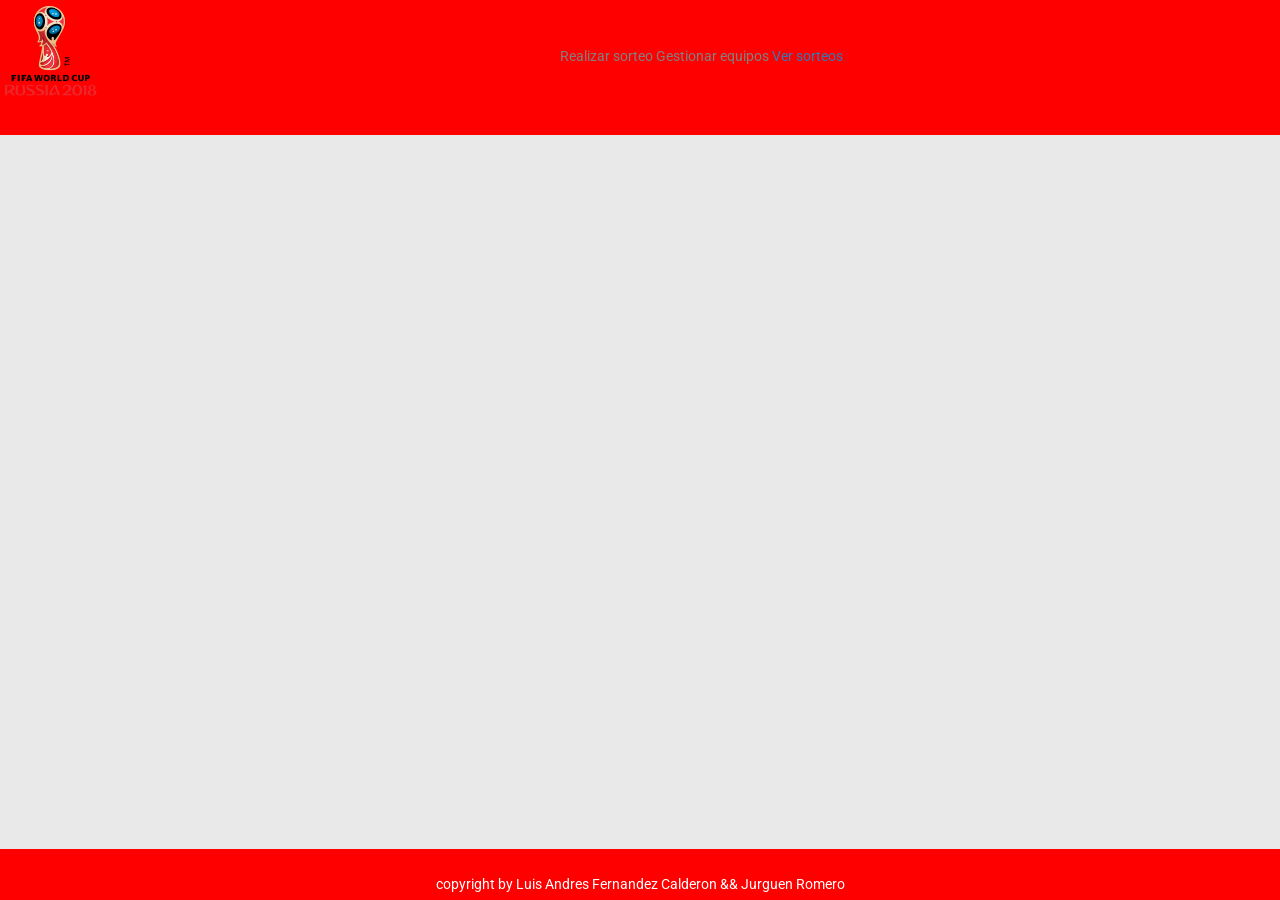
==== sorteoworldcup/app/main.html @ 60dd41d4 "repechaje" ====
<!DOCTYPE html>
<html ng-app="userModule">
<head>
    <meta charset="UTF-8">
    <title>Title</title>
    <link rel="stylesheet" type="text/css" href="../css/style.css">
    <!-- Google Fonts -->
    <link href="https://fonts.googleapis.com/css?family=Roboto:400,700&subset=latin,cyrillic-ext" rel="stylesheet" type="text/css">
    <link href="https://fonts.googleapis.com/icon?family=Material+Icons" rel="stylesheet" type="text/css">
    <!-- Compiled and minified CSS -->
    <link rel='stylesheet prefetch' href='http://maxcdn.bootstrapcdn.com/font-awesome/4.2.0/css/font-awesome.min.css'>
    <!-- Bootstrap Core Css -->
    <link href="../plugins/bootstrap/css/bootstrap.css" rel="stylesheet">
    <!-- Waves Effect Css -->
    <link href="../plugins/node-waves/waves.css" rel="stylesheet" />

    <!-- Preloader Css -->
    <link href="../plugins/material-design-preloader/md-preloader.css" rel="stylesheet" />




    <link rel="stylesheet" href="https://maxcdn.bootstrapcdn.com/bootstrap/3.3.7/css/bootstrap.min.css">
    <!-- Custom Css -->
    <link href="../assets/css/style.css" rel="stylesheet">

    <!-- AdminBSB Themes. You can choose a theme from css/themes instead of get all themes -->
    <link href="../assets/css/themes/theme-blue.css" rel="stylesheet" />

    <script src="../plugins/alertify/alertify.js"></script>
    <link rel="stylesheet" type="text/css" href="../plugins/alertify/css/alertify.css">
    <link rel="stylesheet" type="text/css" href="../plugins/alertify/css/themes/default.css">
<body>
<header>
    <ul style="margin-left: 10%">
        <li><a  href="#/seleccion">Realizar sorteo</a></li>
        <li><a href="#/equipos">Gestionar equipos</a></li>
        <li><a>Ver sorteos</a></li>
    </ul>
</header>
<section  class="contenedorEquipos" ng-view>

</section>

<script type="text/javascript" src="../bower_components/angular/angular.min.js"></script>
<script type="text/javascript" src="../bower_components/angular-route/angular-route.min.js"></script>
<script src="../app.js"></script>
<script src="components/equipos/equiposServices.js"></script>
<script src="components/equipos/equiposController.js"></script>
<script src="components/sorteos/sorteosController.js"></script>
<script src="components/sorteos/sorteosServices.js"></script>
<script src="../plugins/jquery/jquery.min.js"></script>
<!-- Bootstrap Core Js -->
<script src="../plugins/bootstrap/js/bootstrap.js"></script>
<script src="https://ajax.googleapis.com/ajax/libs/jquery/3.2.1/jquery.min.js"></script>
<script src="https://maxcdn.bootstrapcdn.com/bootstrap/3.3.7/js/bootstrap.min.js"></script>

<!-- JQuery Steps Plugin Js -->

<script src="../assets/js/pages/forms/form-wizard.js"></script>

<!-- Waves Effect Plugin Js -->
<script src="../plugins/node-waves/waves.js"></script>

<!-- Custom Js -->
<script src="../assets/js/admin.js"></script>

<footer>
    <p>copyright by Luis Andres Fernandez Calderon && Jurguen Romero</p>
</footer>
</body>
</html>
---- sorteoworldcup/css/style.css ----
body {
    background-color:#fff;
    -webkit-font-smoothing: antialiased;
    font: normal 14px Roboto,arial,sans-serif;
}
.thumb {
     height: 75px;
     border: 1px solid #000;
     margin: 10px 5px 0 0;
 }
ul li{
    background: red;
    color:white;
    display: inline;
    padding: 0px;
    width: 100%;
}
li{
    background:red;
    padding: 10px;
    text-align: center;
    color: white;
}
ul{
    background:red;
    padding: 20px;
    text-align: center;
    color: white;
}
footer{
    text-align: center;
    padding: 2%;
    color: white;
    background: red;
    position: fixed;
    bottom: 0;
    left: 0;
    height: 5%;
    width: 100%;

}
header{
    text-align: center;
    padding: 2%;
    color: white;
    background: red;
    position: fixed;
    top: 0;
    left: 0;
    width: 100%;
    height: 15%;
    margin-bottom: 2%;
    position: fixed;
    background-image:url('../img/icon.png');
    background-repeat: no-repeat;
}
a:link{
    color:gray;
    background-color: transparent;
    text-decoration: none;

}
a:visited{
    color:purple;
    background-color: gray;
    text-decoration: none;
}
a:hover{
    color:transparent;
    background-color: transparent;
    text-decoration: none;

}
a:active{
    color:blue;
    background-color: transparent;
    text-decoration: none;

}
.container {
    margin-top: 10%;
    padding: 25px;
    position: fixed;
}
.form-login {
    background-color: #EDEDED;
    padding-top: 10px;
    padding-bottom: 20px;
    padding-left: 20px;
    padding-right: 20px;
    border-radius: 15px;
    border-color:#d2d2d2;
    border-width: 5px;
    box-shadow:0 1px 0 #cfcfcf;
}
.form-control {
    border-radius: 10px;
}
.wrapper {
    text-align: center;
}
.producto{
    text-align: center;
    margin-top: 15%;
    height: 5%;
    display: inline-block;
    border: 1px solid black;
    width: 50%;
    color: black;
    margin-left: 25%;
}
.btn_products{
    background: black;
}
.bloque{
    color: black;
    display: inline-block;
    float: left;
}
.t_products{
    margin-bottom: 10%;
}
.menu_products{
    float: left;
    margin-top: 15%;
    height: 10%;
    display: inline-block;
    width: 100%;
    margin-left: 5%;
    color: black;
}
.menu_products_c{
    float: left;
    margin-top: 8%;
    height: 10%;
    display: inline-block;
    width: 100%;
    margin-left: 5%;
    margin-bottom: 10%;
    color: black;
    position: fixed;
}
.contenedorEquipos{
    margin-top: 10%;
    margin-left: 30%;
    margin-bottom: 1.5%;
    text-align: center;
    overflow:scroll;
    /*position: fixed;*/
}
.s_categorias{
    margin-top: 25%;
}
.mycheckbox{

}
---- sorteoworldcup/plugins/node-waves/waves.css ----
/*!
 * Waves v0.7.5
 * http://fian.my.id/Waves 
 * 
 * Copyright 2014-2016 Alfiana E. Sibuea and other contributors 
 * Released under the MIT license 
 * https://github.com/fians/Waves/blob/master/LICENSE 
 */
.waves-effect {
  position: relative;
  cursor: pointer;
  display: inline-block;
  overflow: hidden;
  -webkit-user-select: none;
  -moz-user-select: none;
  -ms-user-select: none;
  user-select: none;
  -webkit-tap-highlight-color: transparent;
}
.waves-effect .waves-ripple {
  position: absolute;
  border-radius: 50%;
  width: 100px;
  height: 100px;
  margin-top: -50px;
  margin-left: -50px;
  opacity: 0;
  background: rgba(0, 0, 0, 0.2);
  background: -webkit-radial-gradient(rgba(0, 0, 0, 0.2) 0, rgba(0, 0, 0, 0.3) 40%, rgba(0, 0, 0, 0.4) 50%, rgba(0, 0, 0, 0.5) 60%, rgba(255, 255, 255, 0) 70%);
  background: -o-radial-gradient(rgba(0, 0, 0, 0.2) 0, rgba(0, 0, 0, 0.3) 40%, rgba(0, 0, 0, 0.4) 50%, rgba(0, 0, 0, 0.5) 60%, rgba(255, 255, 255, 0) 70%);
  background: -moz-radial-gradient(rgba(0, 0, 0, 0.2) 0, rgba(0, 0, 0, 0.3) 40%, rgba(0, 0, 0, 0.4) 50%, rgba(0, 0, 0, 0.5) 60%, rgba(255, 255, 255, 0) 70%);
  background: radial-gradient(rgba(0, 0, 0, 0.2) 0, rgba(0, 0, 0, 0.3) 40%, rgba(0, 0, 0, 0.4) 50%, rgba(0, 0, 0, 0.5) 60%, rgba(255, 255, 255, 0) 70%);
  -webkit-transition: all 0.5s ease-out;
  -moz-transition: all 0.5s ease-out;
  -o-transition: all 0.5s ease-out;
  transition: all 0.5s ease-out;
  -webkit-transition-property: -webkit-transform, opacity;
  -moz-transition-property: -moz-transform, opacity;
  -o-transition-property: -o-transform, opacity;
  transition-property: transform, opacity;
  -webkit-transform: scale(0) translate(0, 0);
  -moz-transform: scale(0) translate(0, 0);
  -ms-transform: scale(0) translate(0, 0);
  -o-transform: scale(0) translate(0, 0);
  transform: scale(0) translate(0, 0);
  pointer-events: none;
}
.waves-effect.waves-light .waves-ripple {
  background: rgba(255, 255, 255, 0.4);
  background: -webkit-radial-gradient(rgba(255, 255, 255, 0.2) 0, rgba(255, 255, 255, 0.3) 40%, rgba(255, 255, 255, 0.4) 50%, rgba(255, 255, 255, 0.5) 60%, rgba(255, 255, 255, 0) 70%);
  background: -o-radial-gradient(rgba(255, 255, 255, 0.2) 0, rgba(255, 255, 255, 0.3) 40%, rgba(255, 255, 255, 0.4) 50%, rgba(255, 255, 255, 0.5) 60%, rgba(255, 255, 255, 0) 70%);
  background: -moz-radial-gradient(rgba(255, 255, 255, 0.2) 0, rgba(255, 255, 255, 0.3) 40%, rgba(255, 255, 255, 0.4) 50%, rgba(255, 255, 255, 0.5) 60%, rgba(255, 255, 255, 0) 70%);
  background: radial-gradient(rgba(255, 255, 255, 0.2) 0, rgba(255, 255, 255, 0.3) 40%, rgba(255, 255, 255, 0.4) 50%, rgba(255, 255, 255, 0.5) 60%, rgba(255, 255, 255, 0) 70%);
}
.waves-effect.waves-classic .waves-ripple {
  background: rgba(0, 0, 0, 0.2);
}
.waves-effect.waves-classic.waves-light .waves-ripple {
  background: rgba(255, 255, 255, 0.4);
}
.waves-notransition {
  -webkit-transition: none !important;
  -moz-transition: none !important;
  -o-transition: none !important;
  transition: none !important;
}
.waves-button,
.waves-circle {
  -webkit-transform: translateZ(0);
  -moz-transform: translateZ(0);
  -ms-transform: translateZ(0);
  -o-transform: translateZ(0);
  transform: translateZ(0);
  -webkit-mask-image: -webkit-radial-gradient(circle, #ffffff 100%, #000000 100%);
}
.waves-button,
.waves-button:hover,
.waves-button:visited,
.waves-button-input {
  white-space: nowrap;
  vertical-align: middle;
  cursor: pointer;
  border: none;
  outline: none;
  color: inherit;
  background-color: rgba(0, 0, 0, 0);
  font-size: 1em;
  line-height: 1em;
  text-align: center;
  text-decoration: none;
  z-index: 1;
}
.waves-button {
  padding: 0.85em 1.1em;
  border-radius: 0.2em;
}
.waves-button-input {
  margin: 0;
  padding: 0.85em 1.1em;
}
.waves-input-wrapper {
  border-radius: 0.2em;
  vertical-align: bottom;
}
.waves-input-wrapper.waves-button {
  padding: 0;
}
.waves-input-wrapper .waves-button-input {
  position: relative;
  top: 0;
  left: 0;
  z-index: 1;
}
.waves-circle {
  text-align: center;
  width: 2.5em;
  height: 2.5em;
  line-height: 2.5em;
  border-radius: 50%;
}
.waves-float {
  -webkit-mask-image: none;
  -webkit-box-shadow: 0px 1px 1.5px 1px rgba(0, 0, 0, 0.12);
  box-shadow: 0px 1px 1.5px 1px rgba(0, 0, 0, 0.12);
  -webkit-transition: all 300ms;
  -moz-transition: all 300ms;
  -o-transition: all 300ms;
  transition: all 300ms;
}
.waves-float:active {
  -webkit-box-shadow: 0px 8px 20px 1px rgba(0, 0, 0, 0.3);
  box-shadow: 0px 8px 20px 1px rgba(0, 0, 0, 0.3);
}
.waves-block {
  display: block;
}
---- sorteoworldcup/plugins/material-design-preloader/md-preloader.css ----
.md-preloader {
    font-size: 0;
    display: inline-block;
}

.md-preloader svg {
    -webkit-animation: inner 1320ms linear infinite;
    animation: inner 1320ms linear infinite
}

.md-preloader svg circle {
    fill: none;
    stroke: #448aff;
    stroke-linecap: square;
    -webkit-animation: arc 1320ms cubic-bezier(.8, 0, .4, .8) infinite;
    animation: arc 1320ms cubic-bezier(.8, 0, .4, .8) infinite
}

@-webkit-keyframes outer {
    0% {
        -webkit-transform: rotate(0);
        transform: rotate(0)
    }
    100% {
        -webkit-transform: rotate(360deg);
        transform: rotate(360deg)
    }
}

@keyframes outer {
    0% {
        -webkit-transform: rotate(0);
        transform: rotate(0)
    }
    100% {
        -webkit-transform: rotate(360deg);
        transform: rotate(360deg)
    }
}

@-webkit-keyframes inner {
    0% {
        -webkit-transform: rotate(-100.8deg);
        transform: rotate(-100.8deg)
    }
    100% {
        -webkit-transform: rotate(0);
        transform: rotate(0)
    }
}

@keyframes inner {
    0% {
        -webkit-transform: rotate(-100.8deg);
        transform: rotate(-100.8deg)
    }
    100% {
        -webkit-transform: rotate(0);
        transform: rotate(0)
    }
}

@-webkit-keyframes arc {
    0% {
        stroke-dasharray: 1 210.48670779px;
        stroke-dashoffset: 0
    }
    40% {
        stroke-dasharray: 151.55042961px, 210.48670779px;
        stroke-dashoffset: 0
    }
    100% {
        stroke-dasharray: 1 210.48670779px;
        stroke-dashoffset: -151.55042961px
    }
}

@keyframes arc {
    0% {
        stroke-dasharray: 1 210.48670779px;
        stroke-dashoffset: 0
    }
    40% {
        stroke-dasharray: 151.55042961px, 210.48670779px;
        stroke-dashoffset: 0
    }
    100% {
        stroke-dasharray: 1 210.48670779px;
        stroke-dashoffset: -151.55042961px
    }
}
---- sorteoworldcup/assets/css/style.css ----
﻿/* Navbar ====================================== */

@import url(materialize.css);
@import url('https://fonts.googleapis.com/css?family=Felipa');
.font-Romanesco{
  font-family: 'Felipa', cursive;
  font-size: 3em;
}

.navbar {
  font-family: "Roboto", sans-serif;
  -webkit-border-radius: 0;
  -moz-border-radius: 0;
  -ms-border-radius: 0;
  border-radius: 0;
  -webkit-box-shadow: 0 1px 5px rgba(0, 0, 0, 0.3);
  -moz-box-shadow: 0 1px 5px rgba(0, 0, 0, 0.3);
  -ms-box-shadow: 0 1px 5px rgba(0, 0, 0, 0.3);
  box-shadow: 0 1px 5px rgba(0, 0, 0, 0.3);
  border: none;
  position: fixed;
  top: 0;
  left: 0;
  z-index: 12;
  width: 100%; }
  .navbar .navbar-brand {
    white-space: nowrap;
    -ms-text-overflow: ellipsis;
    -o-text-overflow: ellipsis;
    text-overflow: ellipsis;
    overflow: hidden; }
  .navbar .navbar-custom-right-menu {
    float: right; }
  .navbar .navbar-toggle {
    text-decoration: none;
    color: #fff;
    width: 20px;
    height: 20px;
    margin-top: -4px;
    margin-right: 17px; }
    .navbar .navbar-toggle:before {
      content: '\E8D5';
      font-family: 'Material Icons';
      font-size: 26px; }
  .navbar .navbar-collapse.in {
    overflow: visible; }

.ls-closed .sidebar {
  margin-left: -300px; }

.ls-closed section.content {
  margin-left: 15px; }

.ls-closed .bars:after, .ls-closed .bars:before {
  font-family: 'Material Icons';
  font-size: 24px;
  position: absolute;
  top: 18px;
  left: 20px;
  margin-right: 10px;
  -moz-transform: scale(0);
  -ms-transform: scale(0);
  -o-transform: scale(0);
  -webkit-transform: scale(0);
  transform: scale(0);
  -moz-transition: all 0.3s;
  -o-transition: all 0.3s;
  -webkit-transition: all 0.3s;
  transition: all 0.3s; }

.ls-closed .bars:before {
  content: '\E5D2';
  -moz-transform: scale(1);
  -ms-transform: scale(1);
  -o-transform: scale(1);
  -webkit-transform: scale(1);
  transform: scale(1); }

.ls-closed .bars:after {
  content: '\E5C4';
  -moz-transform: scale(0);
  -ms-transform: scale(0);
  -o-transform: scale(0);
  -webkit-transform: scale(0);
  transform: scale(0); }

.ls-closed .navbar-brand {
  margin-left: 30px; }

.overlay-open .bars:before {
  -moz-transform: scale(0);
  -ms-transform: scale(0);
  -o-transform: scale(0);
  -webkit-transform: scale(0);
  transform: scale(0); }

.overlay-open .bars:after {
  -moz-transform: scale(1);
  -ms-transform: scale(1);
  -o-transform: scale(1);
  -webkit-transform: scale(1);
  transform: scale(1); }

.navbar-header {
  padding: 10px 7px; }
  .navbar-header .bars {
    float: left;
    text-decoration: none; }

.navbar-nav > li > a {
  padding: 7px 7px 2px 7px;
  margin-top: 17px;
  margin-left: 5px; }

.navbar-nav .dropdown-menu {
  margin-top: -40px !important; }

.label-count {
  position: absolute;
  top: 2px;
  right: 6px;
  font-size: 10px;
  line-height: 15px;
  background-color: #000;
  padding: 0 4px;
  -webkit-border-radius: 3px;
  -moz-border-radius: 3px;
  -ms-border-radius: 3px;
  border-radius: 3px; }

.col-red .navbar .navbar-brand,
.col-red .navbar .navbar-brand:hover,
.col-red .navbar .navbar-brand:active,
.col-red .navbar .navbar-brand:focus {
  color: #fff; }

.col-red .navbar .nav > li > a:hover,
.col-red .navbar .nav > li > a:focus,
.col-red .navbar .nav .open > a,
.col-red .navbar .nav .open > a:hover,
.col-red .navbar .nav .open > a:focus {
  background-color: rgba(0, 0, 0, 0.05); }

.col-red .navbar .nav > li > a {
  color: #fff; }

.col-red .navbar .bars {
  float: left;
  padding: 10px 20px;
  font-size: 22px;
  color: #fff;
  margin-right: 10px;
  margin-left: -10px;
  margin-top: 4px; }

.col-red .navbar .bars:hover {
  background-color: rgba(0, 0, 0, 0.08); }

.col-pink .navbar .navbar-brand,
.col-pink .navbar .navbar-brand:hover,
.col-pink .navbar .navbar-brand:active,
.col-pink .navbar .navbar-brand:focus {
  color: #fff; }

.col-pink .navbar .nav > li > a:hover,
.col-pink .navbar .nav > li > a:focus,
.col-pink .navbar .nav .open > a,
.col-pink .navbar .nav .open > a:hover,
.col-pink .navbar .nav .open > a:focus {
  background-color: rgba(0, 0, 0, 0.05); }

.col-pink .navbar .nav > li > a {
  color: #fff; }

.col-pink .navbar .bars {
  float: left;
  padding: 10px 20px;
  font-size: 22px;
  color: #fff;
  margin-right: 10px;
  margin-left: -10px;
  margin-top: 4px; }

.col-pink .navbar .bars:hover {
  background-color: rgba(0, 0, 0, 0.08); }

.col-purple .navbar .navbar-brand,
.col-purple .navbar .navbar-brand:hover,
.col-purple .navbar .navbar-brand:active,
.col-purple .navbar .navbar-brand:focus {
  color: #fff; }

.col-purple .navbar .nav > li > a:hover,
.col-purple .navbar .nav > li > a:focus,
.col-purple .navbar .nav .open > a,
.col-purple .navbar .nav .open > a:hover,
.col-purple .navbar .nav .open > a:focus {
  background-color: rgba(0, 0, 0, 0.05); }

.col-purple .navbar .nav > li > a {
  color: #fff; }

.col-purple .navbar .bars {
  float: left;
  padding: 10px 20px;
  font-size: 22px;
  color: #fff;
  margin-right: 10px;
  margin-left: -10px;
  margin-top: 4px; }

.col-purple .navbar .bars:hover {
  background-color: rgba(0, 0, 0, 0.08); }

.col-deep-purple .navbar .navbar-brand,
.col-deep-purple .navbar .navbar-brand:hover,
.col-deep-purple .navbar .navbar-brand:active,
.col-deep-purple .navbar .navbar-brand:focus {
  color: #fff; }

.col-deep-purple .navbar .nav > li > a:hover,
.col-deep-purple .navbar .nav > li > a:focus,
.col-deep-purple .navbar .nav .open > a,
.col-deep-purple .navbar .nav .open > a:hover,
.col-deep-purple .navbar .nav .open > a:focus {
  background-color: rgba(0, 0, 0, 0.05); }

.col-deep-purple .navbar .nav > li > a {
  color: #fff; }

.col-deep-purple .navbar .bars {
  float: left;
  padding: 10px 20px;
  font-size: 22px;
  color: #fff;
  margin-right: 10px;
  margin-left: -10px;
  margin-top: 4px; }

.col-deep-purple .navbar .bars:hover {
  background-color: rgba(0, 0, 0, 0.08); }

.col-indigo .navbar .navbar-brand,
.col-indigo .navbar .navbar-brand:hover,
.col-indigo .navbar .navbar-brand:active,
.col-indigo .navbar .navbar-brand:focus {
  color: #fff; }

.col-indigo .navbar .nav > li > a:hover,
.col-indigo .navbar .nav > li > a:focus,
.col-indigo .navbar .nav .open > a,
.col-indigo .navbar .nav .open > a:hover,
.col-indigo .navbar .nav .open > a:focus {
  background-color: rgba(0, 0, 0, 0.05); }

.col-indigo .navbar .nav > li > a {
  color: #fff; }

.col-indigo .navbar .bars {
  float: left;
  padding: 10px 20px;
  font-size: 22px;
  color: #fff;
  margin-right: 10px;
  margin-left: -10px;
  margin-top: 4px; }

.col-indigo .navbar .bars:hover {
  background-color: rgba(0, 0, 0, 0.08); }

.col-blue .navbar .navbar-brand,
.col-blue .navbar .navbar-brand:hover,
.col-blue .navbar .navbar-brand:active,
.col-blue .navbar .navbar-brand:focus {
  color: #fff; }

.col-blue .navbar .nav > li > a:hover,
.col-blue .navbar .nav > li > a:focus,
.col-blue .navbar .nav .open > a,
.col-blue .navbar .nav .open > a:hover,
.col-blue .navbar .nav .open > a:focus {
  background-color: rgba(0, 0, 0, 0.05); }

.col-blue .navbar .nav > li > a {
  color: #fff; }

.col-blue .navbar .bars {
  float: left;
  padding: 10px 20px;
  font-size: 22px;
  color: #fff;
  margin-right: 10px;
  margin-left: -10px;
  margin-top: 4px; }

.col-blue .navbar .bars:hover {
  background-color: rgba(0, 0, 0, 0.08); }

.col-light-blue .navbar .navbar-brand,
.col-light-blue .navbar .navbar-brand:hover,
.col-light-blue .navbar .navbar-brand:active,
.col-light-blue .navbar .navbar-brand:focus {
  color: #fff; }

.col-light-blue .navbar .nav > li > a:hover,
.col-light-blue .navbar .nav > li > a:focus,
.col-light-blue .navbar .nav .open > a,
.col-light-blue .navbar .nav .open > a:hover,
.col-light-blue .navbar .nav .open > a:focus {
  background-color: rgba(0, 0, 0, 0.05); }

.col-light-blue .navbar .nav > li > a {
  color: #fff; }

.col-light-blue .navbar .bars {
  float: left;
  padding: 10px 20px;
  font-size: 22px;
  color: #fff;
  margin-right: 10px;
  margin-left: -10px;
  margin-top: 4px; }

.col-light-blue .navbar .bars:hover {
  background-color: rgba(0, 0, 0, 0.08); }

.col-cyan .navbar .navbar-brand,
.col-cyan .navbar .navbar-brand:hover,
.col-cyan .navbar .navbar-brand:active,
.col-cyan .navbar .navbar-brand:focus {
  color: #fff; }

.col-cyan .navbar .nav > li > a:hover,
.col-cyan .navbar .nav > li > a:focus,
.col-cyan .navbar .nav .open > a,
.col-cyan .navbar .nav .open > a:hover,
.col-cyan .navbar .nav .open > a:focus {
  background-color: rgba(0, 0, 0, 0.05); }

.col-cyan .navbar .nav > li > a {
  color: #fff; }

.col-cyan .navbar .bars {
  float: left;
  padding: 10px 20px;
  font-size: 22px;
  color: #fff;
  margin-right: 10px;
  margin-left: -10px;
  margin-top: 4px; }

.col-cyan .navbar .bars:hover {
  background-color: rgba(0, 0, 0, 0.08); }

.col-teal .navbar .navbar-brand,
.col-teal .navbar .navbar-brand:hover,
.col-teal .navbar .navbar-brand:active,
.col-teal .navbar .navbar-brand:focus {
  color: #fff; }

.col-teal .navbar .nav > li > a:hover,
.col-teal .navbar .nav > li > a:focus,
.col-teal .navbar .nav .open > a,
.col-teal .navbar .nav .open > a:hover,
.col-teal .navbar .nav .open > a:focus {
  background-color: rgba(0, 0, 0, 0.05); }

.col-teal .navbar .nav > li > a {
  color: #fff; }

.col-teal .navbar .bars {
  float: left;
  padding: 10px 20px;
  font-size: 22px;
  color: #fff;
  margin-right: 10px;
  margin-left: -10px;
  margin-top: 4px; }

.col-teal .navbar .bars:hover {
  background-color: rgba(0, 0, 0, 0.08); }

.col-green .navbar .navbar-brand,
.col-green .navbar .navbar-brand:hover,
.col-green .navbar .navbar-brand:active,
.col-green .navbar .navbar-brand:focus {
  color: #fff; }

.col-green .navbar .nav > li > a:hover,
.col-green .navbar .nav > li > a:focus,
.col-green .navbar .nav .open > a,
.col-green .navbar .nav .open > a:hover,
.col-green .navbar .nav .open > a:focus {
  background-color: rgba(0, 0, 0, 0.05); }

.col-green .navbar .nav > li > a {
  color: #fff; }

.col-green .navbar .bars {
  float: left;
  padding: 10px 20px;
  font-size: 22px;
  color: #fff;
  margin-right: 10px;
  margin-left: -10px;
  margin-top: 4px; }

.col-green .navbar .bars:hover {
  background-color: rgba(0, 0, 0, 0.08); }

.col-light-green .navbar .navbar-brand,
.col-light-green .navbar .navbar-brand:hover,
.col-light-green .navbar .navbar-brand:active,
.col-light-green .navbar .navbar-brand:focus {
  color: #fff; }

.col-light-green .navbar .nav > li > a:hover,
.col-light-green .navbar .nav > li > a:focus,
.col-light-green .navbar .nav .open > a,
.col-light-green .navbar .nav .open > a:hover,
.col-light-green .navbar .nav .open > a:focus {
  background-color: rgba(0, 0, 0, 0.05); }

.col-light-green .navbar .nav > li > a {
  color: #fff; }

.col-light-green .navbar .bars {
  float: left;
  padding: 10px 20px;
  font-size: 22px;
  color: #fff;
  margin-right: 10px;
  margin-left: -10px;
  margin-top: 4px; }

.col-light-green .navbar .bars:hover {
  background-color: rgba(0, 0, 0, 0.08); }

.col-lime .navbar .navbar-brand,
.col-lime .navbar .navbar-brand:hover,
.col-lime .navbar .navbar-brand:active,
.col-lime .navbar .navbar-brand:focus {
  color: #fff; }

.col-lime .navbar .nav > li > a:hover,
.col-lime .navbar .nav > li > a:focus,
.col-lime .navbar .nav .open > a,
.col-lime .navbar .nav .open > a:hover,
.col-lime .navbar .nav .open > a:focus {
  background-color: rgba(0, 0, 0, 0.05); }

.col-lime .navbar .nav > li > a {
  color: #fff; }

.col-lime .navbar .bars {
  float: left;
  padding: 10px 20px;
  font-size: 22px;
  color: #fff;
  margin-right: 10px;
  margin-left: -10px;
  margin-top: 4px; }

.col-lime .navbar .bars:hover {
  background-color: rgba(0, 0, 0, 0.08); }

.col-yellow .navbar .navbar-brand,
.col-yellow .navbar .navbar-brand:hover,
.col-yellow .navbar .navbar-brand:active,
.col-yellow .navbar .navbar-brand:focus {
  color: #fff; }

.col-yellow .navbar .nav > li > a:hover,
.col-yellow .navbar .nav > li > a:focus,
.col-yellow .navbar .nav .open > a,
.col-yellow .navbar .nav .open > a:hover,
.col-yellow .navbar .nav .open > a:focus {
  background-color: rgba(0, 0, 0, 0.05); }

.col-yellow .navbar .nav > li > a {
  color: #fff; }

.col-yellow .navbar .bars {
  float: left;
  padding: 10px 20px;
  font-size: 22px;
  color: #fff;
  margin-right: 10px;
  margin-left: -10px;
  margin-top: 4px; }

.col-yellow .navbar .bars:hover {
  background-color: rgba(0, 0, 0, 0.08); }

.col-amber .navbar .navbar-brand,
.col-amber .navbar .navbar-brand:hover,
.col-amber .navbar .navbar-brand:active,
.col-amber .navbar .navbar-brand:focus {
  color: #fff; }

.col-amber .navbar .nav > li > a:hover,
.col-amber .navbar .nav > li > a:focus,
.col-amber .navbar .nav .open > a,
.col-amber .navbar .nav .open > a:hover,
.col-amber .navbar .nav .open > a:focus {
  background-color: rgba(0, 0, 0, 0.05); }

.col-amber .navbar .nav > li > a {
  color: #fff; }

.col-amber .navbar .bars {
  float: left;
  padding: 10px 20px;
  font-size: 22px;
  color: #fff;
  margin-right: 10px;
  margin-left: -10px;
  margin-top: 4px; }

.col-amber .navbar .bars:hover {
  background-color: rgba(0, 0, 0, 0.08); }

.col-orange .navbar .navbar-brand,
.col-orange .navbar .navbar-brand:hover,
.col-orange .navbar .navbar-brand:active,
.col-orange .navbar .navbar-brand:focus {
  color: #fff; }

.col-orange .navbar .nav > li > a:hover,
.col-orange .navbar .nav > li > a:focus,
.col-orange .navbar .nav .open > a,
.col-orange .navbar .nav .open > a:hover,
.col-orange .navbar .nav .open > a:focus {
  background-color: rgba(0, 0, 0, 0.05); }

.col-orange .navbar .nav > li > a {
  color: #fff; }

.col-orange .navbar .bars {
  float: left;
  padding: 10px 20px;
  font-size: 22px;
  color: #fff;
  margin-right: 10px;
  margin-left: -10px;
  margin-top: 4px; }

.col-orange .navbar .bars:hover {
  background-color: rgba(0, 0, 0, 0.08); }

.col-deep-orange .navbar .navbar-brand,
.col-deep-orange .navbar .navbar-brand:hover,
.col-deep-orange .navbar .navbar-brand:active,
.col-deep-orange .navbar .navbar-brand:focus {
  color: #fff; }

.col-deep-orange .navbar .nav > li > a:hover,
.col-deep-orange .navbar .nav > li > a:focus,
.col-deep-orange .navbar .nav .open > a,
.col-deep-orange .navbar .nav .open > a:hover,
.col-deep-orange .navbar .nav .open > a:focus {
  background-color: rgba(0, 0, 0, 0.05); }

.col-deep-orange .navbar .nav > li > a {
  color: #fff; }

.col-deep-orange .navbar .bars {
  float: left;
  padding: 10px 20px;
  font-size: 22px;
  color: #fff;
  margin-right: 10px;
  margin-left: -10px;
  margin-top: 4px; }

.col-deep-orange .navbar .bars:hover {
  background-color: rgba(0, 0, 0, 0.08); }

.col-brown .navbar .navbar-brand,
.col-brown .navbar .navbar-brand:hover,
.col-brown .navbar .navbar-brand:active,
.col-brown .navbar .navbar-brand:focus {
  color: #fff; }

.col-brown .navbar .nav > li > a:hover,
.col-brown .navbar .nav > li > a:focus,
.col-brown .navbar .nav .open > a,
.col-brown .navbar .nav .open > a:hover,
.col-brown .navbar .nav .open > a:focus {
  background-color: rgba(0, 0, 0, 0.05); }

.col-brown .navbar .nav > li > a {
  color: #fff; }

.col-brown .navbar .bars {
  float: left;
  padding: 10px 20px;
  font-size: 22px;
  color: #fff;
  margin-right: 10px;
  margin-left: -10px;
  margin-top: 4px; }

.col-brown .navbar .bars:hover {
  background-color: rgba(0, 0, 0, 0.08); }

.col-grey .navbar .navbar-brand,
.col-grey .navbar .navbar-brand:hover,
.col-grey .navbar .navbar-brand:active,
.col-grey .navbar .navbar-brand:focus {
  color: #fff; }

.col-grey .navbar .nav > li > a:hover,
.col-grey .navbar .nav > li > a:focus,
.col-grey .navbar .nav .open > a,
.col-grey .navbar .nav .open > a:hover,
.col-grey .navbar .nav .open > a:focus {
  background-color: rgba(0, 0, 0, 0.05); }

.col-grey .navbar .nav > li > a {
  color: #fff; }

.col-grey .navbar .bars {
  float: left;
  padding: 10px 20px;
  font-size: 22px;
  color: #fff;
  margin-right: 10px;
  margin-left: -10px;
  margin-top: 4px; }

.col-grey .navbar .bars:hover {
  background-color: rgba(0, 0, 0, 0.08); }

.col-blue-grey .navbar .navbar-brand,
.col-blue-grey .navbar .navbar-brand:hover,
.col-blue-grey .navbar .navbar-brand:active,
.col-blue-grey .navbar .navbar-brand:focus {
  color: #fff; }

.col-blue-grey .navbar .nav > li > a:hover,
.col-blue-grey .navbar .nav > li > a:focus,
.col-blue-grey .navbar .nav .open > a,
.col-blue-grey .navbar .nav .open > a:hover,
.col-blue-grey .navbar .nav .open > a:focus {
  background-color: rgba(0, 0, 0, 0.05); }

.col-blue-grey .navbar .nav > li > a {
  color: #fff; }

.col-blue-grey .navbar .bars {
  float: left;
  padding: 10px 20px;
  font-size: 22px;
  color: #fff;
  margin-right: 10px;
  margin-left: -10px;
  margin-top: 4px; }

.col-blue-grey .navbar .bars:hover {
  background-color: rgba(0, 0, 0, 0.08); }

.col-black .navbar .navbar-brand,
.col-black .navbar .navbar-brand:hover,
.col-black .navbar .navbar-brand:active,
.col-black .navbar .navbar-brand:focus {
  color: #fff; }

.col-black .navbar .nav > li > a:hover,
.col-black .navbar .nav > li > a:focus,
.col-black .navbar .nav .open > a,
.col-black .navbar .nav .open > a:hover,
.col-black .navbar .nav .open > a:focus {
  background-color: rgba(0, 0, 0, 0.05); }

.col-black .navbar .nav > li > a {
  color: #fff; }

.col-black .navbar .bars {
  float: left;
  padding: 10px 20px;
  font-size: 22px;
  color: #fff;
  margin-right: 10px;
  margin-left: -10px;
  margin-top: 4px; }

.col-black .navbar .bars:hover {
  background-color: rgba(0, 0, 0, 0.08); }

.col-white .navbar .navbar-brand,
.col-white .navbar .navbar-brand:hover,
.col-white .navbar .navbar-brand:active,
.col-white .navbar .navbar-brand:focus {
  color: #fff; }

.col-white .navbar .nav > li > a:hover,
.col-white .navbar .nav > li > a:focus,
.col-white .navbar .nav .open > a,
.col-white .navbar .nav .open > a:hover,
.col-white .navbar .nav .open > a:focus {
  background-color: rgba(0, 0, 0, 0.05); }

.col-white .navbar .nav > li > a {
  color: #fff; }

.col-white .navbar .bars {
  float: left;
  padding: 10px 20px;
  font-size: 22px;
  color: #fff;
  margin-right: 10px;
  margin-left: -10px;
  margin-top: 4px; }

.col-white .navbar .bars:hover {
  background-color: rgba(0, 0, 0, 0.08); }

/* Material Icons ============================== */
.material-icons.md-18 {
  font-size: 18px; }

.material-icons.md-24 {
  font-size: 24px; }

.material-icons.md-26 {
  font-size: 26px; }

.material-icons.md-28 {
  font-size: 28px; }

.material-icons.md-30 {
  font-size: 30px; }

.material-icons.md-32 {
  font-size: 32px; }

.material-icons.md-36 {
  font-size: 36px; }

.material-icons.md-48 {
  font-size: 48px; }

/* Helpers ===================================== */
.m-l--125 {
  margin-left: -125px; }

.m-t--125 {
  margin-top: -125px; }

.m-r--125 {
  margin-right: -125px; }

.m-b--125 {
  margin-bottom: -125px; }

.m-l--120 {
  margin-left: -120px; }

.m-t--120 {
  margin-top: -120px; }

.m-r--120 {
  margin-right: -120px; }

.m-b--120 {
  margin-bottom: -120px; }

.m-l--115 {
  margin-left: -115px; }

.m-t--115 {
  margin-top: -115px; }

.m-r--115 {
  margin-right: -115px; }

.m-b--115 {
  margin-bottom: -115px; }

.m-l--110 {
  margin-left: -110px; }

.m-t--110 {
  margin-top: -110px; }

.m-r--110 {
  margin-right: -110px; }

.m-b--110 {
  margin-bottom: -110px; }

.m-l--105 {
  margin-left: -105px; }

.m-t--105 {
  margin-top: -105px; }

.m-r--105 {
  margin-right: -105px; }

.m-b--105 {
  margin-bottom: -105px; }

.m-l--100 {
  margin-left: -100px; }

.m-t--100 {
  margin-top: -100px; }

.m-r--100 {
  margin-right: -100px; }

.m-b--100 {
  margin-bottom: -100px; }

.m-l--95 {
  margin-left: -95px; }

.m-t--95 {
  margin-top: -95px; }

.m-r--95 {
  margin-right: -95px; }

.m-b--95 {
  margin-bottom: -95px; }

.m-l--90 {
  margin-left: -90px; }

.m-t--90 {
  margin-top: -90px; }

.m-r--90 {
  margin-right: -90px; }

.m-b--90 {
  margin-bottom: -90px; }

.m-l--85 {
  margin-left: -85px; }

.m-t--85 {
  margin-top: -85px; }

.m-r--85 {
  margin-right: -85px; }

.m-b--85 {
  margin-bottom: -85px; }

.m-l--80 {
  margin-left: -80px; }

.m-t--80 {
  margin-top: -80px; }

.m-r--80 {
  margin-right: -80px; }

.m-b--80 {
  margin-bottom: -80px; }

.m-l--75 {
  margin-left: -75px; }

.m-t--75 {
  margin-top: -75px; }

.m-r--75 {
  margin-right: -75px; }

.m-b--75 {
  margin-bottom: -75px; }

.m-l--70 {
  margin-left: -70px; }

.m-t--70 {
  margin-top: -70px; }

.m-r--70 {
  margin-right: -70px; }

.m-b--70 {
  margin-bottom: -70px; }

.m-l--65 {
  margin-left: -65px; }

.m-t--65 {
  margin-top: -65px; }

.m-r--65 {
  margin-right: -65px; }

.m-b--65 {
  margin-bottom: -65px; }

.m-l--60 {
  margin-left: -60px; }

.m-t--60 {
  margin-top: -60px; }

.m-r--60 {
  margin-right: -60px; }

.m-b--60 {
  margin-bottom: -60px; }

.m-l--55 {
  margin-left: -55px; }

.m-t--55 {
  margin-top: -55px; }

.m-r--55 {
  margin-right: -55px; }

.m-b--55 {
  margin-bottom: -55px; }

.m-l--50 {
  margin-left: -50px; }

.m-t--50 {
  margin-top: -50px; }

.m-r--50 {
  margin-right: -50px; }

.m-b--50 {
  margin-bottom: -50px; }

.m-l--45 {
  margin-left: -45px; }

.m-t--45 {
  margin-top: -45px; }

.m-r--45 {
  margin-right: -45px; }

.m-b--45 {
  margin-bottom: -45px; }

.m-l--40 {
  margin-left: -40px; }

.m-t--40 {
  margin-top: -40px; }

.m-r--40 {
  margin-right: -40px; }

.m-b--40 {
  margin-bottom: -40px; }

.m-l--35 {
  margin-left: -35px; }

.m-t--35 {
  margin-top: -35px; }

.m-r--35 {
  margin-right: -35px; }

.m-b--35 {
  margin-bottom: -35px; }

.m-l--30 {
  margin-left: -30px; }

.m-t--30 {
  margin-top: -30px; }

.m-r--30 {
  margin-right: -30px; }

.m-b--30 {
  margin-bottom: -30px; }

.m-l--25 {
  margin-left: -25px; }

.m-t--25 {
  margin-top: -25px; }

.m-r--25 {
  margin-right: -25px; }

.m-b--25 {
  margin-bottom: -25px; }

.m-l--20 {
  margin-left: -20px; }

.m-t--20 {
  margin-top: -20px; }

.m-r--20 {
  margin-right: -20px; }

.m-b--20 {
  margin-bottom: -20px; }

.m-l--15 {
  margin-left: -15px; }

.m-t--15 {
  margin-top: -15px; }

.m-r--15 {
  margin-right: -15px; }

.m-b--15 {
  margin-bottom: -15px; }

.m-l--10 {
  margin-left: -10px; }

.m-t--10 {
  margin-top: -10px; }

.m-r--10 {
  margin-right: -10px; }

.m-b--10 {
  margin-bottom: -10px; }

.m-l--5 {
  margin-left: -5px; }

.m-t--5 {
  margin-top: -5px; }

.m-r--5 {
  margin-right: -5px; }

.m-b--5 {
  margin-bottom: -5px; }

.m-l-0 {
  margin-left: 0px; }

.m-t-0 {
  margin-top: 0px; }

.m-r-0 {
  margin-right: 0px; }

.m-b-0 {
  margin-bottom: 0px; }

.m-l-5 {
  margin-left: 5px; }

.m-t-5 {
  margin-top: 5px; }

.m-r-5 {
  margin-right: 5px; }

.m-b-5 {
  margin-bottom: 5px; }

.m-l-10 {
  margin-left: 10px; }

.m-t-10 {
  margin-top: 10px; }

.m-r-10 {
  margin-right: 10px; }

.m-b-10 {
  margin-bottom: 10px; }

.m-l-15 {
  margin-left: 15px; }

.m-t-15 {
  margin-top: 15px; }

.m-r-15 {
  margin-right: 15px; }

.m-b-15 {
  margin-bottom: 15px; }

.m-l-20 {
  margin-left: 20px; }

.m-t-20 {
  margin-top: 20px; }

.m-r-20 {
  margin-right: 20px; }

.m-b-20 {
  margin-bottom: 20px; }

.m-l-25 {
  margin-left: 25px; }

.m-t-25 {
  margin-top: 25px; }

.m-r-25 {
  margin-right: 25px; }

.m-b-25 {
  margin-bottom: 25px; }

.m-l-30 {
  margin-left: 30px; }

.m-t-30 {
  margin-top: 30px; }

.m-r-30 {
  margin-right: 30px; }

.m-b-30 {
  margin-bottom: 30px; }

.m-l-35 {
  margin-left: 35px; }

.m-t-35 {
  margin-top: 35px; }

.m-r-35 {
  margin-right: 35px; }

.m-b-35 {
  margin-bottom: 35px; }

.m-l-40 {
  margin-left: 40px; }

.m-t-40 {
  margin-top: 40px; }

.m-r-40 {
  margin-right: 40px; }

.m-b-40 {
  margin-bottom: 40px; }

.m-l-45 {
  margin-left: 45px; }

.m-t-45 {
  margin-top: 45px; }

.m-r-45 {
  margin-right: 45px; }

.m-b-45 {
  margin-bottom: 45px; }

.m-l-50 {
  margin-left: 50px; }

.m-t-50 {
  margin-top: 50px; }

.m-r-50 {
  margin-right: 50px; }

.m-b-50 {
  margin-bottom: 50px; }

.m-l-55 {
  margin-left: 55px; }

.m-t-55 {
  margin-top: 55px; }

.m-r-55 {
  margin-right: 55px; }

.m-b-55 {
  margin-bottom: 55px; }

.m-l-60 {
  margin-left: 60px; }

.m-t-60 {
  margin-top: 60px; }

.m-r-60 {
  margin-right: 60px; }

.m-b-60 {
  margin-bottom: 60px; }

.m-l-65 {
  margin-left: 65px; }

.m-t-65 {
  margin-top: 65px; }

.m-r-65 {
  margin-right: 65px; }

.m-b-65 {
  margin-bottom: 65px; }

.m-l-70 {
  margin-left: 70px; }

.m-t-70 {
  margin-top: 70px; }

.m-r-70 {
  margin-right: 70px; }

.m-b-70 {
  margin-bottom: 70px; }

.m-l-75 {
  margin-left: 75px; }

.m-t-75 {
  margin-top: 75px; }

.m-r-75 {
  margin-right: 75px; }

.m-b-75 {
  margin-bottom: 75px; }

.m-l-80 {
  margin-left: 80px; }

.m-t-80 {
  margin-top: 80px; }

.m-r-80 {
  margin-right: 80px; }

.m-b-80 {
  margin-bottom: 80px; }

.m-l-85 {
  margin-left: 85px; }

.m-t-85 {
  margin-top: 85px; }

.m-r-85 {
  margin-right: 85px; }

.m-b-85 {
  margin-bottom: 85px; }

.m-l-90 {
  margin-left: 90px; }

.m-t-90 {
  margin-top: 90px; }

.m-r-90 {
  margin-right: 90px; }

.m-b-90 {
  margin-bottom: 90px; }

.m-l-95 {
  margin-left: 95px; }

.m-t-95 {
  margin-top: 95px; }

.m-r-95 {
  margin-right: 95px; }

.m-b-95 {
  margin-bottom: 95px; }

.m-l-100 {
  margin-left: 100px; }

.m-t-100 {
  margin-top: 100px; }

.m-r-100 {
  margin-right: 100px; }

.m-b-100 {
  margin-bottom: 100px; }

.m-l-105 {
  margin-left: 105px; }

.m-t-105 {
  margin-top: 105px; }

.m-r-105 {
  margin-right: 105px; }

.m-b-105 {
  margin-bottom: 105px; }

.m-l-110 {
  margin-left: 110px; }

.m-t-110 {
  margin-top: 110px; }

.m-r-110 {
  margin-right: 110px; }

.m-b-110 {
  margin-bottom: 110px; }

.m-l-115 {
  margin-left: 115px; }

.m-t-115 {
  margin-top: 115px; }

.m-r-115 {
  margin-right: 115px; }

.m-b-115 {
  margin-bottom: 115px; }

.m-l-120 {
  margin-left: 120px; }

.m-t-120 {
  margin-top: 120px; }

.m-r-120 {
  margin-right: 120px; }

.m-b-120 {
  margin-bottom: 120px; }

.m-l-125 {
  margin-left: 125px; }

.m-t-125 {
  margin-top: 125px; }

.m-r-125 {
  margin-right: 125px; }

.m-b-125 {
  margin-bottom: 125px; }

.margin-0 {
  margin: 0; }

.p-l-0 {
  padding-left: 0px; }

.p-t-0 {
  padding-top: 0px; }

.p-r-0 {
  padding-right: 0px; }

.p-b-0 {
  padding-bottom: 0px; }

.p-l-5 {
  padding-left: 5px; }

.p-t-5 {
  padding-top: 5px; }

.p-r-5 {
  padding-right: 5px; }

.p-b-5 {
  padding-bottom: 5px; }

.p-l-10 {
  padding-left: 10px; }

.p-t-10 {
  padding-top: 10px; }

.p-r-10 {
  padding-right: 10px; }

.p-b-10 {
  padding-bottom: 10px; }

.p-l-15 {
  padding-left: 15px; }

.p-t-15 {
  padding-top: 15px; }

.p-r-15 {
  padding-right: 15px; }

.p-b-15 {
  padding-bottom: 15px; }

.p-l-20 {
  padding-left: 20px; }

.p-t-20 {
  padding-top: 20px; }

.p-r-20 {
  padding-right: 20px; }

.p-b-20 {
  padding-bottom: 20px; }

.p-l-25 {
  padding-left: 25px; }

.p-t-25 {
  padding-top: 25px; }

.p-r-25 {
  padding-right: 25px; }

.p-b-25 {
  padding-bottom: 25px; }

.p-l-30 {
  padding-left: 30px; }

.p-t-30 {
  padding-top: 30px; }

.p-r-30 {
  padding-right: 30px; }

.p-b-30 {
  padding-bottom: 30px; }

.p-l-35 {
  padding-left: 35px; }

.p-t-35 {
  padding-top: 35px; }

.p-r-35 {
  padding-right: 35px; }

.p-b-35 {
  padding-bottom: 35px; }

.p-l-40 {
  padding-left: 40px; }

.p-t-40 {
  padding-top: 40px; }

.p-r-40 {
  padding-right: 40px; }

.p-b-40 {
  padding-bottom: 40px; }

.p-l-45 {
  padding-left: 45px; }

.p-t-45 {
  padding-top: 45px; }

.p-r-45 {
  padding-right: 45px; }

.p-b-45 {
  padding-bottom: 45px; }

.p-l-50 {
  padding-left: 50px; }

.p-t-50 {
  padding-top: 50px; }

.p-r-50 {
  padding-right: 50px; }

.p-b-50 {
  padding-bottom: 50px; }

.p-l-55 {
  padding-left: 55px; }

.p-t-55 {
  padding-top: 55px; }

.p-r-55 {
  padding-right: 55px; }

.p-b-55 {
  padding-bottom: 55px; }

.p-l-60 {
  padding-left: 60px; }

.p-t-60 {
  padding-top: 60px; }

.p-r-60 {
  padding-right: 60px; }

.p-b-60 {
  padding-bottom: 60px; }

.p-l-65 {
  padding-left: 65px; }

.p-t-65 {
  padding-top: 65px; }

.p-r-65 {
  padding-right: 65px; }

.p-b-65 {
  padding-bottom: 65px; }

.p-l-70 {
  padding-left: 70px; }

.p-t-70 {
  padding-top: 70px; }

.p-r-70 {
  padding-right: 70px; }

.p-b-70 {
  padding-bottom: 70px; }

.p-l-75 {
  padding-left: 75px; }

.p-t-75 {
  padding-top: 75px; }

.p-r-75 {
  padding-right: 75px; }

.p-b-75 {
  padding-bottom: 75px; }

.p-l-80 {
  padding-left: 80px; }

.p-t-80 {
  padding-top: 80px; }

.p-r-80 {
  padding-right: 80px; }

.p-b-80 {
  padding-bottom: 80px; }

.p-l-85 {
  padding-left: 85px; }

.p-t-85 {
  padding-top: 85px; }

.p-r-85 {
  padding-right: 85px; }

.p-b-85 {
  padding-bottom: 85px; }

.p-l-90 {
  padding-left: 90px; }

.p-t-90 {
  padding-top: 90px; }

.p-r-90 {
  padding-right: 90px; }

.p-b-90 {
  padding-bottom: 90px; }

.p-l-95 {
  padding-left: 95px; }

.p-t-95 {
  padding-top: 95px; }

.p-r-95 {
  padding-right: 95px; }

.p-b-95 {
  padding-bottom: 95px; }

.p-l-100 {
  padding-left: 100px; }

.p-t-100 {
  padding-top: 100px; }

.p-r-100 {
  padding-right: 100px; }

.p-b-100 {
  padding-bottom: 100px; }

.p-l-105 {
  padding-left: 105px; }

.p-t-105 {
  padding-top: 105px; }

.p-r-105 {
  padding-right: 105px; }

.p-b-105 {
  padding-bottom: 105px; }

.p-l-110 {
  padding-left: 110px; }

.p-t-110 {
  padding-top: 110px; }

.p-r-110 {
  padding-right: 110px; }

.p-b-110 {
  padding-bottom: 110px; }

.p-l-115 {
  padding-left: 115px; }

.p-t-115 {
  padding-top: 115px; }

.p-r-115 {
  padding-right: 115px; }

.p-b-115 {
  padding-bottom: 115px; }

.p-l-120 {
  padding-left: 120px; }

.p-t-120 {
  padding-top: 120px; }

.p-r-120 {
  padding-right: 120px; }

.p-b-120 {
  padding-bottom: 120px; }

.p-l-125 {
  padding-left: 125px; }

.p-t-125 {
  padding-top: 125px; }

.p-r-125 {
  padding-right: 125px; }

.p-b-125 {
  padding-bottom: 125px; }

.padding-0 {
  padding: 0; }

.font-6 {
  font-size: 6px; }

.font-7 {
  font-size: 7px; }

.font-8 {
  font-size: 8px; }

.font-9 {
  font-size: 9px; }

.font-10 {
  font-size: 10px; }

.font-11 {
  font-size: 11px; }

.font-12 {
  font-size: 12px; }

.font-13 {
  font-size: 13px; }

.font-14 {
  font-size: 14px; }

.font-15 {
  font-size: 15px; }

.font-16 {
  font-size: 16px; }

.font-17 {
  font-size: 17px; }

.font-18 {
  font-size: 18px; }

.font-19 {
  font-size: 19px; }

.font-20 {
  font-size: 20px; }

.font-21 {
  font-size: 21px; }

.font-22 {
  font-size: 22px; }

.font-23 {
  font-size: 23px; }

.font-24 {
  font-size: 24px; }

.font-25 {
  font-size: 25px; }

.font-26 {
  font-size: 26px; }

.font-27 {
  font-size: 27px; }

.font-28 {
  font-size: 28px; }

.font-29 {
  font-size: 29px; }

.font-30 {
  font-size: 30px; }

.font-31 {
  font-size: 31px; }

.font-32 {
  font-size: 32px; }

.font-33 {
  font-size: 33px; }

.font-34 {
  font-size: 34px; }

.font-35 {
  font-size: 35px; }

.font-36 {
  font-size: 36px; }

.font-37 {
  font-size: 37px; }

.font-38 {
  font-size: 38px; }

.font-39 {
  font-size: 39px; }

.font-40 {
  font-size: 40px; }

.font-41 {
  font-size: 41px; }

.font-42 {
  font-size: 42px; }

.font-43 {
  font-size: 43px; }

.font-44 {
  font-size: 44px; }

.font-45 {
  font-size: 45px; }

.font-46 {
  font-size: 46px; }

.font-47 {
  font-size: 47px; }

.font-48 {
  font-size: 48px; }

.font-49 {
  font-size: 49px; }

.font-50 {
  font-size: 50px; }

.align-left {
  text-align: left; }

.align-center {
  text-align: center; }

.align-right {
  text-align: right; }

.align-justify {
  text-align: justify; }

.no-resize {
  resize: none; }

.font-bold {
  font-weight: bold; }

.font-italic {
  font-style: italic; }

.font-underline {
  text-decoration: underline; }

.font-line-through {
  text-decoration: line-through; }

.font-overline {
  text-decoration: overline; }

.block-header {
  margin-bottom: 15px; }
  .block-header h2 {
    margin: 0 !important;
    color: #666 !important;
    font-weight: normal;
    font-size: 16px; }
    .block-header h2 small {
      display: block;
      font-size: 12px;
      margin-top: 8px;
      color: #888; }
      .block-header h2 small a {
        font-weight: bold;
        color: #777; }

.bg-red {
  background-color: #F44336 !important;
  color: #fff; }
  .bg-red .content .text,
  .bg-red .content .number {
    color: #fff !important; }

.bg-pink {
  background-color: #E91E63 !important;
  color: #fff; }
  .bg-pink .content .text,
  .bg-pink .content .number {
    color: #fff !important; }

.bg-purple {
  background-color: #9C27B0 !important;
  color: #fff; }
  .bg-purple .content .text,
  .bg-purple .content .number {
    color: #fff !important; }

.bg-deep-purple {
  background-color: #673AB7 !important;
  color: #fff; }
  .bg-deep-purple .content .text,
  .bg-deep-purple .content .number {
    color: #fff !important; }

.bg-indigo {
  background-color: #3F51B5 !important;
  color: #fff; }
  .bg-indigo .content .text,
  .bg-indigo .content .number {
    color: #fff !important; }

.bg-blue {
  background-color: #2196F3 !important;
  color: #fff; }
  .bg-blue .content .text,
  .bg-blue .content .number {
    color: #fff !important; }

.bg-light-blue {
  background-color: #03A9F4 !important;
  color: #fff; }
  .bg-light-blue .content .text,
  .bg-light-blue .content .number {
    color: #fff !important; }

.bg-cyan {
  background-color: #00BCD4 !important;
  color: #fff; }
  .bg-cyan .content .text,
  .bg-cyan .content .number {
    color: #fff !important; }

.bg-teal {
  background-color: #009688 !important;
  color: #fff; }
  .bg-teal .content .text,
  .bg-teal .content .number {
    color: #fff !important; }

.bg-green {
  background-color: #4CAF50 !important;
  color: #fff; }
  .bg-green .content .text,
  .bg-green .content .number {
    color: #fff !important; }

.bg-light-green {
  background-color: #8BC34A !important;
  color: #fff; }
  .bg-light-green .content .text,
  .bg-light-green .content .number {
    color: #fff !important; }

.bg-lime {
  background-color: #CDDC39 !important;
  color: #fff; }
  .bg-lime .content .text,
  .bg-lime .content .number {
    color: #fff !important; }

.bg-yellow {
  background-color: #ffe821 !important;
  color: #fff; }
  .bg-yellow .content .text,
  .bg-yellow .content .number {
    color: #fff !important; }

.bg-amber {
  background-color: #FFC107 !important;
  color: #fff; }
  .bg-amber .content .text,
  .bg-amber .content .number {
    color: #fff !important; }

.bg-orange {
  background-color: #FF9800 !important;
  color: #fff; }
  .bg-orange .content .text,
  .bg-orange .content .number {
    color: #fff !important; }

.bg-deep-orange {
  background-color: #FF5722 !important;
  color: #fff; }
  .bg-deep-orange .content .text,
  .bg-deep-orange .content .number {
    color: #fff !important; }

.bg-brown {
  background-color: #795548 !important;
  color: #fff; }
  .bg-brown .content .text,
  .bg-brown .content .number {
    color: #fff !important; }

.bg-grey {
  background-color: #9E9E9E !important;
  color: #fff; }
  .bg-grey .content .text,
  .bg-grey .content .number {
    color: #fff !important; }

.bg-blue-grey {
  background-color: #607D8B !important;
  color: #fff; }
  .bg-blue-grey .content .text,
  .bg-blue-grey .content .number {
    color: #fff !important; }

.bg-black {
  background-color: #000000 !important;
  color: #fff; }
  .bg-black .content .text,
  .bg-black .content .number {
    color: #fff !important; }

.bg-white {
  background-color: #ffffff !important;
  color: #fff; }
  .bg-white .content .text,
  .bg-white .content .number {
    color: #fff !important; }

.col-red {
  color: #F44336 !important; }

.col-pink {
  color: #E91E63 !important; }

.col-purple {
  color: #9C27B0 !important; }

.col-deep-purple {
  color: #673AB7 !important; }

.col-indigo {
  color: #3F51B5 !important; }

.col-blue {
  color: #2196F3 !important; }

.col-light-blue {
  color: #03A9F4 !important; }

.col-cyan {
  color: #00BCD4 !important; }

.col-teal {
  color: #009688 !important; }

.col-green {
  color: #4CAF50 !important; }

.col-light-green {
  color: #8BC34A !important; }

.col-lime {
  color: #CDDC39 !important; }

.col-yellow {
  color: #ffe821 !important; }

.col-amber {
  color: #FFC107 !important; }

.col-orange {
  color: #FF9800 !important; }

.col-deep-orange {
  color: #FF5722 !important; }

.col-brown {
  color: #795548 !important; }

.col-grey {
  color: #9E9E9E !important; }

.col-blue-grey {
  color: #607D8B !important; }

.col-black {
  color: #000000 !important; }

.col-white {
  color: #ffffff !important; }

/* Custom Animate ============================== */
@-ms-keyframes spin {
  from {
    -ms-transform: rotate(0deg);
    -moz-transform: rotate(0deg);
    -o-transform: rotate(0deg);
    -webkit-transform: rotate(0deg);
    transform: rotate(0deg); }
  to {
    -ms-transform: rotate(360deg);
    -moz-transform: rotate(360deg);
    -o-transform: rotate(360deg);
    -webkit-transform: rotate(360deg);
    transform: rotate(360deg); } }

@-moz-keyframes spin {
  from {
    -moz-transform: rotate(0deg);
    -ms-transform: rotate(0deg);
    -o-transform: rotate(0deg);
    -webkit-transform: rotate(0deg);
    transform: rotate(0deg); }
  to {
    -moz-transform: rotate(360deg);
    -ms-transform: rotate(360deg);
    -o-transform: rotate(360deg);
    -webkit-transform: rotate(360deg);
    transform: rotate(360deg); } }

@-webkit-keyframes spin {
  from {
    -webkit-transform: rotate(0deg);
    -moz-transform: rotate(0deg);
    -ms-transform: rotate(0deg);
    -o-transform: rotate(0deg);
    transform: rotate(0deg); }
  to {
    -webkit-transform: rotate(360deg);
    -moz-transform: rotate(360deg);
    -ms-transform: rotate(360deg);
    -o-transform: rotate(360deg);
    transform: rotate(360deg); } }

@keyframes spin {
  from {
    -moz-transform: rotate(0deg);
    -ms-transform: rotate(0deg);
    -o-transform: rotate(0deg);
    -webkit-transform: rotate(0deg);
    transform: rotate(0deg); }
  to {
    -moz-transform: rotate(360deg);
    -ms-transform: rotate(360deg);
    -o-transform: rotate(360deg);
    -webkit-transform: rotate(360deg);
    transform: rotate(360deg); } }

/* Demo ======================================== */
.demo-button-sizes .btn {
  margin-bottom: 5px; }

.icon-button-demo button {
  margin-right: 5px;
  margin-bottom: 12px; }

.button-demo ul {
  padding-left: 0; }
  .button-demo ul li {
    list-style: none;
    padding-left: 0;
    display: inline-block;
    margin-right: 7px; }
    .button-demo ul li .btn {
      display: block;
      min-width: 175px; }

.button-demo .btn {
  margin-right: 8px;
  margin-bottom: 13px;
  min-width: 120px; }

.demo-button-groups .btn-group {
  margin-right: 10px; }

.demo-button-toolbar .btn-toolbar {
  float: left;
  margin-right: 25px; }

.demo-button-nesting > .btn-group {
  margin-right: 15px; }

.demo-single-button-dropdowns > .btn-group {
  margin-right: 10px; }

.demo-splite-button-dropdowns > .btn-group {
  margin-right: 10px; }

.demo-dropup .dropup {
  margin-right: 10px; }

.demo-checkbox label,
.demo-radio-button label {
  min-width: 150px; }

.demo-knob-chart div {
  margin-right: 15px; }

.demo-switch .switch {
  display: inline-block;
  min-width: 170px; }

.demo-switch .demo-switch-title {
  min-width: 95px;
  display: inline-block; }

.demo-color-box {
  padding: 15px 0;
  text-align: center;
  margin-bottom: 20px;
  -webkit-border-radius: 3px;
  -moz-border-radius: 3px;
  -ms-border-radius: 3px;
  border-radius: 3px; }
  .demo-color-box .color-name {
    font-size: 16px;
    margin-bottom: 5px; }
  .demo-color-box .color-code,
  .demo-color-box .color-class-name {
    font-size: 13px; }

.demo-image-copyright {
  text-align: right;
  font-style: italic;
  font-size: 12px;
  color: #777;
  margin: 5px 0 10px 0; }
  .demo-image-copyright a {
    font-weight: bold;
    color: #555 !important; }

.demo-tagsinput-area {
  margin-bottom: 50px !important; }

.demo-icon-container .demo-google-material-icon {
  margin-bottom: 5px;
  text-align: left; }
  .demo-icon-container .demo-google-material-icon .icon-name {
    position: relative;
    top: -8px;
    left: 7px; }
  .demo-icon-container .demo-google-material-icon .material-icons {
    width: 24px; }

.demo-preloader .md-preloader {
  margin-right: 5px; }

.irs-demo {
  margin-bottom: 40px; }
  .irs-demo .irs {
    margin-top: 15px; }

.right-sidebar .nav-tabs + .tab-content {
  padding: 0; }

.right-sidebar p {
  margin: 20px 15px 15px 15px;
  font-weight: bold;
  text-align: center; }

.right-sidebar #settings .setting-list {
  list-style: none;
  padding-left: 0;
  margin-bottom: 20px; }
  .right-sidebar #settings .setting-list li {
    padding: 15px;
    position: relative;
    border-top: 1px solid #eee; }
    .right-sidebar #settings .setting-list li .switch {
      position: absolute;
      top: 15px;
      right: 5px; }

.demo-choose-skin {
  list-style: none;
  padding-left: 0;
  overflow-y: hidden; }
  .demo-choose-skin li {
    border-bottom: 1px solid #eee;
    padding: 10px 10px 4px 10px;
    position: relative;
    cursor: pointer; }
    .demo-choose-skin li.active {
      background-color: #eee; }
      .demo-choose-skin li.active:after {
        font-family: 'Material Icons';
        position: absolute;
        top: 10px;
        right: 10px;
        content: '\E876';
        font-size: 18px;
        font-weight: bold; }
    .demo-choose-skin li:hover {
      background-color: #eee; }
    .demo-choose-skin li div {
      width: 24px;
      height: 24px;
      display: inline-block;
      -webkit-border-radius: 3px;
      -moz-border-radius: 3px;
      -ms-border-radius: 3px;
      border-radius: 3px; }
    .demo-choose-skin li span {
      position: relative;
      bottom: 7px;
      left: 5px; }
  .demo-choose-skin .red {
    background-color: #F44336; }
  .demo-choose-skin .pink {
    background-color: #E91E63; }
  .demo-choose-skin .purple {
    background-color: #9C27B0; }
  .demo-choose-skin .deep-purple {
    background-color: #673AB7; }
  .demo-choose-skin .indigo {
    background-color: #3F51B5; }
  .demo-choose-skin .blue {
    background-color: #2196F3; }
  .demo-choose-skin .light-blue {
    background-color: #03A9F4; }
  .demo-choose-skin .cyan {
    background-color: #00BCD4; }
  .demo-choose-skin .teal {
    background-color: #009688; }
  .demo-choose-skin .green {
    background-color: #4CAF50; }
  .demo-choose-skin .light-green {
    background-color: #8BC34A; }
  .demo-choose-skin .lime {
    background-color: #CDDC39; }
  .demo-choose-skin .yellow {
    background-color: #ffe821; }
  .demo-choose-skin .amber {
    background-color: #FFC107; }
  .demo-choose-skin .orange {
    background-color: #FF9800; }
  .demo-choose-skin .deep-orange {
    background-color: #FF5722; }
  .demo-choose-skin .brown {
    background-color: #795548; }
  .demo-choose-skin .grey {
    background-color: #9E9E9E; }
  .demo-choose-skin .blue-grey {
    background-color: #607D8B; }
  .demo-choose-skin .black {
    background-color: #000000; }
  .demo-choose-skin .white {
    background-color: #ffffff; }

/* Materialize Css | Taken from www.materializecss.com */
/* Media ======================================= */
@media (max-width: 767px) {

  .navbar > .container .navbar-brand,
  .navbar > .container-fluid .navbar-brand {
    margin-left: 35px;
    width: 73%; }
  .navbar .navbar-header {
    display: inline-block;
    margin-bottom: -6px;
    width: calc(100% + 30px); }
  .navbar .nav > li {
    display: inline-block; }
  .navbar .navbar-nav {
    margin-top: -10px;
    margin-bottom: 1px;
    margin-left: -7px; }
    .navbar .navbar-nav .open .dropdown-menu {
      background-color: #fff;
      position: absolute; }
  .navbar .dropdown-menu {
    margin-left: -50px; }
  .navbar .js-right-sidebar {
    margin-top: 15px; } }

@media (min-width: 768px) and (max-width: 991px) {
  .navbar > .container .navbar-brand,
  .navbar > .container-fluid .navbar-brand {
    margin-left: 20px; } }

@media (min-width: 992px) and (max-width: 1169px) {
  .navbar > .container .navbar-brand,
  .navbar > .container-fluid .navbar-brand {
    margin-left: 20px; } }

/* General ===================================== */
body {
  background-color: #e9e9e9;
  -moz-transition: all 0.5s;
  -o-transition: all 0.5s;
  -webkit-transition: all 0.5s;
  transition: all 0.5s;
  font-family: 'Roboto', Arial, Tahoma, sans-serif; }

h1,
h2,
h3,
h4,
h5,
h6 {
  font-weight: bold; }

button,
input,
select,
a {
  outline: none !important; }

.no-animate {
  -o-transition-property: none !important;
  -moz-transition-property: none !important;
  -ms-transition-property: none !important;
  -webkit-transition-property: none !important;
  transition-property: none !important;
  -o-transform: none !important;
  -moz-transform: none !important;
  -ms-transform: none !important;
  -webkit-transform: none !important;
  transform: none !important;
  -webkit-animation: none !important;
  -moz-animation: none !important;
  -o-animation: none !important;
  -ms-animation: none !important;
  animation: none !important; }

section.content {
  margin: 100px 15px 0 315px;
  -moz-transition: 0.5s;
  -o-transition: 0.5s;
  -webkit-transition: 0.5s;
  transition: 0.5s; }

/* Dashboard =================================== */
.dashboard-flot-chart {
  height: 275px; }

.dashboard-donut-chart {
  height: 265px; }

.dashboard-line-chart {
  height: 250px; }

.dashboard-stat-list {
  list-style: none;
  padding-left: 0;
  margin-top: 40px; }
  .dashboard-stat-list li {
    padding: 16px 0 0 0; }
    .dashboard-stat-list li small {
      font-size: 8px; }

.dashboard-task-infos .progress {
  height: 10px;
  margin-bottom: 0;
  position: relative;
  top: 6px; }

/* Buttons ===================================== */
.btn:focus {
  outline: none !important; }

.btn-circle {
  border: none;
  outline: none !important;
  overflow: hidden;
  width: 40px;
  height: 40px;
  -webkit-border-radius: 50%;
  -moz-border-radius: 50%;
  -ms-border-radius: 50%;
  border-radius: 50%; }
  .btn-circle i {
    font-size: 18px;
    position: relative;
    left: -1px; }

.btn-link {
  font-weight: bold;
  color: #333;
  -moz-transition: 0.5s;
  -o-transition: 0.5s;
  -webkit-transition: 0.5s;
  transition: 0.5s; }
  .btn-link:active, .btn-link:focus {
    text-decoration: none;
    color: #333; }
  .btn-link:hover {
    text-decoration: none;
    color: #333;
    background-color: #ddd; }

.btn-circle-lg {
  border: none;
  outline: none !important;
  overflow: hidden;
  width: 50px;
  height: 50px;
  -webkit-border-radius: 50% !important;
  -moz-border-radius: 50% !important;
  -ms-border-radius: 50% !important;
  border-radius: 50% !important; }
  .btn-circle-lg i {
    font-size: 26px !important;
    position: relative !important;
    left: 0px !important;
    top: 6px !important; }

.btn:not(.btn-link):not(.btn-circle) {
  box-shadow: 0 2px 5px rgba(0, 0, 0, 0.16), 0 2px 10px rgba(0, 0, 0, 0.12);
  -webkit-border-radius: 2px;
  -moz-border-radius: 2px;
  -ms-border-radius: 2px;
  border-radius: 2px;
  border: none;
  font-size: 13px;
  outline: none; }
  .btn:not(.btn-link):not(.btn-circle):hover {
    outline: none; }
  .btn:not(.btn-link):not(.btn-circle) i {
    font-size: 20px;
    position: relative;
    top: 3px; }

.btn-warning,
.btn-warning:hover,
.btn-warning:active,
.btn-warning:focus {
  background-color: #ff9600 !important; }

.btn-danger,
.btn-danger:hover,
.btn-danger:active,
.btn-danger:focus {
  background-color: #fb483a !important; }

.btn-info,
.btn-info:hover,
.btn-info:active,
.btn-info:focus {
  background-color: #00b0e4 !important; }

.btn-success,
.btn-success:hover,
.btn-success:active,
.btn-success:focus {
  background-color: #2b982b !important;
  padding: 0px;
 }

.btn-primary,
.btn-primary:hover,
.btn-primary:active,
.btn-primary:focus {
  background-color: #1f91f3 !important; }

.btn-default,
.btn-default:hover,
.btn-default:active,
.btn-default:focus {
  background-color: #fff !important; 
  }

.btn-group,
.btn-group-vertical {
  box-shadow: 0 2px 5px rgba(0, 0, 0, 0.16), 0 2px 10px rgba(0, 0, 0, 0.12); }
  .btn-group .btn,
  .btn-group-vertical .btn {
    box-shadow: none !important;
    -webkit-border-radius: 0;
    -moz-border-radius: 0;
    -ms-border-radius: 0;
    border-radius: 0; }
    .btn-group .btn .caret,
    .btn-group-vertical .btn .caret {
      position: relative;
      bottom: 1px; }
  .btn-group .btn-group,
  .btn-group-vertical .btn-group {
    box-shadow: none !important; }
  .btn-group .btn + .dropdown-toggle,
  .btn-group-vertical .btn + .dropdown-toggle {
    border-left: 1px solid rgba(0, 0, 0, 0.08) !important; }

/* Bootstrap Tags Input ======================== */
.bootstrap-tagsinput {
  -webkit-box-shadow: none !important;
  -moz-box-shadow: none !important;
  -ms-box-shadow: none !important;
  box-shadow: none !important;
  border: none !important; }

/* noUISlider ================================== */
.noUi-target {
  -webkit-touch-callout: none;
  -webkit-user-select: none;
  -ms-touch-action: none;
  touch-action: none;
  -ms-user-select: none;
  -moz-user-select: none;
  user-select: none;
  -moz-box-sizing: border-box;
  box-sizing: border-box;
  position: relative;
  direction: ltr; }
  .noUi-target * {
    -webkit-touch-callout: none;
    -webkit-user-select: none;
    -ms-touch-action: none;
    touch-action: none;
    -ms-user-select: none;
    -moz-user-select: none;
    user-select: none;
    -moz-box-sizing: border-box;
    box-sizing: border-box; }

.noUi-base {
  width: 100%;
  height: 100%;
  position: relative;
  z-index: 1; }

.noUi-origin {
  position: absolute;
  right: 0;
  top: 6px;
  left: 0;
  bottom: 0; }

.noUi-handle {
  position: relative;
  z-index: 1; }

.noUi-stacking .noUi-handle {
  z-index: 10; }

.noUi-state-tap .noUi-origin {
  -webkit-transition: left 0.25s, top 0.25s;
  transition: left 0.25s, top 0.25s; }

.noUi-state-drag * {
  cursor: inherit !important; }

.noUi-base {
  -webkit-transform: translate3d(0, 0, 0);
  transform: translate3d(0, 0, 0); }

.noUi-horizontal {
  height: 18px; }
  .noUi-horizontal .noUi-handle {
    width: 34px;
    height: 28px;
    left: -17px;
    top: -6px; }

.noUi-vertical {
  width: 18px; }
  .noUi-vertical .noUi-handle {
    width: 28px;
    height: 34px;
    left: -6px;
    top: -17px; }

.noUi-background {
  background: #FAFAFA;
  box-shadow: inset 0 1px 1px #f0f0f0; }

.noUi-connect {
  background: #3FB8AF;
  box-shadow: inset 0 0 3px rgba(51, 51, 51, 0.45);
  -webkit-transition: background 450ms;
  transition: background 450ms; }

.noUi-origin {
  border-radius: 2px; }

.noUi-target {
  border-radius: 4px;
  border: 1px solid #D3D3D3;
  box-shadow: inset 0 1px 1px #F0F0F0, 0 3px 6px -5px #BBB; }
  .noUi-target.noUi-connect {
    box-shadow: inset 0 0 3px rgba(51, 51, 51, 0.45), 0 3px 6px -5px #BBB; }

.noUi-dragable {
  cursor: w-resize; }

.noUi-vertical .noUi-dragable {
  cursor: n-resize; }

.noUi-handle {
  border: 1px solid #D9D9D9;
  border-radius: 3px;
  background: #FFF;
  cursor: default;
  box-shadow: inset 0 0 1px #FFF, inset 0 1px 7px #EBEBEB, 0 3px 6px -3px #BBB; }

.noUi-active {
  box-shadow: inset 0 0 1px #FFF, inset 0 1px 7px #DDD, 0 3px 6px -3px #BBB; }

.noUi-handle:before {
  content: "";
  display: block;
  position: absolute;
  height: 14px;
  width: 1px;
  background: #E8E7E6;
  left: 14px;
  top: 6px; }

.noUi-handle:after {
  content: "";
  display: block;
  position: absolute;
  height: 14px;
  width: 1px;
  background: #E8E7E6;
  left: 14px;
  top: 6px;
  left: 17px; }

.noUi-vertical .noUi-handle:before {
  width: 14px;
  height: 1px;
  left: 6px;
  top: 14px; }

.noUi-vertical .noUi-handle:after {
  width: 14px;
  height: 1px;
  left: 6px;
  top: 14px;
  top: 17px; }

[disabled].noUi-connect, [disabled] .noUi-connect {
  background: #B8B8B8; }

[disabled].noUi-origin, [disabled] .noUi-handle {
  cursor: not-allowed; }

.noUi-target {
  box-shadow: none;
  border: none; }

.noUi-base {
  height: 15px;
  top: -6px; }

.noUi-background {
  height: 3px;
  top: 6px;
  background-color: #bfbfbf;
  box-shadow: none; }

.noUi-horizontal {
  height: 3px; }

.noUi-connect {
  height: 3px;
  top: 6px;
  background-color: #26A69A;
  box-shadow: none; }

.noUi-horizontal .noUi-handle {
  width: 15px;
  height: 15px;
  border-radius: 50%;
  box-shadow: none;
  background-color: #26A69A;
  border: none;
  left: -5px;
  top: -6px;
  transition: width 0.2s cubic-bezier(0.215, 0.61, 0.355, 1), height 0.2s cubic-bezier(0.215, 0.61, 0.355, 1), left 0.2s cubic-bezier(0.215, 0.61, 0.355, 1), top 0.2s cubic-bezier(0.215, 0.61, 0.355, 1); }

.noUi-handle:before, .noUi-handle:after {
  content: none; }

.noUi-target .noUi-active.noUi-handle {
  -webkit-box-shadow: 0 0 20px rgba(0, 0, 0, 0.5);
  -moz-box-shadow: 0 0 20px rgba(0, 0, 0, 0.5);
  -ms-box-shadow: 0 0 20px rgba(0, 0, 0, 0.5);
  box-shadow: 0 0 20px rgba(0, 0, 0, 0.5); }

.noUi-target .range-label {
  position: absolute;
  height: 30px;
  width: 30px;
  top: -17px;
  left: -2px;
  background-color: #26A69A;
  border-radius: 50%;
  transition: border-radius 0.25s cubic-bezier(0.215, 0.61, 0.355, 1), transform 0.25s cubic-bezier(0.215, 0.61, 0.355, 1);
  transform: scale(0.5) rotate(-45deg);
  transform-origin: 50% 100%; }

.noUi-target .noUi-active .range-label {
  border-radius: 15px 15px 15px 0;
  transform: rotate(-45deg) translate(23px, -25px); }

.range-label span {
  width: 100%;
  text-align: center;
  color: #fff;
  font-size: 12px;
  transform: rotate(45deg);
  opacity: 0;
  position: absolute;
  top: 7px;
  left: -1px;
  transition: opacity 0.25s cubic-bezier(0.215, 0.61, 0.355, 1); }

.noUi-active .range-label span {
  opacity: 1; }

/* Multi Select ================================ */
.ms-container {
  width: auto !important; }
  .ms-container .ms-list {
    -webkit-box-shadow: none !important;
    -moz-box-shadow: none !important;
    -ms-box-shadow: none !important;
    box-shadow: none !important;
    -webkit-border-radius: 0 !important;
    -moz-border-radius: 0 !important;
    -ms-border-radius: 0 !important;
    border-radius: 0 !important; }
  .ms-container .ms-list.ms-focus {
    -webkit-box-shadow: none !important;
    -moz-box-shadow: none !important;
    -ms-box-shadow: none !important;
    box-shadow: none !important; }
  .ms-container .ms-selectable,
  .ms-container .ms-selection {
    min-width: 250px !important; }
    .ms-container .ms-selectable li.ms-hover,
    .ms-container .ms-selection li.ms-hover {
      color: #000000 !important;
      background-color: #e6e6e6 !important; }
    .ms-container .ms-selectable li.ms-elem-selectable,
    .ms-container .ms-selectable li.ms-elem-selection,
    .ms-container .ms-selection li.ms-elem-selectable,
    .ms-container .ms-selection li.ms-elem-selection {
      padding: 9px 15px 6px 15px !important; }
  .ms-container .ms-optgroup-label {
    padding: 5px 0 0 8px !important; }

/* Card ======================================== */
.card {
  background: #fff;
  min-height: 50px;
  box-shadow: 0 2px 10px rgba(0, 0, 0, 0.2);
  position: relative;
  margin-bottom: 30px; }
  .card .card-inside-title {
    margin-top: 25px;
    margin-bottom: 15px;
    display: block;
    font-size: 15px;
    color: #000; }
    .card .card-inside-title small {
      color: #999;
      display: block;
      font-size: 11px;
      margin-top: 5px; }
      .card .card-inside-title small a {
        color: #777;
        font-weight: bold; }
  .card .card-inside-title:first-child {
    margin-top: 0; }
  .card .bg-red,
  .card .bg-pink,
  .card .bg-purple,
  .card .bg-deep-purple,
  .card .bg-indigo,
  .card .bg-blue,
  .card .bg-light-blue,
  .card .bg-cyan,
  .card .bg-teal,
  .card .bg-green,
  .card .bg-light-green,
  .card .bg-lime,
  .card .bg-yellow,
  .card .bg-amber,
  .card .bg-orange,
  .card .bg-deep-orange,
  .card .bg-brown,
  .card .bg-grey,
  .card .bg-blue-grey,
  .card .bg-black {
    border-bottom: none !important;
    color: #fff !important; }
    .card .bg-red h2, .card .bg-red small, .card .bg-red .material-icons,
    .card .bg-pink h2,
    .card .bg-pink small,
    .card .bg-pink .material-icons,
    .card .bg-purple h2,
    .card .bg-purple small,
    .card .bg-purple .material-icons,
    .card .bg-deep-purple h2,
    .card .bg-deep-purple small,
    .card .bg-deep-purple .material-icons,
    .card .bg-indigo h2,
    .card .bg-indigo small,
    .card .bg-indigo .material-icons,
    .card .bg-blue h2,
    .card .bg-blue small,
    .card .bg-blue .material-icons,
    .card .bg-light-blue h2,
    .card .bg-light-blue small,
    .card .bg-light-blue .material-icons,
    .card .bg-cyan h2,
    .card .bg-cyan small,
    .card .bg-cyan .material-icons,
    .card .bg-teal h2,
    .card .bg-teal small,
    .card .bg-teal .material-icons,
    .card .bg-green h2,
    .card .bg-green small,
    .card .bg-green .material-icons,
    .card .bg-light-green h2,
    .card .bg-light-green small,
    .card .bg-light-green .material-icons,
    .card .bg-lime h2,
    .card .bg-lime small,
    .card .bg-lime .material-icons,
    .card .bg-yellow h2,
    .card .bg-yellow small,
    .card .bg-yellow .material-icons,
    .card .bg-amber h2,
    .card .bg-amber small,
    .card .bg-amber .material-icons,
    .card .bg-orange h2,
    .card .bg-orange small,
    .card .bg-orange .material-icons,
    .card .bg-deep-orange h2,
    .card .bg-deep-orange small,
    .card .bg-deep-orange .material-icons,
    .card .bg-brown h2,
    .card .bg-brown small,
    .card .bg-brown .material-icons,
    .card .bg-grey h2,
    .card .bg-grey small,
    .card .bg-grey .material-icons,
    .card .bg-blue-grey h2,
    .card .bg-blue-grey small,
    .card .bg-blue-grey .material-icons,
    .card .bg-black h2,
    .card .bg-black small,
    .card .bg-black .material-icons {
      color: #fff !important; }
    .card .bg-red .badge,
    .card .bg-pink .badge,
    .card .bg-purple .badge,
    .card .bg-deep-purple .badge,
    .card .bg-indigo .badge,
    .card .bg-blue .badge,
    .card .bg-light-blue .badge,
    .card .bg-cyan .badge,
    .card .bg-teal .badge,
    .card .bg-green .badge,
    .card .bg-light-green .badge,
    .card .bg-lime .badge,
    .card .bg-yellow .badge,
    .card .bg-amber .badge,
    .card .bg-orange .badge,
    .card .bg-deep-orange .badge,
    .card .bg-brown .badge,
    .card .bg-grey .badge,
    .card .bg-blue-grey .badge,
    .card .bg-black .badge {
      background-color: #fff;
      color: #555; }
  .card .header {
    color: #ffffff;
    padding: 20px;
    position: relative;
    background-color: #140e39;
    border-bottom: 1px solid rgba(204, 204, 204, 0.35); }

    .card .header .header-dropdown {
      position: absolute;
      top: 20px;
      right: 15px;
      list-style: none; }
      .card .header .header-dropdown .dropdown-menu li {
        display: block !important; }
      .card .header .header-dropdown li {
        display: inline-block; }
      .card .header .header-dropdown i {
        font-size: 20px;
        color: #999;
        -moz-transition: all 0.5s;
        -o-transition: all 0.5s;
        -webkit-transition: all 0.5s;
        transition: all 0.5s; }
        .card .header .header-dropdown i:hover {
          color: #000; }
    .card .header h2 {
      margin: 0;
      font-size: 18px;
      font-weight: normal;
      color: #fff; }
      .card .header h2 small {
        display: block;
        font-size: 12px;
        margin-top: 5px;
        color: #999;
        line-height: 15px; }
        .card .header h2 small a {
          font-weight: bold;
          color: #777; }
  .card .body {
    font-size: 14px;
    color: #555;
    padding: 20px; }
    .card .body .col-xs-1,
    .card .body .col-sm-1,
    .card .body .col-md-1,
    .card .body .col-lg-1 {
      margin-bottom: 20px; }
    .card .body .col-xs-2,
    .card .body .col-sm-2,
    .card .body .col-md-2,
    .card .body .col-lg-2 {
      margin-bottom: 20px; }
    .card .body .col-xs-3,
    .card .body .col-sm-3,
    .card .body .col-md-3,
    .card .body .col-lg-3 {
      margin-bottom: 20px; }
    .card .body .col-xs-4,
    .card .body .col-sm-4,
    .card .body .col-md-4,
    .card .body .col-lg-4 {
      margin-bottom: 20px; }
    .card .body .col-xs-5,
    .card .body .col-sm-5,
    .card .body .col-md-5,
    .card .body .col-lg-5 {
      margin-bottom: 20px; }
    .card .body .col-xs-6,
    .card .body .col-sm-6,
    .card .body .col-md-6,
    .card .body .col-lg-6 {
      margin-bottom: 20px; }
    .card .body .col-xs-7,
    .card .body .col-sm-7,
    .card .body .col-md-7,
    .card .body .col-lg-7 {
      margin-bottom: 20px; }
    .card .body .col-xs-8,
    .card .body .col-sm-8,
    .card .body .col-md-8,
    .card .body .col-lg-8 {
      margin-bottom: 20px; }
    .card .body .col-xs-9,
    .card .body .col-sm-9,
    .card .body .col-md-9,
    .card .body .col-lg-9 {
      margin-bottom: 20px; }
    .card .body .col-xs-10,
    .card .body .col-sm-10,
    .card .body .col-md-10,
    .card .body .col-lg-10 {
      margin-bottom: 20px; }
    .card .body .col-xs-11,
    .card .body .col-sm-11,
    .card .body .col-md-11,
    .card .body .col-lg-11 {
      margin-bottom: 20px; }
    .card .body .col-xs-12,
    .card .body .col-sm-12,
    .card .body .col-md-12,
    .card .body .col-lg-12 {
      margin-bottom: 20px; }

/* Infobox ===================================== */
.info-box {
  box-shadow: 0 2px 10px rgba(0, 0, 0, 0.2);
  min-height: 40%;
  display: flex;
  cursor: default;
  background-color: #fff;
  position: relative;
  overflow: hidden;
  margin-bottom: 20px; }
  .info-box .icon {
    display: inline-block;
    text-align: center;
    background-color: #140e39;
    min-width: 80px; }
    .info-box .icon i {
      color: #fff;
      font-size: 50px;
      line-height: 80px; }
    .info-box .icon .chart.chart-bar {
      height: 100%;
      line-height: 100px; }
      .info-box .icon .chart.chart-bar canvas {
        vertical-align: baseline !important; }
    .info-box .icon .chart.chart-pie {
      height: 100%;
      line-height: 123px; }
      .info-box .icon .chart.chart-pie canvas {
        vertical-align: baseline !important; }
    .info-box .icon .chart.chart-line {
      height: 100%;
      line-height: 115px; }
      .info-box .icon .chart.chart-line canvas {
        vertical-align: baseline !important; }
  .info-box .content {
    display: inline-block;
    padding: 7px 10px; }
    .info-box .content .text {
      font-size: 13px;
      margin-top: 11px;
      color: #555; }
    .info-box .content .number {
      font-weight: normal;
      font-size: 26px;
      margin-top: -4px;
      color: #555; }

.info-box.hover-zoom-effect .icon {
  overflow: hidden; }
  .info-box.hover-zoom-effect .icon i {
    -moz-transition: all 0.3s ease;
    -o-transition: all 0.3s ease;
    -webkit-transition: all 0.3s ease;
    transition: all 0.3s ease; }

.info-box.hover-zoom-effect:hover .icon i {
  opacity: 0.4;
  -moz-transform: rotate(-32deg) scale(1.4);
  -ms-transform: rotate(-32deg) scale(1.4);
  -o-transform: rotate(-32deg) scale(1.4);
  -webkit-transform: rotate(-32deg) scale(1.4);
  transform: rotate(-32deg) scale(1.4); }

.info-box.hover-expand-effect:after {
  background-color: rgba(0, 0, 0, 0.05);
  content: ".";
  position: absolute;
  left: 80px;
  top: 0;
  width: 0;
  height: 100%;
  color: transparent;
  -moz-transition: all 0.95s;
  -o-transition: all 0.95s;
  -webkit-transition: all 0.95s;
  transition: all 0.95s; }

.info-box.hover-expand-effect:hover:after {
  width: 100%; }

.info-box-2 {
  box-shadow: 0 2px 10px rgba(0, 0, 0, 0.2);
  height: 80px;
  display: flex;
  cursor: default;
  background-color: #fff;
  position: relative;
  overflow: hidden;
  margin-bottom: 30px; }
  .info-box-2 .icon {
    display: inline-block;
    text-align: center;
    width: 80px; }
    .info-box-2 .icon i {
      color: #fff;
      font-size: 50px;
      line-height: 80px; }
  .info-box-2 .chart.chart-bar {
    height: 100%;
    line-height: 105px; }
    .info-box-2 .chart.chart-bar canvas {
      vertical-align: baseline !important; }
  .info-box-2 .chart.chart-pie {
    height: 100%;
    line-height: 123px; }
    .info-box-2 .chart.chart-pie canvas {
      vertical-align: baseline !important; }
  .info-box-2 .chart.chart-line {
    height: 100%;
    line-height: 115px; }
    .info-box-2 .chart.chart-line canvas {
      vertical-align: baseline !important; }
  .info-box-2 .content {
    display: inline-block;
    padding: 7px 10px; }
    .info-box-2 .content .text {
      font-size: 13px;
      margin-top: 11px;
      color: #555; }
    .info-box-2 .content .number {
      font-weight: normal;
      font-size: 26px;
      margin-top: -4px;
      color: #555; }

.info-box-2.hover-zoom-effect .icon {
  overflow: hidden; }
  .info-box-2.hover-zoom-effect .icon i {
    -moz-transition: all 0.3s ease;
    -o-transition: all 0.3s ease;
    -webkit-transition: all 0.3s ease;
    transition: all 0.3s ease; }

.info-box-2.hover-zoom-effect:hover .icon i {
  opacity: 0.4;
  -moz-transform: rotate(-32deg) scale(1.4);
  -ms-transform: rotate(-32deg) scale(1.4);
  -o-transform: rotate(-32deg) scale(1.4);
  -webkit-transform: rotate(-32deg) scale(1.4);
  transform: rotate(-32deg) scale(1.4); }

.info-box-2.hover-expand-effect:after {
  background-color: rgba(0, 0, 0, 0.05);
  content: ".";
  position: absolute;
  left: 0;
  top: 0;
  width: 0;
  height: 100%;
  color: transparent;
  -moz-transition: all 0.95s;
  -o-transition: all 0.95s;
  -webkit-transition: all 0.95s;
  transition: all 0.95s; }

.info-box-2.hover-expand-effect:hover:after {
  width: 100%; }

.info-box-3 {
  box-shadow: 0 2px 10px rgba(0, 0, 0, 0.2);
  height: 80px;
  display: flex;
  cursor: default;
  background-color: #fff;
  position: relative;
  overflow: hidden;
  margin-bottom: 30px; }
  .info-box-3 .icon {
    position: absolute;
    right: 10px;
    bottom: 2px;
    text-align: center; }
    .info-box-3 .icon i {
      color: rgba(0, 0, 0, 0.15);
      font-size: 60px; }
  .info-box-3 .chart {
    margin-right: 5px; }
  .info-box-3 .chart.chart-bar {
    height: 100%;
    line-height: 50px; }
    .info-box-3 .chart.chart-bar canvas {
      vertical-align: baseline !important; }
  .info-box-3 .chart.chart-pie {
    height: 100%;
    line-height: 34px; }
    .info-box-3 .chart.chart-pie canvas {
      vertical-align: baseline !important; }
  .info-box-3 .chart.chart-line {
    height: 100%;
    line-height: 40px; }
    .info-box-3 .chart.chart-line canvas {
      vertical-align: baseline !important; }
  .info-box-3 .content {
    display: inline-block;
    padding: 7px 16px; }
    .info-box-3 .content .text {
      font-size: 13px;
      margin-top: 11px;
      color: #555; }
    .info-box-3 .content .number {
      font-weight: normal;
      font-size: 26px;
      margin-top: -4px;
      color: #555; }

.info-box-3.hover-zoom-effect .icon i {
  -moz-transition: all 0.3s ease;
  -o-transition: all 0.3s ease;
  -webkit-transition: all 0.3s ease;
  transition: all 0.3s ease; }

.info-box-3.hover-zoom-effect:hover .icon i {
  opacity: 0.4;
  -moz-transform: rotate(-32deg) scale(1.4);
  -ms-transform: rotate(-32deg) scale(1.4);
  -o-transform: rotate(-32deg) scale(1.4);
  -webkit-transform: rotate(-32deg) scale(1.4);
  transform: rotate(-32deg) scale(1.4); }

.info-box-3.hover-expand-effect:after {
  background-color: rgba(0, 0, 0, 0.05);
  content: ".";
  position: absolute;
  left: 0;
  top: 0;
  width: 0;
  height: 100%;
  color: transparent;
  -moz-transition: all 0.95s;
  -o-transition: all 0.95s;
  -webkit-transition: all 0.95s;
  transition: all 0.95s; }

.info-box-3.hover-expand-effect:hover:after {
  width: 100%; }

.info-box-4 {
  box-shadow: 0 2px 10px rgba(0, 0, 0, 0.2);
  height: 80px;
  display: flex;
  cursor: default;
  background-color: #fff;
  position: relative;
  overflow: hidden;
  margin-bottom: 30px; }
  .info-box-4 .icon {
    position: absolute;
    right: 10px;
    bottom: 2px;
    text-align: center; }
    .info-box-4 .icon i {
      color: rgba(0, 0, 0, 0.15);
      font-size: 60px; }
  .info-box-4 .chart {
    margin-right: 5px; }
  .info-box-4 .chart.chart-bar {
    height: 100%;
    line-height: 50px; }
    .info-box-4 .chart.chart-bar canvas {
      vertical-align: baseline !important; }
  .info-box-4 .chart.chart-pie {
    height: 100%;
    line-height: 34px; }
    .info-box-4 .chart.chart-pie canvas {
      vertical-align: baseline !important; }
  .info-box-4 .chart.chart-line {
    height: 100%;
    line-height: 40px; }
    .info-box-4 .chart.chart-line canvas {
      vertical-align: baseline !important; }
  .info-box-4 .content {
    display: inline-block;
    padding: 7px 16px; }
    .info-box-4 .content .text {
      font-size: 13px;
      margin-top: 11px;
      color: #555; }
    .info-box-4 .content .number {
      font-weight: normal;
      font-size: 26px;
      margin-top: -4px;
      color: #555; }

.info-box-4.hover-zoom-effect .icon i {
  -moz-transition: all 0.3s ease;
  -o-transition: all 0.3s ease;
  -webkit-transition: all 0.3s ease;
  transition: all 0.3s ease; }

.info-box-4.hover-zoom-effect:hover .icon i {
  opacity: 0.4;
  -moz-transform: rotate(-32deg) scale(1.4);
  -ms-transform: rotate(-32deg) scale(1.4);
  -o-transform: rotate(-32deg) scale(1.4);
  -webkit-transform: rotate(-32deg) scale(1.4);
  transform: rotate(-32deg) scale(1.4); }

.info-box-4.hover-expand-effect:after {
  background-color: rgba(0, 0, 0, 0.05);
  content: ".";
  position: absolute;
  left: 0;
  top: 0;
  width: 0;
  height: 100%;
  color: transparent;
  -moz-transition: all 0.95s;
  -o-transition: all 0.95s;
  -webkit-transition: all 0.95s;
  transition: all 0.95s; }

.info-box-4.hover-expand-effect:hover:after {
  width: 100%; }

/* Alerts ====================================== */
.alert {
  -webkit-border-radius: 0;
  -moz-border-radius: 0;
  -ms-border-radius: 0;
  border-radius: 0;
  -webkit-box-shadow: none;
  -moz-box-shadow: none;
  -ms-box-shadow: none;
  box-shadow: none;
  border: none;
  color: #fff !important; }
  .alert .alert-link {
    color: #fff;
    text-decoration: underline;
    font-weight: bold; }

.alert-success {
  background-color: #2b982b; }

.alert-info {
  background-color: #00b0e4; }

.alert-warning {
  background-color: #ff9600 !important; }

.alert-danger {
  background-color: #fb483a !important; }

.alert-dismissible .close {
  color: #fff;
  opacity: 1;
  border: none;
  text-shadow: none; }

/* Dialogs (SweetAlert) ======================== */
.sweet-alert {
  -webkit-border-radius: 0 !important;
  -moz-border-radius: 0 !important;
  -ms-border-radius: 0 !important;
  border-radius: 0 !important; }
  .sweet-alert p {
    font-size: 14px !important; }
  .sweet-alert .sa-input-error {
    top: 23px !important;
    right: 13px !important; }
  .sweet-alert h2 {
    font-size: 18px !important;
    margin: 0 0 5px 0 !important; }
  .sweet-alert button {
    font-size: 15px !important;
    -webkit-border-radius: 0 !important;
    -moz-border-radius: 0 !important;
    -ms-border-radius: 0 !important;
    border-radius: 0 !important;
    padding: 5px 20px !important; }

/* Checkbox & Radio ============================ */
[type="checkbox"] + label {
  padding-left: 26px;
  height: 25px;
  line-height: 21px;
  font-size: 13px;
  font-weight: normal; }

[type="checkbox"]:checked + label:before {
  top: -4px;
  left: -2px;
  width: 11px;
  height: 19px; }

[type="checkbox"]:checked.chk-col-red + label:before {
  border-right: 2px solid #F44336;
  border-bottom: 2px solid #F44336; }

[type="checkbox"]:checked.chk-col-pink + label:before {
  border-right: 2px solid #E91E63;
  border-bottom: 2px solid #E91E63; }

[type="checkbox"]:checked.chk-col-purple + label:before {
  border-right: 2px solid #9C27B0;
  border-bottom: 2px solid #9C27B0; }

[type="checkbox"]:checked.chk-col-deep-purple + label:before {
  border-right: 2px solid #673AB7;
  border-bottom: 2px solid #673AB7; }

[type="checkbox"]:checked.chk-col-indigo + label:before {
  border-right: 2px solid #3F51B5;
  border-bottom: 2px solid #3F51B5; }

[type="checkbox"]:checked.chk-col-blue + label:before {
  border-right: 2px solid #2196F3;
  border-bottom: 2px solid #2196F3; }

[type="checkbox"]:checked.chk-col-light-blue + label:before {
  border-right: 2px solid #03A9F4;
  border-bottom: 2px solid #03A9F4; }

[type="checkbox"]:checked.chk-col-cyan + label:before {
  border-right: 2px solid #00BCD4;
  border-bottom: 2px solid #00BCD4; }

[type="checkbox"]:checked.chk-col-teal + label:before {
  border-right: 2px solid #009688;
  border-bottom: 2px solid #009688; }

[type="checkbox"]:checked.chk-col-green + label:before {
  border-right: 2px solid #4CAF50;
  border-bottom: 2px solid #4CAF50; }

[type="checkbox"]:checked.chk-col-light-green + label:before {
  border-right: 2px solid #8BC34A;
  border-bottom: 2px solid #8BC34A; }

[type="checkbox"]:checked.chk-col-lime + label:before {
  border-right: 2px solid #CDDC39;
  border-bottom: 2px solid #CDDC39; }

[type="checkbox"]:checked.chk-col-yellow + label:before {
  border-right: 2px solid #ffe821;
  border-bottom: 2px solid #ffe821; }

[type="checkbox"]:checked.chk-col-amber + label:before {
  border-right: 2px solid #FFC107;
  border-bottom: 2px solid #FFC107; }

[type="checkbox"]:checked.chk-col-orange + label:before {
  border-right: 2px solid #FF9800;
  border-bottom: 2px solid #FF9800; }

[type="checkbox"]:checked.chk-col-deep-orange + label:before {
  border-right: 2px solid #FF5722;
  border-bottom: 2px solid #FF5722; }

[type="checkbox"]:checked.chk-col-brown + label:before {
  border-right: 2px solid #795548;
  border-bottom: 2px solid #795548; }

[type="checkbox"]:checked.chk-col-grey + label:before {
  border-right: 2px solid #9E9E9E;
  border-bottom: 2px solid #9E9E9E; }

[type="checkbox"]:checked.chk-col-blue-grey + label:before {
  border-right: 2px solid #607D8B;
  border-bottom: 2px solid #607D8B; }

[type="checkbox"]:checked.chk-col-black + label:before {
  border-right: 2px solid #000000;
  border-bottom: 2px solid #000000; }

[type="checkbox"]:checked.chk-col-white + label:before {
  border-right: 2px solid #ffffff;
  border-bottom: 2px solid #ffffff; }

[type="checkbox"].filled-in:checked + label:after {
  top: 0;
  width: 20px;
  height: 20px;
  border: 2px solid #26a69a;
  background-color: #26a69a;
  z-index: 0; }

[type="checkbox"].filled-in:checked + label:before {
  border-right: 2px solid #fff !important;
  border-bottom: 2px solid #fff !important; }

[type="checkbox"].filled-in:checked.chk-col-red + label:after {
  border: 2px solid #F44336;
  background-color: #F44336; }

[type="checkbox"].filled-in:checked.chk-col-pink + label:after {
  border: 2px solid #E91E63;
  background-color: #E91E63; }

[type="checkbox"].filled-in:checked.chk-col-purple + label:after {
  border: 2px solid #9C27B0;
  background-color: #9C27B0; }

[type="checkbox"].filled-in:checked.chk-col-deep-purple + label:after {
  border: 2px solid #673AB7;
  background-color: #673AB7; }

[type="checkbox"].filled-in:checked.chk-col-indigo + label:after {
  border: 2px solid #3F51B5;
  background-color: #3F51B5; }

[type="checkbox"].filled-in:checked.chk-col-blue + label:after {
  border: 2px solid #2196F3;
  background-color: #2196F3; }

[type="checkbox"].filled-in:checked.chk-col-light-blue + label:after {
  border: 2px solid #03A9F4;
  background-color: #03A9F4; }

[type="checkbox"].filled-in:checked.chk-col-cyan + label:after {
  border: 2px solid #00BCD4;
  background-color: #00BCD4; }

[type="checkbox"].filled-in:checked.chk-col-teal + label:after {
  border: 2px solid #009688;
  background-color: #009688; }

[type="checkbox"].filled-in:checked.chk-col-green + label:after {
  border: 2px solid #4CAF50;
  background-color: #4CAF50; }

[type="checkbox"].filled-in:checked.chk-col-light-green + label:after {
  border: 2px solid #8BC34A;
  background-color: #8BC34A; }

[type="checkbox"].filled-in:checked.chk-col-lime + label:after {
  border: 2px solid #CDDC39;
  background-color: #CDDC39; }

[type="checkbox"].filled-in:checked.chk-col-yellow + label:after {
  border: 2px solid #ffe821;
  background-color: #ffe821; }

[type="checkbox"].filled-in:checked.chk-col-amber + label:after {
  border: 2px solid #FFC107;
  background-color: #FFC107; }

[type="checkbox"].filled-in:checked.chk-col-orange + label:after {
  border: 2px solid #FF9800;
  background-color: #FF9800; }

[type="checkbox"].filled-in:checked.chk-col-deep-orange + label:after {
  border: 2px solid #FF5722;
  background-color: #FF5722; }

[type="checkbox"].filled-in:checked.chk-col-brown + label:after {
  border: 2px solid #795548;
  background-color: #795548; }

[type="checkbox"].filled-in:checked.chk-col-grey + label:after {
  border: 2px solid #9E9E9E;
  background-color: #9E9E9E; }

[type="checkbox"].filled-in:checked.chk-col-blue-grey + label:after {
  border: 2px solid #607D8B;
  background-color: #607D8B; }

[type="checkbox"].filled-in:checked.chk-col-black + label:after {
  border: 2px solid #000000;
  background-color: #000000; }

[type="checkbox"].filled-in:checked.chk-col-white + label:after {
  border: 2px solid #ffffff;
  background-color: #ffffff; }

[type="radio"]:not(:checked) + label {
  padding-left: 26px;
  height: 25px;
  line-height: 25px;
  font-size: 13px;
  font-weight: normal; }

[type="radio"]:checked + label {
  padding-left: 26px;
  height: 25px;
  line-height: 25px;
  font-size: 13px;
  font-weight: normal; }

[type="radio"].radio-col-red:checked + label:after {
  background-color: #F44336;
  border-color: #F44336; }

[type="radio"].radio-col-pink:checked + label:after {
  background-color: #E91E63;
  border-color: #E91E63; }

[type="radio"].radio-col-purple:checked + label:after {
  background-color: #9C27B0;
  border-color: #9C27B0; }

[type="radio"].radio-col-deep-purple:checked + label:after {
  background-color: #673AB7;
  border-color: #673AB7; }

[type="radio"].radio-col-indigo:checked + label:after {
  background-color: #3F51B5;
  border-color: #3F51B5; }

[type="radio"].radio-col-blue:checked + label:after {
  background-color: #2196F3;
  border-color: #2196F3; }

[type="radio"].radio-col-light-blue:checked + label:after {
  background-color: #03A9F4;
  border-color: #03A9F4; }

[type="radio"].radio-col-cyan:checked + label:after {
  background-color: #00BCD4;
  border-color: #00BCD4; }

[type="radio"].radio-col-teal:checked + label:after {
  background-color: #009688;
  border-color: #009688; }

[type="radio"].radio-col-green:checked + label:after {
  background-color: #4CAF50;
  border-color: #4CAF50; }

[type="radio"].radio-col-light-green:checked + label:after {
  background-color: #8BC34A;
  border-color: #8BC34A; }

[type="radio"].radio-col-lime:checked + label:after {
  background-color: #CDDC39;
  border-color: #CDDC39; }

[type="radio"].radio-col-yellow:checked + label:after {
  background-color: #ffe821;
  border-color: #ffe821; }

[type="radio"].radio-col-amber:checked + label:after {
  background-color: #FFC107;
  border-color: #FFC107; }

[type="radio"].radio-col-orange:checked + label:after {
  background-color: #FF9800;
  border-color: #FF9800; }

[type="radio"].radio-col-deep-orange:checked + label:after {
  background-color: #FF5722;
  border-color: #FF5722; }

[type="radio"].radio-col-brown:checked + label:after {
  background-color: #795548;
  border-color: #795548; }

[type="radio"].radio-col-grey:checked + label:after {
  background-color: #9E9E9E;
  border-color: #9E9E9E; }

[type="radio"].radio-col-blue-grey:checked + label:after {
  background-color: #607D8B;
  border-color: #607D8B; }

[type="radio"].radio-col-black:checked + label:after {
  background-color: #000000;
  border-color: #000000; }

[type="radio"].radio-col-white:checked + label:after {
  background-color: #ffffff;
  border-color: #ffffff; }

[type="radio"].with-gap.radio-col-red:checked + label:before {
  border: 2px solid #F44336; }

[type="radio"].with-gap.radio-col-red:checked + label:after {
  background-color: #F44336;
  border: 2px solid #F44336; }

[type="radio"].with-gap.radio-col-pink:checked + label:before {
  border: 2px solid #E91E63; }

[type="radio"].with-gap.radio-col-pink:checked + label:after {
  background-color: #E91E63;
  border: 2px solid #E91E63; }

[type="radio"].with-gap.radio-col-purple:checked + label:before {
  border: 2px solid #9C27B0; }

[type="radio"].with-gap.radio-col-purple:checked + label:after {
  background-color: #9C27B0;
  border: 2px solid #9C27B0; }

[type="radio"].with-gap.radio-col-deep-purple:checked + label:before {
  border: 2px solid #673AB7; }

[type="radio"].with-gap.radio-col-deep-purple:checked + label:after {
  background-color: #673AB7;
  border: 2px solid #673AB7; }

[type="radio"].with-gap.radio-col-indigo:checked + label:before {
  border: 2px solid #3F51B5; }

[type="radio"].with-gap.radio-col-indigo:checked + label:after {
  background-color: #3F51B5;
  border: 2px solid #3F51B5; }

[type="radio"].with-gap.radio-col-blue:checked + label:before {
  border: 2px solid #2196F3; }

[type="radio"].with-gap.radio-col-blue:checked + label:after {
  background-color: #2196F3;
  border: 2px solid #2196F3; }

[type="radio"].with-gap.radio-col-light-blue:checked + label:before {
  border: 2px solid #03A9F4; }

[type="radio"].with-gap.radio-col-light-blue:checked + label:after {
  background-color: #03A9F4;
  border: 2px solid #03A9F4; }

[type="radio"].with-gap.radio-col-cyan:checked + label:before {
  border: 2px solid #00BCD4; }

[type="radio"].with-gap.radio-col-cyan:checked + label:after {
  background-color: #00BCD4;
  border: 2px solid #00BCD4; }

[type="radio"].with-gap.radio-col-teal:checked + label:before {
  border: 2px solid #009688; }

[type="radio"].with-gap.radio-col-teal:checked + label:after {
  background-color: #009688;
  border: 2px solid #009688; }

[type="radio"].with-gap.radio-col-green:checked + label:before {
  border: 2px solid #4CAF50; }

[type="radio"].with-gap.radio-col-green:checked + label:after {
  background-color: #4CAF50;
  border: 2px solid #4CAF50; }

[type="radio"].with-gap.radio-col-light-green:checked + label:before {
  border: 2px solid #8BC34A; }

[type="radio"].with-gap.radio-col-light-green:checked + label:after {
  background-color: #8BC34A;
  border: 2px solid #8BC34A; }

[type="radio"].with-gap.radio-col-lime:checked + label:before {
  border: 2px solid #CDDC39; }

[type="radio"].with-gap.radio-col-lime:checked + label:after {
  background-color: #CDDC39;
  border: 2px solid #CDDC39; }

[type="radio"].with-gap.radio-col-yellow:checked + label:before {
  border: 2px solid #ffe821; }

[type="radio"].with-gap.radio-col-yellow:checked + label:after {
  background-color: #ffe821;
  border: 2px solid #ffe821; }

[type="radio"].with-gap.radio-col-amber:checked + label:before {
  border: 2px solid #FFC107; }

[type="radio"].with-gap.radio-col-amber:checked + label:after {
  background-color: #FFC107;
  border: 2px solid #FFC107; }

[type="radio"].with-gap.radio-col-orange:checked + label:before {
  border: 2px solid #FF9800; }

[type="radio"].with-gap.radio-col-orange:checked + label:after {
  background-color: #FF9800;
  border: 2px solid #FF9800; }

[type="radio"].with-gap.radio-col-deep-orange:checked + label:before {
  border: 2px solid #FF5722; }

[type="radio"].with-gap.radio-col-deep-orange:checked + label:after {
  background-color: #FF5722;
  border: 2px solid #FF5722; }

[type="radio"].with-gap.radio-col-brown:checked + label:before {
  border: 2px solid #795548; }

[type="radio"].with-gap.radio-col-brown:checked + label:after {
  background-color: #795548;
  border: 2px solid #795548; }

[type="radio"].with-gap.radio-col-grey:checked + label:before {
  border: 2px solid #9E9E9E; }

[type="radio"].with-gap.radio-col-grey:checked + label:after {
  background-color: #9E9E9E;
  border: 2px solid #9E9E9E; }

[type="radio"].with-gap.radio-col-blue-grey:checked + label:before {
  border: 2px solid #607D8B; }

[type="radio"].with-gap.radio-col-blue-grey:checked + label:after {
  background-color: #607D8B;
  border: 2px solid #607D8B; }

[type="radio"].with-gap.radio-col-black:checked + label:before {
  border: 2px solid #000000; }

[type="radio"].with-gap.radio-col-black:checked + label:after {
  background-color: #000000;
  border: 2px solid #000000; }

[type="radio"].with-gap.radio-col-white:checked + label:before {
  border: 2px solid #ffffff; }

[type="radio"].with-gap.radio-col-white:checked + label:after {
  background-color: #ffffff;
  border: 2px solid #ffffff; }

/* Switch ====================================== */
.switch label {
  font-weight: normal;
  font-size: 13px; }
  .switch label .lever {
    margin: 0 14px; }
  .switch label input[type=checkbox]:checked:not(:disabled) ~ .lever.switch-col-red:active:after {
    box-shadow: 0 1px 3px 1px rgba(0, 0, 0, 0.4), 0 0 0 15px rgba(244, 67, 54, 0.1); }
  .switch label input[type=checkbox]:checked + .lever.switch-col-red {
    background-color: rgba(244, 67, 54, 0.5); }
    .switch label input[type=checkbox]:checked + .lever.switch-col-red:after {
      background-color: #F44336; }
  .switch label input[type=checkbox]:checked:not(:disabled) ~ .lever.switch-col-pink:active:after {
    box-shadow: 0 1px 3px 1px rgba(0, 0, 0, 0.4), 0 0 0 15px rgba(233, 30, 99, 0.1); }
  .switch label input[type=checkbox]:checked + .lever.switch-col-pink {
    background-color: rgba(233, 30, 99, 0.5); }
    .switch label input[type=checkbox]:checked + .lever.switch-col-pink:after {
      background-color: #E91E63; }
  .switch label input[type=checkbox]:checked:not(:disabled) ~ .lever.switch-col-purple:active:after {
    box-shadow: 0 1px 3px 1px rgba(0, 0, 0, 0.4), 0 0 0 15px rgba(156, 39, 176, 0.1); }
  .switch label input[type=checkbox]:checked + .lever.switch-col-purple {
    background-color: rgba(156, 39, 176, 0.5); }
    .switch label input[type=checkbox]:checked + .lever.switch-col-purple:after {
      background-color: #9C27B0; }
  .switch label input[type=checkbox]:checked:not(:disabled) ~ .lever.switch-col-deep-purple:active:after {
    box-shadow: 0 1px 3px 1px rgba(0, 0, 0, 0.4), 0 0 0 15px rgba(103, 58, 183, 0.1); }
  .switch label input[type=checkbox]:checked + .lever.switch-col-deep-purple {
    background-color: rgba(103, 58, 183, 0.5); }
    .switch label input[type=checkbox]:checked + .lever.switch-col-deep-purple:after {
      background-color: #673AB7; }
  .switch label input[type=checkbox]:checked:not(:disabled) ~ .lever.switch-col-indigo:active:after {
    box-shadow: 0 1px 3px 1px rgba(0, 0, 0, 0.4), 0 0 0 15px rgba(63, 81, 181, 0.1); }
  .switch label input[type=checkbox]:checked + .lever.switch-col-indigo {
    background-color: rgba(63, 81, 181, 0.5); }
    .switch label input[type=checkbox]:checked + .lever.switch-col-indigo:after {
      background-color: #3F51B5; }
  .switch label input[type=checkbox]:checked:not(:disabled) ~ .lever.switch-col-blue:active:after {
    box-shadow: 0 1px 3px 1px rgba(0, 0, 0, 0.4), 0 0 0 15px rgba(33, 150, 243, 0.1); }
  .switch label input[type=checkbox]:checked + .lever.switch-col-blue {
    background-color: rgba(33, 150, 243, 0.5); }
    .switch label input[type=checkbox]:checked + .lever.switch-col-blue:after {
      background-color: #2196F3; }
  .switch label input[type=checkbox]:checked:not(:disabled) ~ .lever.switch-col-light-blue:active:after {
    box-shadow: 0 1px 3px 1px rgba(0, 0, 0, 0.4), 0 0 0 15px rgba(3, 169, 244, 0.1); }
  .switch label input[type=checkbox]:checked + .lever.switch-col-light-blue {
    background-color: rgba(3, 169, 244, 0.5); }
    .switch label input[type=checkbox]:checked + .lever.switch-col-light-blue:after {
      background-color: #03A9F4; }
  .switch label input[type=checkbox]:checked:not(:disabled) ~ .lever.switch-col-cyan:active:after {
    box-shadow: 0 1px 3px 1px rgba(0, 0, 0, 0.4), 0 0 0 15px rgba(0, 188, 212, 0.1); }
  .switch label input[type=checkbox]:checked + .lever.switch-col-cyan {
    background-color: rgba(0, 188, 212, 0.5); }
    .switch label input[type=checkbox]:checked + .lever.switch-col-cyan:after {
      background-color: #00BCD4; }
  .switch label input[type=checkbox]:checked:not(:disabled) ~ .lever.switch-col-teal:active:after {
    box-shadow: 0 1px 3px 1px rgba(0, 0, 0, 0.4), 0 0 0 15px rgba(0, 150, 136, 0.1); }
  .switch label input[type=checkbox]:checked + .lever.switch-col-teal {
    background-color: rgba(0, 150, 136, 0.5); }
    .switch label input[type=checkbox]:checked + .lever.switch-col-teal:after {
      background-color: #009688; }
  .switch label input[type=checkbox]:checked:not(:disabled) ~ .lever.switch-col-green:active:after {
    box-shadow: 0 1px 3px 1px rgba(0, 0, 0, 0.4), 0 0 0 15px rgba(76, 175, 80, 0.1); }
  .switch label input[type=checkbox]:checked + .lever.switch-col-green {
    background-color: rgba(76, 175, 80, 0.5); }
    .switch label input[type=checkbox]:checked + .lever.switch-col-green:after {
      background-color: #4CAF50; }
  .switch label input[type=checkbox]:checked:not(:disabled) ~ .lever.switch-col-light-green:active:after {
    box-shadow: 0 1px 3px 1px rgba(0, 0, 0, 0.4), 0 0 0 15px rgba(139, 195, 74, 0.1); }
  .switch label input[type=checkbox]:checked + .lever.switch-col-light-green {
    background-color: rgba(139, 195, 74, 0.5); }
    .switch label input[type=checkbox]:checked + .lever.switch-col-light-green:after {
      background-color: #8BC34A; }
  .switch label input[type=checkbox]:checked:not(:disabled) ~ .lever.switch-col-lime:active:after {
    box-shadow: 0 1px 3px 1px rgba(0, 0, 0, 0.4), 0 0 0 15px rgba(205, 220, 57, 0.1); }
  .switch label input[type=checkbox]:checked + .lever.switch-col-lime {
    background-color: rgba(205, 220, 57, 0.5); }
    .switch label input[type=checkbox]:checked + .lever.switch-col-lime:after {
      background-color: #CDDC39; }
  .switch label input[type=checkbox]:checked:not(:disabled) ~ .lever.switch-col-yellow:active:after {
    box-shadow: 0 1px 3px 1px rgba(0, 0, 0, 0.4), 0 0 0 15px rgba(255, 232, 33, 0.1); }
  .switch label input[type=checkbox]:checked + .lever.switch-col-yellow {
    background-color: rgba(255, 232, 33, 0.5); }
    .switch label input[type=checkbox]:checked + .lever.switch-col-yellow:after {
      background-color: #ffe821; }
  .switch label input[type=checkbox]:checked:not(:disabled) ~ .lever.switch-col-amber:active:after {
    box-shadow: 0 1px 3px 1px rgba(0, 0, 0, 0.4), 0 0 0 15px rgba(255, 193, 7, 0.1); }
  .switch label input[type=checkbox]:checked + .lever.switch-col-amber {
    background-color: rgba(255, 193, 7, 0.5); }
    .switch label input[type=checkbox]:checked + .lever.switch-col-amber:after {
      background-color: #FFC107; }
  .switch label input[type=checkbox]:checked:not(:disabled) ~ .lever.switch-col-orange:active:after {
    box-shadow: 0 1px 3px 1px rgba(0, 0, 0, 0.4), 0 0 0 15px rgba(255, 152, 0, 0.1); }
  .switch label input[type=checkbox]:checked + .lever.switch-col-orange {
    background-color: rgba(255, 152, 0, 0.5); }
    .switch label input[type=checkbox]:checked + .lever.switch-col-orange:after {
      background-color: #FF9800; }
  .switch label input[type=checkbox]:checked:not(:disabled) ~ .lever.switch-col-deep-orange:active:after {
    box-shadow: 0 1px 3px 1px rgba(0, 0, 0, 0.4), 0 0 0 15px rgba(255, 87, 34, 0.1); }
  .switch label input[type=checkbox]:checked + .lever.switch-col-deep-orange {
    background-color: rgba(255, 87, 34, 0.5); }
    .switch label input[type=checkbox]:checked + .lever.switch-col-deep-orange:after {
      background-color: #FF5722; }
  .switch label input[type=checkbox]:checked:not(:disabled) ~ .lever.switch-col-brown:active:after {
    box-shadow: 0 1px 3px 1px rgba(0, 0, 0, 0.4), 0 0 0 15px rgba(121, 85, 72, 0.1); }
  .switch label input[type=checkbox]:checked + .lever.switch-col-brown {
    background-color: rgba(121, 85, 72, 0.5); }
    .switch label input[type=checkbox]:checked + .lever.switch-col-brown:after {
      background-color: #795548; }
  .switch label input[type=checkbox]:checked:not(:disabled) ~ .lever.switch-col-grey:active:after {
    box-shadow: 0 1px 3px 1px rgba(0, 0, 0, 0.4), 0 0 0 15px rgba(158, 158, 158, 0.1); }
  .switch label input[type=checkbox]:checked + .lever.switch-col-grey {
    background-color: rgba(158, 158, 158, 0.5); }
    .switch label input[type=checkbox]:checked + .lever.switch-col-grey:after {
      background-color: #9E9E9E; }
  .switch label input[type=checkbox]:checked:not(:disabled) ~ .lever.switch-col-blue-grey:active:after {
    box-shadow: 0 1px 3px 1px rgba(0, 0, 0, 0.4), 0 0 0 15px rgba(96, 125, 139, 0.1); }
  .switch label input[type=checkbox]:checked + .lever.switch-col-blue-grey {
    background-color: rgba(96, 125, 139, 0.5); }
    .switch label input[type=checkbox]:checked + .lever.switch-col-blue-grey:after {
      background-color: #607D8B; }
  .switch label input[type=checkbox]:checked:not(:disabled) ~ .lever.switch-col-black:active:after {
    box-shadow: 0 1px 3px 1px rgba(0, 0, 0, 0.4), 0 0 0 15px rgba(0, 0, 0, 0.1); }
  .switch label input[type=checkbox]:checked + .lever.switch-col-black {
    background-color: rgba(0, 0, 0, 0.5); }
    .switch label input[type=checkbox]:checked + .lever.switch-col-black:after {
      background-color: #000000; }
  .switch label input[type=checkbox]:checked:not(:disabled) ~ .lever.switch-col-white:active:after {
    box-shadow: 0 1px 3px 1px rgba(0, 0, 0, 0.4), 0 0 0 15px rgba(255, 255, 255, 0.1); }
  .switch label input[type=checkbox]:checked + .lever.switch-col-white {
    background-color: rgba(255, 255, 255, 0.5); }
    .switch label input[type=checkbox]:checked + .lever.switch-col-white:after {
      background-color: #ffffff; }

/* DateTime Picker ============================= */
.dtp div.dtp-date,
.dtp div.dtp-time {
  background: #007d72; }

.dtp > .dtp-content > .dtp-date-view > header.dtp-header {
  background: #009688; }

.dtp .dtp-buttons .dtp-btn-ok {
  margin-left: 10px; }

.dtp .dtp-buttons .dtp-btn-clear {
  margin-right: 10px !important; }

.dtp .p10 > a {
  color: #fff; }

.dtp div.dtp-actual-year {
  font-size: 1.5em;
  color: #ffffff; }

.dtp table.dtp-picker-days tr td a.selected {
  background: #007d72;
  color: #fff; }

/* Bootstrap Select ============================ */
.bootstrap-select {
  box-shadow: none !important;
  border-bottom: 1px solid #ddd !important;
  -webkit-border-radius: 0;
  -moz-border-radius: 0;
  -ms-border-radius: 0;
  border-radius: 0; }
  .bootstrap-select .dropdown-toggle:focus, .bootstrap-select .dropdown-toggle:active {
    outline: none !important; }
  .bootstrap-select .bs-searchbox,
  .bootstrap-select .bs-actionsbox,
  .bootstrap-select .bs-donebutton {
    padding: 0 0 5px 0;
    border-bottom: 1px solid #e9e9e9; }
    .bootstrap-select .bs-searchbox .form-control,
    .bootstrap-select .bs-actionsbox .form-control,
    .bootstrap-select .bs-donebutton .form-control {
      -webkit-border-radius: 0;
      -moz-border-radius: 0;
      -ms-border-radius: 0;
      border-radius: 0;
      -webkit-box-shadow: none !important;
      -moz-box-shadow: none !important;
      -ms-box-shadow: none !important;
      box-shadow: none !important;
      border: none;
      margin-left: 30px; }
  .bootstrap-select .bs-searchbox {
    position: relative; }
    .bootstrap-select .bs-searchbox:after {
      content: '\E8B6';
      font-family: 'Material Icons';
      position: absolute;
      top: 0;
      left: 10px;
      font-size: 25px; }
  .bootstrap-select ul.dropdown-menu {
    margin-top: 0 !important; }
  .bootstrap-select .dropdown-menu li.selected a {
    background-color: #eee !important;
    color: #555 !important; }
  .bootstrap-select .dropdown-menu .active a {
    background-color: transparent;
    color: #333 !important; }
  .bootstrap-select .dropdown-menu .notify {
    background-color: #F44336 !important;
    color: #fff !important;
    border: none !important; }

.bootstrap-select.btn-group.show-tick .dropdown-menu li.selected a span.check-mark {
  margin-top: 9px; }

/* Tooltip & Popovers ========================== */
.tooltip {
  font-size: 13px; }
  .tooltip .tooltip-inner {
    -webkit-border-radius: 0;
    -moz-border-radius: 0;
    -ms-border-radius: 0;
    border-radius: 0; }

.popover {
  -webkit-border-radius: 0;
  -moz-border-radius: 0;
  -ms-border-radius: 0;
  border-radius: 0;
  border: 1px solid rgba(0, 0, 0, 0.08); }
  .popover .popover-title {
    font-weight: bold;
    -webkit-border-radius: 0;
    -moz-border-radius: 0;
    -ms-border-radius: 0;
    border-radius: 0;
    background-color: #e9e9e9;
    border-bottom: 1px solid #ddd; }
  .popover .popover-content {
    font-size: 13px;
    color: #777;
    -webkit-border-radius: 0;
    -moz-border-radius: 0;
    -ms-border-radius: 0;
    border-radius: 0; }

/* Nav Tabs ==================================== */
.nav-tabs {
  border-bottom: 2px solid #eee; }
  .nav-tabs > li {
    position: relative;
    top: 3px;
    left: -2px; }
    .nav-tabs > li > a {
      border: none !important;
      color: #999 !important;
      -webkit-border-radius: 0;
      -moz-border-radius: 0;
      -ms-border-radius: 0;
      border-radius: 0; }
      .nav-tabs > li > a:hover, .nav-tabs > li > a:active, .nav-tabs > li > a:focus {
        background-color: transparent !important; }
      .nav-tabs > li > a:before {
        content: '';
        position: absolute;
        left: 0;
        width: 100%;
        height: 0;
        border-bottom: 2px solid #2196F3;
        bottom: 2px;
        -moz-transform: scaleX(0);
        -ms-transform: scaleX(0);
        -o-transform: scaleX(0);
        -webkit-transform: scaleX(0);
        transform: scaleX(0);
        -moz-transition: 0.1s ease-in;
        -o-transition: 0.1s ease-in;
        -webkit-transition: 0.1s ease-in;
        transition: 0.1s ease-in; }
      .nav-tabs > li > a .material-icons {
        position: relative;
        top: 7px;
        margin-bottom: 8px; }
  .nav-tabs li.active a {
    color: #222 !important; }
    .nav-tabs li.active a:hover, .nav-tabs li.active a:active, .nav-tabs li.active a:focus {
      background-color: transparent !important; }
    .nav-tabs li.active a:before {
      -moz-transform: scaleX(1);
      -ms-transform: scaleX(1);
      -o-transform: scaleX(1);
      -webkit-transform: scaleX(1);
      transform: scaleX(1); }
  .nav-tabs + .tab-content {
    padding: 15px 0; }

.nav-tabs.tab-col-red > li > a:before {
  border-bottom: 2px solid #F44336; }

.nav-tabs.tab-col-pink > li > a:before {
  border-bottom: 2px solid #E91E63; }

.nav-tabs.tab-col-purple > li > a:before {
  border-bottom: 2px solid #9C27B0; }

.nav-tabs.tab-col-deep-purple > li > a:before {
  border-bottom: 2px solid #673AB7; }

.nav-tabs.tab-col-indigo > li > a:before {
  border-bottom: 2px solid #3F51B5; }

.nav-tabs.tab-col-blue > li > a:before {
  border-bottom: 2px solid #2196F3; }

.nav-tabs.tab-col-light-blue > li > a:before {
  border-bottom: 2px solid #03A9F4; }

.nav-tabs.tab-col-cyan > li > a:before {
  border-bottom: 2px solid #00BCD4; }

.nav-tabs.tab-col-teal > li > a:before {
  border-bottom: 2px solid #009688; }

.nav-tabs.tab-col-green > li > a:before {
  border-bottom: 2px solid #4CAF50; }

.nav-tabs.tab-col-light-green > li > a:before {
  border-bottom: 2px solid #8BC34A; }

.nav-tabs.tab-col-lime > li > a:before {
  border-bottom: 2px solid #CDDC39; }

.nav-tabs.tab-col-yellow > li > a:before {
  border-bottom: 2px solid #ffe821; }

.nav-tabs.tab-col-amber > li > a:before {
  border-bottom: 2px solid #FFC107; }

.nav-tabs.tab-col-orange > li > a:before {
  border-bottom: 2px solid #FF9800; }

.nav-tabs.tab-col-deep-orange > li > a:before {
  border-bottom: 2px solid #FF5722; }

.nav-tabs.tab-col-brown > li > a:before {
  border-bottom: 2px solid #795548; }

.nav-tabs.tab-col-grey > li > a:before {
  border-bottom: 2px solid #9E9E9E; }

.nav-tabs.tab-col-blue-grey > li > a:before {
  border-bottom: 2px solid #607D8B; }

.nav-tabs.tab-col-black > li > a:before {
  border-bottom: 2px solid #000000; }

.nav-tabs.tab-col-white > li > a:before {
  border-bottom: 2px solid #ffffff; }

/* Thumbnails ================================== */
.thumbnail {
  -webkit-border-radius: 0;
  -moz-border-radius: 0;
  -ms-border-radius: 0;
  border-radius: 0; }
  .thumbnail p:not(button) {
    color: #999999;
    font-size: 14px; }
  .thumbnail h3 {
    font-weight: bold;
    font-size: 17px; }

/* Modals ====================================== */
.modal-margin{
  margin-top: 5em;
}
.modal .modal-header {
  border: none;
  padding: 25px 25px 5px 25px; }
  .modal .modal-header .modal-title {
    font-weight: bold;
    font-size: 16px; }

.modal .modal-content {
  -webkit-border-radius: 0;
  -moz-border-radius: 0;
  -ms-border-radius: 0;
  border-radius: 0;
  box-shadow: 0 5px 20px rgba(0, 0, 0, 0.31) !important;
  border: none; }
  .modal .modal-content .modal-body {
    color: #777;
    padding: 15px 25px; }

.modal .modal-footer {
  border: none; }

.modal-col-red {
  background-color: #F44336; }
  .modal-col-red .modal-body,
  .modal-col-red .modal-title {
    color: #fff !important; }
  .modal-col-red .modal-footer {
    background-color: rgba(0, 0, 0, 0.12); }
    .modal-col-red .modal-footer .btn-link {
      color: #fff !important; }
      .modal-col-red .modal-footer .btn-link:hover, .modal-col-red .modal-footer .btn-link:active, .modal-col-red .modal-footer .btn-link:focus {
        background-color: rgba(0, 0, 0, 0.12); }

.modal-col-pink {
  background-color: #E91E63; }
  .modal-col-pink .modal-body,
  .modal-col-pink .modal-title {
    color: #fff !important; }
  .modal-col-pink .modal-footer {
    background-color: rgba(0, 0, 0, 0.12); }
    .modal-col-pink .modal-footer .btn-link {
      color: #fff !important; }
      .modal-col-pink .modal-footer .btn-link:hover, .modal-col-pink .modal-footer .btn-link:active, .modal-col-pink .modal-footer .btn-link:focus {
        background-color: rgba(0, 0, 0, 0.12); }

.modal-col-purple {
  background-color: #9C27B0; }
  .modal-col-purple .modal-body,
  .modal-col-purple .modal-title {
    color: #fff !important; }
  .modal-col-purple .modal-footer {
    background-color: rgba(0, 0, 0, 0.12); }
    .modal-col-purple .modal-footer .btn-link {
      color: #fff !important; }
      .modal-col-purple .modal-footer .btn-link:hover, .modal-col-purple .modal-footer .btn-link:active, .modal-col-purple .modal-footer .btn-link:focus {
        background-color: rgba(0, 0, 0, 0.12); }

.modal-col-deep-purple {
  background-color: #673AB7; }
  .modal-col-deep-purple .modal-body,
  .modal-col-deep-purple .modal-title {
    color: #fff !important; }
  .modal-col-deep-purple .modal-footer {
    background-color: rgba(0, 0, 0, 0.12); }
    .modal-col-deep-purple .modal-footer .btn-link {
      color: #fff !important; }
      .modal-col-deep-purple .modal-footer .btn-link:hover, .modal-col-deep-purple .modal-footer .btn-link:active, .modal-col-deep-purple .modal-footer .btn-link:focus {
        background-color: rgba(0, 0, 0, 0.12); }

.modal-col-indigo {
  background-color: #3F51B5; }
  .modal-col-indigo .modal-body,
  .modal-col-indigo .modal-title {
    color: #fff !important; }
  .modal-col-indigo .modal-footer {
    background-color: rgba(0, 0, 0, 0.12); }
    .modal-col-indigo .modal-footer .btn-link {
      color: #fff !important; }
      .modal-col-indigo .modal-footer .btn-link:hover, .modal-col-indigo .modal-footer .btn-link:active, .modal-col-indigo .modal-footer .btn-link:focus {
        background-color: rgba(0, 0, 0, 0.12); }

.modal-col-blue {
  background-color: #2196F3; }
  .modal-col-blue .modal-body,
  .modal-col-blue .modal-title {
    color: #fff !important; }
  .modal-col-blue .modal-footer {
    background-color: rgba(0, 0, 0, 0.12); }
    .modal-col-blue .modal-footer .btn-link {
      color: #fff !important; }
      .modal-col-blue .modal-footer .btn-link:hover, .modal-col-blue .modal-footer .btn-link:active, .modal-col-blue .modal-footer .btn-link:focus {
        background-color: rgba(0, 0, 0, 0.12); }

.modal-col-light-blue {
  background-color: #03A9F4; }
  .modal-col-light-blue .modal-body,
  .modal-col-light-blue .modal-title {
    color: #fff !important; }
  .modal-col-light-blue .modal-footer {
    background-color: rgba(0, 0, 0, 0.12); }
    .modal-col-light-blue .modal-footer .btn-link {
      color: #fff !important; }
      .modal-col-light-blue .modal-footer .btn-link:hover, .modal-col-light-blue .modal-footer .btn-link:active, .modal-col-light-blue .modal-footer .btn-link:focus {
        background-color: rgba(0, 0, 0, 0.12); }

.modal-col-cyan {
  background-color: #00BCD4; }
  .modal-col-cyan .modal-body,
  .modal-col-cyan .modal-title {
    color: #fff !important; }
  .modal-col-cyan .modal-footer {
    background-color: rgba(0, 0, 0, 0.12); }
    .modal-col-cyan .modal-footer .btn-link {
      color: #fff !important; }
      .modal-col-cyan .modal-footer .btn-link:hover, .modal-col-cyan .modal-footer .btn-link:active, .modal-col-cyan .modal-footer .btn-link:focus {
        background-color: rgba(0, 0, 0, 0.12); }

.modal-col-teal {
  background-color: #009688; }
  .modal-col-teal .modal-body,
  .modal-col-teal .modal-title {
    color: #fff !important; }
  .modal-col-teal .modal-footer {
    background-color: rgba(0, 0, 0, 0.12); }
    .modal-col-teal .modal-footer .btn-link {
      color: #fff !important; }
      .modal-col-teal .modal-footer .btn-link:hover, .modal-col-teal .modal-footer .btn-link:active, .modal-col-teal .modal-footer .btn-link:focus {
        background-color: rgba(0, 0, 0, 0.12); }

.modal-col-green {
  background-color: #4CAF50; }
  .modal-col-green .modal-body,
  .modal-col-green .modal-title {
    color: #fff !important; }
  .modal-col-green .modal-footer {
    background-color: rgba(0, 0, 0, 0.12); }
    .modal-col-green .modal-footer .btn-link {
      color: #fff !important; }
      .modal-col-green .modal-footer .btn-link:hover, .modal-col-green .modal-footer .btn-link:active, .modal-col-green .modal-footer .btn-link:focus {
        background-color: rgba(0, 0, 0, 0.12); }

.modal-col-light-green {
  background-color: #8BC34A; }
  .modal-col-light-green .modal-body,
  .modal-col-light-green .modal-title {
    color: #fff !important; }
  .modal-col-light-green .modal-footer {
    background-color: rgba(0, 0, 0, 0.12); }
    .modal-col-light-green .modal-footer .btn-link {
      color: #fff !important; }
      .modal-col-light-green .modal-footer .btn-link:hover, .modal-col-light-green .modal-footer .btn-link:active, .modal-col-light-green .modal-footer .btn-link:focus {
        background-color: rgba(0, 0, 0, 0.12); }

.modal-col-lime {
  background-color: #CDDC39; }
  .modal-col-lime .modal-body,
  .modal-col-lime .modal-title {
    color: #fff !important; }
  .modal-col-lime .modal-footer {
    background-color: rgba(0, 0, 0, 0.12); }
    .modal-col-lime .modal-footer .btn-link {
      color: #fff !important; }
      .modal-col-lime .modal-footer .btn-link:hover, .modal-col-lime .modal-footer .btn-link:active, .modal-col-lime .modal-footer .btn-link:focus {
        background-color: rgba(0, 0, 0, 0.12); }

.modal-col-yellow {
  background-color: #ffe821; }
  .modal-col-yellow .modal-body,
  .modal-col-yellow .modal-title {
    color: #fff !important; }
  .modal-col-yellow .modal-footer {
    background-color: rgba(0, 0, 0, 0.12); }
    .modal-col-yellow .modal-footer .btn-link {
      color: #fff !important; }
      .modal-col-yellow .modal-footer .btn-link:hover, .modal-col-yellow .modal-footer .btn-link:active, .modal-col-yellow .modal-footer .btn-link:focus {
        background-color: rgba(0, 0, 0, 0.12); }

.modal-col-amber {
  background-color: #FFC107; }
  .modal-col-amber .modal-body,
  .modal-col-amber .modal-title {
    color: #fff !important; }
  .modal-col-amber .modal-footer {
    background-color: rgba(0, 0, 0, 0.12); }
    .modal-col-amber .modal-footer .btn-link {
      color: #fff !important; }
      .modal-col-amber .modal-footer .btn-link:hover, .modal-col-amber .modal-footer .btn-link:active, .modal-col-amber .modal-footer .btn-link:focus {
        background-color: rgba(0, 0, 0, 0.12); }

.modal-col-orange {
  background-color: #FF9800; }
  .modal-col-orange .modal-body,
  .modal-col-orange .modal-title {
    color: #fff !important; }
  .modal-col-orange .modal-footer {
    background-color: rgba(0, 0, 0, 0.12); }
    .modal-col-orange .modal-footer .btn-link {
      color: #fff !important; }
      .modal-col-orange .modal-footer .btn-link:hover, .modal-col-orange .modal-footer .btn-link:active, .modal-col-orange .modal-footer .btn-link:focus {
        background-color: rgba(0, 0, 0, 0.12); }

.modal-col-deep-orange {
  background-color: #FF5722; }
  .modal-col-deep-orange .modal-body,
  .modal-col-deep-orange .modal-title {
    color: #fff !important; }
  .modal-col-deep-orange .modal-footer {
    background-color: rgba(0, 0, 0, 0.12); }
    .modal-col-deep-orange .modal-footer .btn-link {
      color: #fff !important; }
      .modal-col-deep-orange .modal-footer .btn-link:hover, .modal-col-deep-orange .modal-footer .btn-link:active, .modal-col-deep-orange .modal-footer .btn-link:focus {
        background-color: rgba(0, 0, 0, 0.12); }

.modal-col-brown {
  background-color: #795548; }
  .modal-col-brown .modal-body,
  .modal-col-brown .modal-title {
    color: #fff !important; }
  .modal-col-brown .modal-footer {
    background-color: rgba(0, 0, 0, 0.12); }
    .modal-col-brown .modal-footer .btn-link {
      color: #fff !important; }
      .modal-col-brown .modal-footer .btn-link:hover, .modal-col-brown .modal-footer .btn-link:active, .modal-col-brown .modal-footer .btn-link:focus {
        background-color: rgba(0, 0, 0, 0.12); }

.modal-col-grey {
  background-color: #9E9E9E; }
  .modal-col-grey .modal-body,
  .modal-col-grey .modal-title {
    color: #fff !important; }
  .modal-col-grey .modal-footer {
    background-color: rgba(0, 0, 0, 0.12); }
    .modal-col-grey .modal-footer .btn-link {
      color: #fff !important; }
      .modal-col-grey .modal-footer .btn-link:hover, .modal-col-grey .modal-footer .btn-link:active, .modal-col-grey .modal-footer .btn-link:focus {
        background-color: rgba(0, 0, 0, 0.12); }

.modal-col-blue-grey {
  background-color: #607D8B; }
  .modal-col-blue-grey .modal-body,
  .modal-col-blue-grey .modal-title {
    color: #fff !important; }
  .modal-col-blue-grey .modal-footer {
    background-color: rgba(0, 0, 0, 0.12); }
    .modal-col-blue-grey .modal-footer .btn-link {
      color: #fff !important; }
      .modal-col-blue-grey .modal-footer .btn-link:hover, .modal-col-blue-grey .modal-footer .btn-link:active, .modal-col-blue-grey .modal-footer .btn-link:focus {
        background-color: rgba(0, 0, 0, 0.12); }

.modal-col-black {
  background-color: #000000; }
  .modal-col-black .modal-body,
  .modal-col-black .modal-title {
    color: #fff !important; }
  .modal-col-black .modal-footer {
    background-color: rgba(0, 0, 0, 0.12); }
    .modal-col-black .modal-footer .btn-link {
      color: #fff !important; }
      .modal-col-black .modal-footer .btn-link:hover, .modal-col-black .modal-footer .btn-link:active, .modal-col-black .modal-footer .btn-link:focus {
        background-color: rgba(0, 0, 0, 0.12); }

.modal-col-white {
  background-color: #ffffff; }
  .modal-col-white .modal-body,
  .modal-col-white .modal-title {
    color: #fff !important; }
  .modal-col-white .modal-footer {
    background-color: rgba(0, 0, 0, 0.12); }
    .modal-col-white .modal-footer .btn-link {
      color: #fff !important; }
      .modal-col-white .modal-footer .btn-link:hover, .modal-col-white .modal-footer .btn-link:active, .modal-col-white .modal-footer .btn-link:focus {
        background-color: rgba(0, 0, 0, 0.12); }

/* Labels ====================================== */
.label {
  -webkit-border-radius: 0;
  -moz-border-radius: 0;
  -ms-border-radius: 0;
  border-radius: 0; }

.label-primary {
  background-color: #1f91f3; }

.label-success {
  background-color: #2b982b; }

.label-info {
  background-color: #00b0e4; }

.label-warning {
  background-color: #ff9600; }

.label-danger {
  background-color: #fb483a; }

/* Collapse ==================================== */
.collapse .well,
.collapse.in .well,
.collapsing .well {
  -webkit-border-radius: 0;
  -moz-border-radius: 0;
  -ms-border-radius: 0;
  border-radius: 0;
  margin-bottom: 0; }

/* Tables ====================================== */
.table tbody tr td, .table tbody tr th {
  padding: 10px;
  border-top: 1px solid #eee;
  border-bottom: 1px solid #eee; }

.table tbody tr.primary td, .table tbody tr.primary th {
  background-color: #1f91f3;
  color: #fff; }

.table tbody tr.success td, .table tbody tr.success th {
  background-color: #2b982b;
  color: #fff; }

.table tbody tr.info td, .table tbody tr.info th {
  background-color: #00b0e4;
  color: #fff; }

.table tbody tr.warning td, .table tbody tr.warning th {
  background-color: #ff9600;
  color: #fff; }

.table tbody tr.danger td, .table tbody tr.danger th {
  background-color: #fb483a;
  color: #fff; }

.table thead tr th {
  padding: 10px;
  border-bottom: 1px solid #eee; }

.table-bordered {
  border-top: 1px solid #eee; }
  .table-bordered tbody tr td, .table-bordered tbody tr th {
    padding: 10px;
    border: 1px solid #eee; }
  .table-bordered thead tr th {
    padding: 10px;
    border: 1px solid #eee; }

/* Panel ======================================= */
.panel-group .panel-col-red {
  border: 1px solid #F44336; }
  .panel-group .panel-col-red .panel-title {
    background-color: #F44336 !important;
    color: #fff; }
  .panel-group .panel-col-red .panel-body {
    border-top-color: transparent !important; }

.panel-group .panel-col-pink {
  border: 1px solid #E91E63; }
  .panel-group .panel-col-pink .panel-title {
    background-color: #E91E63 !important;
    color: #fff; }
  .panel-group .panel-col-pink .panel-body {
    border-top-color: transparent !important; }

.panel-group .panel-col-purple {
  border: 1px solid #9C27B0; }
  .panel-group .panel-col-purple .panel-title {
    background-color: #9C27B0 !important;
    color: #fff; }
  .panel-group .panel-col-purple .panel-body {
    border-top-color: transparent !important; }

.panel-group .panel-col-deep-purple {
  border: 1px solid #673AB7; }
  .panel-group .panel-col-deep-purple .panel-title {
    background-color: #673AB7 !important;
    color: #fff; }
  .panel-group .panel-col-deep-purple .panel-body {
    border-top-color: transparent !important; }

.panel-group .panel-col-indigo {
  border: 1px solid #3F51B5; }
  .panel-group .panel-col-indigo .panel-title {
    background-color: #3F51B5 !important;
    color: #fff; }
  .panel-group .panel-col-indigo .panel-body {
    border-top-color: transparent !important; }

.panel-group .panel-col-blue {
  border: 1px solid #2196F3; }
  .panel-group .panel-col-blue .panel-title {
    background-color: #2196F3 !important;
    color: #fff; }
  .panel-group .panel-col-blue .panel-body {
    border-top-color: transparent !important; }

.panel-group .panel-col-light-blue {
  border: 1px solid #03A9F4; }
  .panel-group .panel-col-light-blue .panel-title {
    background-color: #03A9F4 !important;
    color: #fff; }
  .panel-group .panel-col-light-blue .panel-body {
    border-top-color: transparent !important; }

.panel-group .panel-col-cyan {
  border: 1px solid #00BCD4; }
  .panel-group .panel-col-cyan .panel-title {
    background-color: #00BCD4 !important;
    color: #fff; }
  .panel-group .panel-col-cyan .panel-body {
    border-top-color: transparent !important; }

.panel-group .panel-col-teal {
  border: 1px solid #009688; }
  .panel-group .panel-col-teal .panel-title {
    background-color: #009688 !important;
    color: #fff; }
  .panel-group .panel-col-teal .panel-body {
    border-top-color: transparent !important; }

.panel-group .panel-col-green {
  border: 1px solid #4CAF50; }
  .panel-group .panel-col-green .panel-title {
    background-color: #4CAF50 !important;
    color: #fff; }
  .panel-group .panel-col-green .panel-body {
    border-top-color: transparent !important; }

.panel-group .panel-col-light-green {
  border: 1px solid #8BC34A; }
  .panel-group .panel-col-light-green .panel-title {
    background-color: #8BC34A !important;
    color: #fff; }
  .panel-group .panel-col-light-green .panel-body {
    border-top-color: transparent !important; }

.panel-group .panel-col-lime {
  border: 1px solid #CDDC39; }
  .panel-group .panel-col-lime .panel-title {
    background-color: #CDDC39 !important;
    color: #fff; }
  .panel-group .panel-col-lime .panel-body {
    border-top-color: transparent !important; }

.panel-group .panel-col-yellow {
  border: 1px solid #ffe821; }
  .panel-group .panel-col-yellow .panel-title {
    background-color: #ffe821 !important;
    color: #fff; }
  .panel-group .panel-col-yellow .panel-body {
    border-top-color: transparent !important; }

.panel-group .panel-col-amber {
  border: 1px solid #FFC107; }
  .panel-group .panel-col-amber .panel-title {
    background-color: #FFC107 !important;
    color: #fff; }
  .panel-group .panel-col-amber .panel-body {
    border-top-color: transparent !important; }

.panel-group .panel-col-orange {
  border: 1px solid #FF9800; }
  .panel-group .panel-col-orange .panel-title {
    background-color: #FF9800 !important;
    color: #fff; }
  .panel-group .panel-col-orange .panel-body {
    border-top-color: transparent !important; }

.panel-group .panel-col-deep-orange {
  border: 1px solid #FF5722; }
  .panel-group .panel-col-deep-orange .panel-title {
    background-color: #FF5722 !important;
    color: #fff; }
  .panel-group .panel-col-deep-orange .panel-body {
    border-top-color: transparent !important; }

.panel-group .panel-col-brown {
  border: 1px solid #795548; }
  .panel-group .panel-col-brown .panel-title {
    background-color: #795548 !important;
    color: #fff; }
  .panel-group .panel-col-brown .panel-body {
    border-top-color: transparent !important; }

.panel-group .panel-col-grey {
  border: 1px solid #9E9E9E; }
  .panel-group .panel-col-grey .panel-title {
    background-color: #9E9E9E !important;
    color: #fff; }
  .panel-group .panel-col-grey .panel-body {
    border-top-color: transparent !important; }

.panel-group .panel-col-blue-grey {
  border: 1px solid #607D8B; }
  .panel-group .panel-col-blue-grey .panel-title {
    background-color: #607D8B !important;
    color: #fff; }
  .panel-group .panel-col-blue-grey .panel-body {
    border-top-color: transparent !important; }

.panel-group .panel-col-black {
  border: 1px solid #000000; }
  .panel-group .panel-col-black .panel-title {
    background-color: #000000 !important;
    color: #fff; }
  .panel-group .panel-col-black .panel-body {
    border-top-color: transparent !important; }

.panel-group .panel-col-white {
  border: 1px solid #ffffff; }
  .panel-group .panel-col-white .panel-title {
    background-color: #ffffff !important;
    color: #fff; }
  .panel-group .panel-col-white .panel-body {
    border-top-color: transparent !important; }

.panel-group .panel {
  -webkit-border-radius: 0;
  -moz-border-radius: 0;
  -ms-border-radius: 0;
  border-radius: 0; }
  .panel-group .panel .panel-title .material-icons {
    float: left;
    line-height: 16px;
    margin-right: 8px; }
  .panel-group .panel .panel-heading {
    padding: 0;
    -webkit-border-radius: 0;
    -moz-border-radius: 0;
    -ms-border-radius: 0;
    border-radius: 0; }
    .panel-group .panel .panel-heading a {
      display: block;
      padding: 10px 15px; }
      .panel-group .panel .panel-heading a:hover, .panel-group .panel .panel-heading a:focus, .panel-group .panel .panel-heading a:active {
        text-decoration: none; }
  .panel-group .panel .panel-body {
    color: #555; }

.panel-group .panel-primary {
  border: 1px solid #1f91f3; }
  .panel-group .panel-primary .panel-title {
    background-color: #1f91f3; }

.panel-group .panel-success {
  border: 1px solid #2b982b; }
  .panel-group .panel-success .panel-title {
    background-color: #2b982b;
    color: #fff; }

.panel-group .panel-warning {
  border: 1px solid #ff9600; }
  .panel-group .panel-warning .panel-title {
    background-color: #ff9600;
    color: #fff; }

.panel-group .panel-danger {
  border: 1px solid #fb483a; }
  .panel-group .panel-danger .panel-title {
    background-color: #fb483a;
    color: #fff; }

.full-body .panel-col-red .panel-body {
  border-top-color: #fff !important;
  background-color: #F44336;
  color: #fff; }

.full-body .panel-col-pink .panel-body {
  border-top-color: #fff !important;
  background-color: #E91E63;
  color: #fff; }

.full-body .panel-col-purple .panel-body {
  border-top-color: #fff !important;
  background-color: #9C27B0;
  color: #fff; }

.full-body .panel-col-deep-purple .panel-body {
  border-top-color: #fff !important;
  background-color: #673AB7;
  color: #fff; }

.full-body .panel-col-indigo .panel-body {
  border-top-color: #fff !important;
  background-color: #3F51B5;
  color: #fff; }

.full-body .panel-col-blue .panel-body {
  border-top-color: #fff !important;
  background-color: #2196F3;
  color: #fff; }

.full-body .panel-col-light-blue .panel-body {
  border-top-color: #fff !important;
  background-color: #03A9F4;
  color: #fff; }

.full-body .panel-col-cyan .panel-body {
  border-top-color: #fff !important;
  background-color: #00BCD4;
  color: #fff; }

.full-body .panel-col-teal .panel-body {
  border-top-color: #fff !important;
  background-color: #009688;
  color: #fff; }

.full-body .panel-col-green .panel-body {
  border-top-color: #fff !important;
  background-color: #4CAF50;
  color: #fff; }

.full-body .panel-col-light-green .panel-body {
  border-top-color: #fff !important;
  background-color: #8BC34A;
  color: #fff; }

.full-body .panel-col-lime .panel-body {
  border-top-color: #fff !important;
  background-color: #CDDC39;
  color: #fff; }

.full-body .panel-col-yellow .panel-body {
  border-top-color: #fff !important;
  background-color: #ffe821;
  color: #fff; }

.full-body .panel-col-amber .panel-body {
  border-top-color: #fff !important;
  background-color: #FFC107;
  color: #fff; }

.full-body .panel-col-orange .panel-body {
  border-top-color: #fff !important;
  background-color: #FF9800;
  color: #fff; }

.full-body .panel-col-deep-orange .panel-body {
  border-top-color: #fff !important;
  background-color: #FF5722;
  color: #fff; }

.full-body .panel-col-brown .panel-body {
  border-top-color: #fff !important;
  background-color: #795548;
  color: #fff; }

.full-body .panel-col-grey .panel-body {
  border-top-color: #fff !important;
  background-color: #9E9E9E;
  color: #fff; }

.full-body .panel-col-blue-grey .panel-body {
  border-top-color: #fff !important;
  background-color: #607D8B;
  color: #fff; }

.full-body .panel-col-black .panel-body {
  border-top-color: #fff !important;
  background-color: #000000;
  color: #fff; }

.full-body .panel-col-white .panel-body {
  border-top-color: #fff !important;
  background-color: #ffffff;
  color: #fff; }

.full-body .panel-primary .panel-body {
  border-top-color: #fff !important;
  background-color: #1f91f3;
  color: #fff; }

.full-body .panel-success .panel-body {
  border-top-color: #fff !important;
  background-color: #2b982b;
  color: #fff; }

.full-body .panel-warning .panel-body {
  border-top-color: #fff !important;
  background-color: #ff9600;
  color: #fff; }

.full-body .panel-danger .panel-body {
  border-top-color: #fff !important;
  background-color: #fb483a;
  color: #fff; }

/* Progress Bars =============================== */
.progress {
  -webkit-border-radius: 0;
  -moz-border-radius: 0;
  -ms-border-radius: 0;
  border-radius: 0;
  height: 22px; }
  .progress .progress-bar {
    line-height: 23px;
    background-color: #1f91f3; }
  .progress .progress-bar-success {
    background-color: #2b982b; }
  .progress .progress-bar-info {
    background-color: #00b0e4; }
  .progress .progress-bar-warning {
    background-color: #ff9600; }
  .progress .progress-bar-danger {
    background-color: #fb483a; }

/* Ion Range Slider ============================ */
.irs .irs-min,
.irs .irs-max,
.irs .irs-from,
.irs .irs-to,
.irs .irs-single {
  -webkit-border-radius: 0;
  -moz-border-radius: 0;
  -ms-border-radius: 0;
  border-radius: 0; }

/* Input Group ================================= */
.input-group {
  width: 100%;
  margin-bottom: 20px; }
  .input-group .form-line {
    display: inline-block;
    width: 100%;
    border-bottom: 1px solid #ddd;
    position: relative; }
    .input-group .form-line:after {
      content: '';
      position: absolute;
      left: 0;
      width: 100%;
      bottom: -2px;
      -moz-transform: scaleX(0);
      -ms-transform: scaleX(0);
      -o-transform: scaleX(0);
      -webkit-transform: scaleX(0);
      transform: scaleX(0);
      -moz-transition: 0.25s ease-in;
      -o-transition: 0.25s ease-in;
      -webkit-transition: 0.25s ease-in;
      transition: 0.25s ease-in;
      border-bottom: 2px solid #1f91f3; }
    .input-group .form-line + .input-group-addon {
      padding-right: 0;
      padding-left: 10px; }
  .input-group .help-info {
    float: right;
    font-size: 12px;
    margin-top: 5px;
    color: #999; }
  .input-group label.error {
    font-size: 12px;
    display: block;
    margin-top: 5px;
    font-weight: normal;
    color: #F44336; }
  .input-group .form-line.error:after {
    border-bottom: 2px solid #F44336; }
  .input-group .form-line.success:after {
    border-bottom: 2px solid #4CAF50; }
  .input-group .form-line.warning:after {
    border-bottom: 2px solid #FFC107; }
  .input-group .form-line.focused:after {
    -moz-transform: scaleX(1);
    -ms-transform: scaleX(1);
    -o-transform: scaleX(1);
    -webkit-transform: scaleX(1);
    transform: scaleX(1); }
  .input-group .form-line.focused .form-label {
    bottom: 25px;
    left: 0;
    font-size: 12px; }
  .input-group .input-group-addon {
    border: none;
    background-color: transparent;
    padding-left: 0;
    font-weight: bold; }
    .input-group .input-group-addon .material-icons {
      font-size: 18px;
      color: #555; }
  .input-group input[type="text"],
  .input-group .form-control {
    border: none;
    box-shadow: none;
    padding-left: 0; }
  .input-group .form-control:focus {
    -webkit-box-shadow: none !important;
    -moz-box-shadow: none !important;
    -ms-box-shadow: none !important;
    box-shadow: none !important; }

.input-group.input-group-sm .input-group-addon i {
  font-size: 14px; }

.input-group.input-group-sm .form-control {
  font-size: 12px; }

.input-group.input-group-lg .input-group-addon i {
  font-size: 26px; }

.input-group.input-group-lg .form-control {
  font-size: 18px; }

.form-control-label {
  text-align: right; }
  .form-control-label label {
    margin-top: 8px; }

.form-horizontal .form-group {
  margin-bottom: 0; }

.form-group {
  width: 100%;
  margin-bottom: 25px; }
  .form-group .form-control {
    width: 100%;
    border: none;
    box-shadow: none;
    -webkit-border-radius: 0;
    -moz-border-radius: 0;
    -ms-border-radius: 0;
    border-radius: 0;
    padding-left: 0; }
  .form-group .help-info {
    float: right;
    font-size: 12px;
    margin-top: 5px;
    color: #999; }
  .form-group label.error {
    font-size: 12px;
    display: block;
    margin-top: 5px;
    font-weight: normal;
    color: #F44336; }
  .form-group .form-line {
    width: 100%;
    position: relative;
    border-bottom: 1px solid #ddd; }
    .form-group .form-line:after {
      content: '';
      position: absolute;
      left: 0;
      width: 100%;
      height: 0;
      bottom: -1px;
      -moz-transform: scaleX(0);
      -ms-transform: scaleX(0);
      -o-transform: scaleX(0);
      -webkit-transform: scaleX(0);
      transform: scaleX(0);
      -moz-transition: 0.25s ease-in;
      -o-transition: 0.25s ease-in;
      -webkit-transition: 0.25s ease-in;
      transition: 0.25s ease-in;
      border-bottom: 2px solid #1f91f3; }
    .form-group .form-line .form-label {
      font-weight: normal;
      color: #aaa;
      position: absolute;
      top: 10px;
      left: 0;
      cursor: text;
      -moz-transition: 0.2s;
      -o-transition: 0.2s;
      -webkit-transition: 0.2s;
      transition: 0.2s; }
  .form-group .form-line.error:after {
    border-bottom: 2px solid #F44336; }
  .form-group .form-line.success:after {
    border-bottom: 2px solid #4CAF50; }
  .form-group .form-line.warning:after {
    border-bottom: 2px solid #FFC107; }
  .form-group .form-line.focused:after {
    -moz-transform: scaleX(1);
    -ms-transform: scaleX(1);
    -o-transform: scaleX(1);
    -webkit-transform: scaleX(1);
    transform: scaleX(1); }
  .form-group .form-line.focused .form-label {
    top: -10px;
    left: 0;
    font-size: 12px; }

.form-group-sm .form-label {
  font-size: 12px; }

.form-group-sm .form-line.focused .form-label {
  bottom: 20px;
  font-size: 10px; }

.form-group-lg .form-label {
  font-size: 18px; }

.form-group-lg .form-line.focused .form-label {
  bottom: 35px;
  font-size: 12px; }

.form-control[disabled],
.form-control[readonly],
fieldset[disabled] .form-control {
  background-color: transparent; }

/* Color Picker ================================ */
.colorpicker {
  z-index: 1; }
  .colorpicker:before, .colorpicker:after {
    display: none !important; }

/* Dropzone ==================================== */
.dropzone {
  border: 2px solid transparent !important;
  background-color: #eee !important; }
  .dropzone .dz-message .drag-icon-cph .material-icons {
    font-size: 80px;
    color: #777; }

.dz-drag-hover {
  border: 2px dashed #888 !important; }

/* Breadcrumbs ================================= */
.breadcrumb {
  -webkit-border-radius: 0;
  -moz-border-radius: 0;
  -ms-border-radius: 0;
  border-radius: 0;
  background-color: transparent;
  font-size: 13px;
  margin-bottom: 10px; }
  .breadcrumb li a {
    color: #444;
    text-decoration: none; }
    .breadcrumb li a .material-icons {
      font-size: 18px;
      position: relative;
      top: 4px; }
  .breadcrumb li .material-icons {
    font-size: 18px;
    position: relative;
    top: 4px; }
  .breadcrumb > li + li:before {
    content: '>\00a0'; }

.breadcrumb-col-red li a {
  color: #F44336 !important;
  font-weight: bold; }

.breadcrumb-bg-red {
  background-color: #F44336 !important; }
  .breadcrumb-bg-red li {
    color: #fff !important; }
    .breadcrumb-bg-red li a {
      color: #fff;
      font-weight: bold; }
      .breadcrumb-bg-red li a .material-icons {
        padding-bottom: 8px; }
  .breadcrumb-bg-red li + li:before {
    color: #fff; }

.breadcrumb-col-pink li a {
  color: #E91E63 !important;
  font-weight: bold; }

.breadcrumb-bg-pink {
  background-color: #E91E63 !important; }
  .breadcrumb-bg-pink li {
    color: #fff !important; }
    .breadcrumb-bg-pink li a {
      color: #fff;
      font-weight: bold; }
      .breadcrumb-bg-pink li a .material-icons {
        padding-bottom: 8px; }
  .breadcrumb-bg-pink li + li:before {
    color: #fff; }

.breadcrumb-col-purple li a {
  color: #9C27B0 !important;
  font-weight: bold; }

.breadcrumb-bg-purple {
  background-color: #9C27B0 !important; }
  .breadcrumb-bg-purple li {
    color: #fff !important; }
    .breadcrumb-bg-purple li a {
      color: #fff;
      font-weight: bold; }
      .breadcrumb-bg-purple li a .material-icons {
        padding-bottom: 8px; }
  .breadcrumb-bg-purple li + li:before {
    color: #fff; }

.breadcrumb-col-deep-purple li a {
  color: #673AB7 !important;
  font-weight: bold; }

.breadcrumb-bg-deep-purple {
  background-color: #673AB7 !important; }
  .breadcrumb-bg-deep-purple li {
    color: #fff !important; }
    .breadcrumb-bg-deep-purple li a {
      color: #fff;
      font-weight: bold; }
      .breadcrumb-bg-deep-purple li a .material-icons {
        padding-bottom: 8px; }
  .breadcrumb-bg-deep-purple li + li:before {
    color: #fff; }

.breadcrumb-col-indigo li a {
  color: #3F51B5 !important;
  font-weight: bold; }

.breadcrumb-bg-indigo {
  background-color: #3F51B5 !important; }
  .breadcrumb-bg-indigo li {
    color: #fff !important; }
    .breadcrumb-bg-indigo li a {
      color: #fff;
      font-weight: bold; }
      .breadcrumb-bg-indigo li a .material-icons {
        padding-bottom: 8px; }
  .breadcrumb-bg-indigo li + li:before {
    color: #fff; }

.breadcrumb-col-blue li a {
  color: #2196F3 !important;
  font-weight: bold; }

.breadcrumb-bg-blue {
  background-color: #2196F3 !important; }
  .breadcrumb-bg-blue li {
    color: #fff !important; }
    .breadcrumb-bg-blue li a {
      color: #fff;
      font-weight: bold; }
      .breadcrumb-bg-blue li a .material-icons {
        padding-bottom: 8px; }
  .breadcrumb-bg-blue li + li:before {
    color: #fff; }

.breadcrumb-col-light-blue li a {
  color: #03A9F4 !important;
  font-weight: bold; }

.breadcrumb-bg-light-blue {
  background-color: #03A9F4 !important; }
  .breadcrumb-bg-light-blue li {
    color: #fff !important; }
    .breadcrumb-bg-light-blue li a {
      color: #fff;
      font-weight: bold; }
      .breadcrumb-bg-light-blue li a .material-icons {
        padding-bottom: 8px; }
  .breadcrumb-bg-light-blue li + li:before {
    color: #fff; }

.breadcrumb-col-cyan li a {
  color: #00BCD4 !important;
  font-weight: bold; }

.breadcrumb-bg-cyan {
  background-color: #00BCD4 !important; }
  .breadcrumb-bg-cyan li {
    color: #fff !important; }
    .breadcrumb-bg-cyan li a {
      color: #fff;
      font-weight: bold; }
      .breadcrumb-bg-cyan li a .material-icons {
        padding-bottom: 8px; }
  .breadcrumb-bg-cyan li + li:before {
    color: #fff; }

.breadcrumb-col-teal li a {
  color: #009688 !important;
  font-weight: bold; }

.breadcrumb-bg-teal {
  background-color: #009688 !important; }
  .breadcrumb-bg-teal li {
    color: #fff !important; }
    .breadcrumb-bg-teal li a {
      color: #fff;
      font-weight: bold; }
      .breadcrumb-bg-teal li a .material-icons {
        padding-bottom: 8px; }
  .breadcrumb-bg-teal li + li:before {
    color: #fff; }

.breadcrumb-col-green li a {
  color: #4CAF50 !important;
  font-weight: bold; }

.breadcrumb-bg-green {
  background-color: #4CAF50 !important; }
  .breadcrumb-bg-green li {
    color: #fff !important; }
    .breadcrumb-bg-green li a {
      color: #fff;
      font-weight: bold; }
      .breadcrumb-bg-green li a .material-icons {
        padding-bottom: 8px; }
  .breadcrumb-bg-green li + li:before {
    color: #fff; }

.breadcrumb-col-light-green li a {
  color: #8BC34A !important;
  font-weight: bold; }

.breadcrumb-bg-light-green {
  background-color: #8BC34A !important; }
  .breadcrumb-bg-light-green li {
    color: #fff !important; }
    .breadcrumb-bg-light-green li a {
      color: #fff;
      font-weight: bold; }
      .breadcrumb-bg-light-green li a .material-icons {
        padding-bottom: 8px; }
  .breadcrumb-bg-light-green li + li:before {
    color: #fff; }

.breadcrumb-col-lime li a {
  color: #CDDC39 !important;
  font-weight: bold; }

.breadcrumb-bg-lime {
  background-color: #CDDC39 !important; }
  .breadcrumb-bg-lime li {
    color: #fff !important; }
    .breadcrumb-bg-lime li a {
      color: #fff;
      font-weight: bold; }
      .breadcrumb-bg-lime li a .material-icons {
        padding-bottom: 8px; }
  .breadcrumb-bg-lime li + li:before {
    color: #fff; }

.breadcrumb-col-yellow li a {
  color: #ffe821 !important;
  font-weight: bold; }

.breadcrumb-bg-yellow {
  background-color: #ffe821 !important; }
  .breadcrumb-bg-yellow li {
    color: #fff !important; }
    .breadcrumb-bg-yellow li a {
      color: #fff;
      font-weight: bold; }
      .breadcrumb-bg-yellow li a .material-icons {
        padding-bottom: 8px; }
  .breadcrumb-bg-yellow li + li:before {
    color: #fff; }

.breadcrumb-col-amber li a {
  color: #FFC107 !important;
  font-weight: bold; }

.breadcrumb-bg-amber {
  background-color: #FFC107 !important; }
  .breadcrumb-bg-amber li {
    color: #fff !important; }
    .breadcrumb-bg-amber li a {
      color: #fff;
      font-weight: bold; }
      .breadcrumb-bg-amber li a .material-icons {
        padding-bottom: 8px; }
  .breadcrumb-bg-amber li + li:before {
    color: #fff; }

.breadcrumb-col-orange li a {
  color: #FF9800 !important;
  font-weight: bold; }

.breadcrumb-bg-orange {
  background-color: #FF9800 !important; }
  .breadcrumb-bg-orange li {
    color: #fff !important; }
    .breadcrumb-bg-orange li a {
      color: #fff;
      font-weight: bold; }
      .breadcrumb-bg-orange li a .material-icons {
        padding-bottom: 8px; }
  .breadcrumb-bg-orange li + li:before {
    color: #fff; }

.breadcrumb-col-deep-orange li a {
  color: #FF5722 !important;
  font-weight: bold; }

.breadcrumb-bg-deep-orange {
  background-color: #FF5722 !important; }
  .breadcrumb-bg-deep-orange li {
    color: #fff !important; }
    .breadcrumb-bg-deep-orange li a {
      color: #fff;
      font-weight: bold; }
      .breadcrumb-bg-deep-orange li a .material-icons {
        padding-bottom: 8px; }
  .breadcrumb-bg-deep-orange li + li:before {
    color: #fff; }

.breadcrumb-col-brown li a {
  color: #795548 !important;
  font-weight: bold; }

.breadcrumb-bg-brown {
  background-color: #795548 !important; }
  .breadcrumb-bg-brown li {
    color: #fff !important; }
    .breadcrumb-bg-brown li a {
      color: #fff;
      font-weight: bold; }
      .breadcrumb-bg-brown li a .material-icons {
        padding-bottom: 8px; }
  .breadcrumb-bg-brown li + li:before {
    color: #fff; }

.breadcrumb-col-grey li a {
  color: #9E9E9E !important;
  font-weight: bold; }

.breadcrumb-bg-grey {
  background-color: #9E9E9E !important; }
  .breadcrumb-bg-grey li {
    color: #fff !important; }
    .breadcrumb-bg-grey li a {
      color: #fff;
      font-weight: bold; }
      .breadcrumb-bg-grey li a .material-icons {
        padding-bottom: 8px; }
  .breadcrumb-bg-grey li + li:before {
    color: #fff; }

.breadcrumb-col-blue-grey li a {
  color: #607D8B !important;
  font-weight: bold; }

.breadcrumb-bg-blue-grey {
  background-color: #607D8B !important; }
  .breadcrumb-bg-blue-grey li {
    color: #fff !important; }
    .breadcrumb-bg-blue-grey li a {
      color: #fff;
      font-weight: bold; }
      .breadcrumb-bg-blue-grey li a .material-icons {
        padding-bottom: 8px; }
  .breadcrumb-bg-blue-grey li + li:before {
    color: #fff; }

.breadcrumb-col-black li a {
  color: #000000 !important;
  font-weight: bold; }

.breadcrumb-bg-black {
  background-color: #000000 !important; }
  .breadcrumb-bg-black li {
    color: #fff !important; }
    .breadcrumb-bg-black li a {
      color: #fff;
      font-weight: bold; }
      .breadcrumb-bg-black li a .material-icons {
        padding-bottom: 8px; }
  .breadcrumb-bg-black li + li:before {
    color: #fff; }

.breadcrumb-col-white li a {
  color: #ffffff !important;
  font-weight: bold; }

.breadcrumb-bg-white {
  background-color: #ffffff !important; }
  .breadcrumb-bg-white li {
    color: #fff !important; }
    .breadcrumb-bg-white li a {
      color: #fff;
      font-weight: bold; }
      .breadcrumb-bg-white li a .material-icons {
        padding-bottom: 8px; }
  .breadcrumb-bg-white li + li:before {
    color: #fff; }

/* Badge | List Group Item ===================== */
.badge {
  -webkit-border-radius: 2px;
  -moz-border-radius: 2px;
  -ms-border-radius: 2px;
  border-radius: 2px; }
.list-group-custom {
  padding-left: 0;
  margin-bottom: 5px;
}
.list-group-item {
  -webkit-border-radius: 0;
  -moz-border-radius: 0;
  -ms-border-radius: 0;
  border-radius: 0;
  -moz-transition: 0.5s;
  -o-transition: 0.5s;
  -webkit-transition: 0.5s;
  transition: 0.5s; }

.list-group .active {
  background-color: #2196F3;
  border-color: #2196F3; }
  .list-group .active:hover, .list-group .active:focus, .list-group .active:active {
    background-color: #2196F3;
    border-color: #2196F3; }
  .list-group .active .list-group-item-text {
    color: #dfe9f1;
    font-size: 13px; }
    .list-group .active .list-group-item-text:hover, .list-group .active .list-group-item-text:active, .list-group .active .list-group-item-text:focus {
      color: #dfe9f1; }

.list-group .list-group-item.active:hover .list-group-item-text, .list-group .list-group-item.active:focus .list-group-item-text, .list-group .list-group-item.active:active .list-group-item-text {
  color: #dfe9f1; }

.list-group .list-group-item:first-child, .list-group .list-group-item:last-child {
  -webkit-border-radius: 0;
  -moz-border-radius: 0;
  -ms-border-radius: 0;
  border-radius: 0; }

.list-group .list-group-item .list-group-item-heading {
  font-weight: bold;
  font-size: 17px; }

.list-group .list-group-item-success {
  background-color: #2b982b;
  border: none;
  color: #fff; }
  .list-group .list-group-item-success:hover, .list-group .list-group-item-success:focus {
    background-color: #2b982b;
    color: #fff;
    opacity: 0.8; }

.list-group .list-group-item-info {
  background-color: #00b0e4;
  border: none;
  color: #fff; }
  .list-group .list-group-item-info:hover, .list-group .list-group-item-info:focus {
    background-color: #00b0e4;
    color: #fff;
    opacity: 0.8; }

.list-group .list-group-item-warning {
  background-color: #ff9600;
  border: none;
  color: #fff; }
  .list-group .list-group-item-warning:hover, .list-group .list-group-item-warning:focus {
    background-color: #ff9600;
    color: #fff;
    opacity: 0.8; }

.list-group .list-group-item-danger {
  background-color: #fb483a;
  border: none;
  color: #fff; }
  .list-group .list-group-item-danger:hover, .list-group .list-group-item-danger:focus {
    background-color: #fb483a;
    color: #fff;
    opacity: 0.8; }

.list-group .pl-red {
  stroke: #F44336; }

.list-group .list-group-bg-red {
  background-color: #F44336;
  border: none;
  color: #fff; }
  .list-group .list-group-bg-red:hover, .list-group .list-group-bg-red:focus {
    background-color: #F44336;
    color: #fff;
    opacity: 0.8; }

.list-group .pl-pink {
  stroke: #E91E63; }

.list-group .list-group-bg-pink {
  background-color: #E91E63;
  border: none;
  color: #fff; }
  .list-group .list-group-bg-pink:hover, .list-group .list-group-bg-pink:focus {
    background-color: #E91E63;
    color: #fff;
    opacity: 0.8; }

.list-group .pl-purple {
  stroke: #9C27B0; }

.list-group .list-group-bg-purple {
  background-color: #9C27B0;
  border: none;
  color: #fff; }
  .list-group .list-group-bg-purple:hover, .list-group .list-group-bg-purple:focus {
    background-color: #9C27B0;
    color: #fff;
    opacity: 0.8; }

.list-group .pl-deep-purple {
  stroke: #673AB7; }

.list-group .list-group-bg-deep-purple {
  background-color: #673AB7;
  border: none;
  color: #fff; }
  .list-group .list-group-bg-deep-purple:hover, .list-group .list-group-bg-deep-purple:focus {
    background-color: #673AB7;
    color: #fff;
    opacity: 0.8; }

.list-group .pl-indigo {
  stroke: #3F51B5; }

.list-group .list-group-bg-indigo {
  background-color: #3F51B5;
  border: none;
  color: #fff; }
  .list-group .list-group-bg-indigo:hover, .list-group .list-group-bg-indigo:focus {
    background-color: #3F51B5;
    color: #fff;
    opacity: 0.8; }

.list-group .pl-blue {
  stroke: #2196F3; }

.list-group .list-group-bg-blue {
  background-color: #2196F3;
  border: none;
  color: #fff; }
  .list-group .list-group-bg-blue:hover, .list-group .list-group-bg-blue:focus {
    background-color: #2196F3;
    color: #fff;
    opacity: 0.8; }

.list-group .pl-light-blue {
  stroke: #03A9F4; }

.list-group .list-group-bg-light-blue {
  background-color: #03A9F4;
  border: none;
  color: #fff; }
  .list-group .list-group-bg-light-blue:hover, .list-group .list-group-bg-light-blue:focus {
    background-color: #03A9F4;
    color: #fff;
    opacity: 0.8; }

.list-group .pl-cyan {
  stroke: #00BCD4; }

.list-group .list-group-bg-cyan {
  background-color: #00BCD4;
  border: none;
  color: #fff; }
  .list-group .list-group-bg-cyan:hover, .list-group .list-group-bg-cyan:focus {
    background-color: #00BCD4;
    color: #fff;
    opacity: 0.8; }

.list-group .pl-teal {
  stroke: #009688; }

.list-group .list-group-bg-teal {
  background-color: #009688;
  border: none;
  color: #fff; }
  .list-group .list-group-bg-teal:hover, .list-group .list-group-bg-teal:focus {
    background-color: #009688;
    color: #fff;
    opacity: 0.8; }

.list-group .pl-green {
  stroke: #4CAF50; }

.list-group .list-group-bg-green {
  background-color: #4CAF50;
  border: none;
  color: #fff; }
  .list-group .list-group-bg-green:hover, .list-group .list-group-bg-green:focus {
    background-color: #4CAF50;
    color: #fff;
    opacity: 0.8; }

.list-group .pl-light-green {
  stroke: #8BC34A; }

.list-group .list-group-bg-light-green {
  background-color: #8BC34A;
  border: none;
  color: #fff; }
  .list-group .list-group-bg-light-green:hover, .list-group .list-group-bg-light-green:focus {
    background-color: #8BC34A;
    color: #fff;
    opacity: 0.8; }

.list-group .pl-lime {
  stroke: #CDDC39; }

.list-group .list-group-bg-lime {
  background-color: #CDDC39;
  border: none;
  color: #fff; }
  .list-group .list-group-bg-lime:hover, .list-group .list-group-bg-lime:focus {
    background-color: #CDDC39;
    color: #fff;
    opacity: 0.8; }

.list-group .pl-yellow {
  stroke: #ffe821; }

.list-group .list-group-bg-yellow {
  background-color: #ffe821;
  border: none;
  color: #fff; }
  .list-group .list-group-bg-yellow:hover, .list-group .list-group-bg-yellow:focus {
    background-color: #ffe821;
    color: #fff;
    opacity: 0.8; }

.list-group .pl-amber {
  stroke: #FFC107; }

.list-group .list-group-bg-amber {
  background-color: #FFC107;
  border: none;
  color: #fff; }
  .list-group .list-group-bg-amber:hover, .list-group .list-group-bg-amber:focus {
    background-color: #FFC107;
    color: #fff;
    opacity: 0.8; }

.list-group .pl-orange {
  stroke: #FF9800; }

.list-group .list-group-bg-orange {
  background-color: #FF9800;
  border: none;
  color: #fff; }
  .list-group .list-group-bg-orange:hover, .list-group .list-group-bg-orange:focus {
    background-color: #FF9800;
    color: #fff;
    opacity: 0.8; }

.list-group .pl-deep-orange {
  stroke: #FF5722; }

.list-group .list-group-bg-deep-orange {
  background-color: #FF5722;
  border: none;
  color: #fff; }
  .list-group .list-group-bg-deep-orange:hover, .list-group .list-group-bg-deep-orange:focus {
    background-color: #FF5722;
    color: #fff;
    opacity: 0.8; }

.list-group .pl-brown {
  stroke: #795548; }

.list-group .list-group-bg-brown {
  background-color: #795548;
  border: none;
  color: #fff; }
  .list-group .list-group-bg-brown:hover, .list-group .list-group-bg-brown:focus {
    background-color: #795548;
    color: #fff;
    opacity: 0.8; }

.list-group .pl-grey {
  stroke: #9E9E9E; }

.list-group .list-group-bg-grey {
  background-color: #9E9E9E;
  border: none;
  color: #fff; }
  .list-group .list-group-bg-grey:hover, .list-group .list-group-bg-grey:focus {
    background-color: #9E9E9E;
    color: #fff;
    opacity: 0.8; }

.list-group .pl-blue-grey {
  stroke: #607D8B; }

.list-group .list-group-bg-blue-grey {
  background-color: #607D8B;
  border: none;
  color: #fff; }
  .list-group .list-group-bg-blue-grey:hover, .list-group .list-group-bg-blue-grey:focus {
    background-color: #607D8B;
    color: #fff;
    opacity: 0.8; }

.list-group .pl-black {
  stroke: #000000; }

.list-group .list-group-bg-black {
  background-color: #000000;
  border: none;
  color: #fff; }
  .list-group .list-group-bg-black:hover, .list-group .list-group-bg-black:focus {
    background-color: #000000;
    color: #fff;
    opacity: 0.8; }

.list-group .pl-white {
  stroke: #ffffff; }

.list-group .list-group-bg-white {
  background-color: #ffffff;
  border: none;
  color: #fff; }
  .list-group .list-group-bg-white:hover, .list-group .list-group-bg-white:focus {
    background-color: #ffffff;
    color: #fff;
    opacity: 0.8; }

/* Pagination & Pager ========================== */
.pager li > a {
  -webkit-border-radius: 0;
  -moz-border-radius: 0;
  -ms-border-radius: 0;
  border-radius: 0;
  border: none;
  background-color: transparent;
  color: #222;
  font-weight: bold; }

.pager li a:focus,
.pager li a:active {
  background-color: transparent; }

.pagination .disabled a,
.pagination .disabled a:hover,
.pagination .disabled a:focus,
.pagination .disabled a:active {
  color: #bbb; }

.pagination li.active a {
  background-color: #2196F3; }

.pagination li {
  -webkit-border-radius: 0;
  -moz-border-radius: 0;
  -ms-border-radius: 0;
  border-radius: 0; }
  .pagination li a:focus,
  .pagination li a:active {
    background-color: transparent;
    color: #555; }

.pagination > li > a {
  border: none;
  font-weight: bold;
  color: #555; }

.pagination > li:first-child > a,
.pagination > li:last-child > a {
  width: auto;
  height: 32px;
  -webkit-border-radius: 0;
  -moz-border-radius: 0;
  -ms-border-radius: 0;
  border-radius: 0; }
  .pagination > li:first-child > a .material-icons,
  .pagination > li:last-child > a .material-icons {
    position: relative;
    bottom: 2px; }

.pagination-sm > li:first-child > a,
.pagination-sm > li:last-child > a {
  width: 28px;
  height: 28px; }
  .pagination-sm > li:first-child > a .material-icons,
  .pagination-sm > li:last-child > a .material-icons {
    position: relative;
    top: -1px;
    left: -6px;
    font-size: 20px; }

.pagination-lg > li:first-child > a,
.pagination-lg > li:last-child > a {
  width: 44px;
  height: 44px; }
  .pagination-lg > li:first-child > a .material-icons,
  .pagination-lg > li:last-child > a .material-icons {
    font-size: 30px;
    position: relative;
    top: -3px;
    left: -10px; }

/* Media Object ================================ */
.media {
  margin-bottom: 25px; }
  .media .media-body {
    color: #777;
    font-size: 13px; }
    .media .media-body .media-heading {
      font-size: 16px;
      font-weight: bold;
      color: #333; }

/* Form Wizard ================================= */
.wizard,
.tabcontrol {
  display: block;
  width: 100%;
  overflow: hidden; }

.wizard a,
.tabcontrol a {
  outline: 0; }

.wizard ul,
.tabcontrol ul {
  list-style: none !important;
  padding: 0;
  margin: 0; }

.wizard ul > li, .tabcontrol ul > li {
  display: block;
  padding: 0; }

/* Accessibility */
.wizard > .steps .current-info,
.tabcontrol > .steps .current-info,
.wizard > .content > .title,
.tabcontrol > .content > .title {
  position: absolute;
  left: -999em; }

.wizard > .steps {
  position: relative;
  display: block;
  width: 100%; }

.wizard.vertical > .steps {
  float: left;
  width: 30%; }

.wizard.vertical > .steps > ul > li {
  float: none;
  width: 100%; }

.wizard.vertical > .content {
  float: left;
  margin: 0 0 0.5em 0;
  width: 70%; }

.wizard.vertical > .actions {
  float: right;
  width: 100%; }

.wizard.vertical > .actions > ul > li {
  margin: 0 0 0 1em; }

.wizard > .steps .number {
  font-size: 1.429em; }

.wizard > .steps > ul > li {
  width: 25%;
  float: left; }

.wizard > .actions > ul > li {
  float: left; }

.wizard > .steps a {
  display: block;
  width: auto;
  margin: 0 0.5em 0.5em;
  padding: 1em 1em;
  text-decoration: none;
  -webkit-border-radius: 5px;
  -moz-border-radius: 5px;
  border-radius: 5px; }
  .wizard > .steps a:hover, .wizard > .steps a:active {
    display: block;
    width: auto;
    margin: 0 0.5em 0.5em;
    padding: 1em 1em;
    text-decoration: none;
    -webkit-border-radius: 5px;
    -moz-border-radius: 5px;
    border-radius: 5px; }

.wizard > .steps .disabled a {
  background: #eee;
  color: #aaa;
  cursor: default; }
  .wizard > .steps .disabled a:hover, .wizard > .steps .disabled a:active {
    background: #eee;
    color: #aaa;
    cursor: default; }

.wizard > .steps .current a {
  background: #2184be;
  color: #fff;
  cursor: default; }
  .wizard > .steps .current a:hover, .wizard > .steps .current a:active {
    background: #2184be;
    color: #fff;
    cursor: default; }

.wizard > .steps .done a {
  background: #9dc8e2;
  color: #fff; }
  .wizard > .steps .done a:hover, .wizard > .steps .done a:active {
    background: #9dc8e2;
    color: #fff; }

.wizard > .steps .error a {
  background: #ff3111;
  color: #fff; }
  .wizard > .steps .error a:hover, .wizard > .steps .error a:active {
    background: #ff3111;
    color: #fff; }

.wizard > .content {
  border: 1px solid #ddd;
  display: block;
  margin: 0.5em;
  min-height: 35em;
  overflow: hidden;
  position: relative;
  width: auto; }

.wizard > .actions {
  position: relative;
  display: block;
  text-align: right;
  width: 100%; }

.wizard > .actions > ul {
  display: inline-block;
  text-align: right; }
  .wizard > .actions > ul > li {
    margin: 0 0.5em; }

.wizard > .actions a {
  background: #009688;
  color: #fff;
  display: block;
  padding: 0.5em 1em;
  text-decoration: none;
  -webkit-border-radius: 0;
  -moz-border-radius: 0;
  -ms-border-radius: 0;
  border-radius: 0; }
  .wizard > .actions a:hover, .wizard > .actions a:active {
    background: #009688;
    color: #fff;
    display: block;
    padding: 0.5em 1em;
    text-decoration: none;
    -webkit-border-radius: 0;
    -moz-border-radius: 0;
    -ms-border-radius: 0;
    border-radius: 0; }

.wizard > .actions .disabled a {
  background: #eee;
  color: #aaa; }
  .wizard > .actions .disabled a:hover, .wizard > .actions .disabled a:active {
    background: #eee;
    color: #aaa; }

.tabcontrol > .steps {
  position: relative;
  display: block;
  width: 100%; }
  .tabcontrol > .steps > ul {
    position: relative;
    margin: 6px 0 0 0;
    top: 1px;
    z-index: 1; }
    .tabcontrol > .steps > ul > li {
      float: left;
      margin: 5px 2px 0 0;
      padding: 1px;
      -webkit-border-top-left-radius: 5px;
      -webkit-border-top-right-radius: 5px;
      -moz-border-radius-topleft: 5px;
      -moz-border-radius-topright: 5px;
      border-top-left-radius: 5px;
      border-top-right-radius: 5px; }
      .tabcontrol > .steps > ul > li:hover {
        background: #edecec;
        border: 1px solid #bbb;
        padding: 0; }
      .tabcontrol > .steps > ul > li.current {
        background: #fff;
        border: 1px solid #bbb;
        border-bottom: 0 none;
        padding: 0 0 1px 0;
        margin-top: 0; }
        .tabcontrol > .steps > ul > li.current > a {
          padding: 15px 30px 10px 30px; }
      .tabcontrol > .steps > ul > li > a {
        color: #5f5f5f;
        display: inline-block;
        border: 0 none;
        margin: 0;
        padding: 10px 30px;
        text-decoration: none; }
        .tabcontrol > .steps > ul > li > a:hover {
          text-decoration: none; }

.tabcontrol > .content {
  position: relative;
  display: inline-block;
  width: 100%;
  height: 35em;
  overflow: hidden;
  border-top: 1px solid #bbb;
  padding-top: 20px; }
  .tabcontrol > .content > .body {
    float: left;
    position: absolute;
    width: 95%;
    height: 95%;
    padding: 2.5%; }
    .tabcontrol > .content > .body ul {
      list-style: disc !important; }
      .tabcontrol > .content > .body ul > li {
        display: list-item; }

.wizard .content {
  min-height: 245px;
  -webkit-border-radius: 0;
  -moz-border-radius: 0;
  -ms-border-radius: 0;
  border-radius: 0;
  overflow-y: auto; }
  .wizard .content .body {
    padding: 15px; }

.wizard .steps a {
  -webkit-border-radius: 0;
  -moz-border-radius: 0;
  -ms-border-radius: 0;
  border-radius: 0;
  -moz-transition: 0.5s;
  -o-transition: 0.5s;
  -webkit-transition: 0.5s;
  transition: 0.5s; }
  .wizard .steps a:active, .wizard .steps a:focus, .wizard .steps a:hover {
    -webkit-border-radius: 0;
    -moz-border-radius: 0;
    -ms-border-radius: 0;
    border-radius: 0; }

.wizard .steps .done a {
  background-color: rgba(0, 150, 136, 0.6); }
  .wizard .steps .done a:hover, .wizard .steps .done a:active, .wizard .steps .done a:focus {
    background-color: rgba(0, 150, 136, 0.5); }

.wizard .steps .error a {
  background-color: #F44336 !important; }

.wizard .steps .current a {
  background-color: #009688; }
  .wizard .steps .current a:active, .wizard .steps .current a:focus, .wizard .steps .current a:hover {
    background-color: #009688; }

/* Waves ======================================= */
.waves-effect.waves-red .waves-ripple {
  background: rgba(244, 67, 54, 0.5); }

.waves-effect.waves-pink .waves-ripple {
  background: rgba(233, 30, 99, 0.5); }

.waves-effect.waves-purple .waves-ripple {
  background: rgba(156, 39, 176, 0.5); }

.waves-effect.waves-deep-purple .waves-ripple {
  background: rgba(103, 58, 183, 0.5); }

.waves-effect.waves-indigo .waves-ripple {
  background: rgba(63, 81, 181, 0.5); }

.waves-effect.waves-blue .waves-ripple {
  background: rgba(33, 150, 243, 0.5); }

.waves-effect.waves-light-blue .waves-ripple {
  background: rgba(3, 169, 244, 0.5); }

.waves-effect.waves-cyan .waves-ripple {
  background: rgba(0, 188, 212, 0.5); }

.waves-effect.waves-teal .waves-ripple {
  background: rgba(0, 150, 136, 0.5); }

.waves-effect.waves-green .waves-ripple {
  background: rgba(76, 175, 80, 0.5); }

.waves-effect.waves-light-green .waves-ripple {
  background: rgba(139, 195, 74, 0.5); }

.waves-effect.waves-lime .waves-ripple {
  background: rgba(205, 220, 57, 0.5); }

.waves-effect.waves-yellow .waves-ripple {
  background: rgba(255, 232, 33, 0.5); }

.waves-effect.waves-amber .waves-ripple {
  background: rgba(255, 193, 7, 0.5); }

.waves-effect.waves-orange .waves-ripple {
  background: rgba(255, 152, 0, 0.5); }

.waves-effect.waves-deep-orange .waves-ripple {
  background: rgba(255, 87, 34, 0.5); }

.waves-effect.waves-brown .waves-ripple {
  background: rgba(121, 85, 72, 0.5); }

.waves-effect.waves-grey .waves-ripple {
  background: rgba(158, 158, 158, 0.5); }

.waves-effect.waves-blue-grey .waves-ripple {
  background: rgba(96, 125, 139, 0.5); }

.waves-effect.waves-black .waves-ripple {
  background: rgba(0, 0, 0, 0.5); }

.waves-effect.waves-white .waves-ripple {
  background: rgba(255, 255, 255, 0.5); }

/* Page Loader ================================= */
.page-loader-wrapper {
  z-index: 99999999;
  position: fixed;
  top: 0;
  left: 0;
  bottom: 0;
  right: 0;
  width: 100%;
  height: 100%;
  background: #eee;
  overflow: hidden;
  text-align: center; }
  .page-loader-wrapper p {
    font-size: 13px;
    margin-top: 10px;
    font-weight: bold;
    color: #444; }
  .page-loader-wrapper .loader {
    position: relative;
    top: calc(50% - 30px); }

/* Preloaders ================================== */
.md-preloader .pl-red {
  stroke: #F44336; }

.md-preloader .pl-pink {
  stroke: #E91E63; }

.md-preloader .pl-purple {
  stroke: #9C27B0; }

.md-preloader .pl-deep-purple {
  stroke: #673AB7; }

.md-preloader .pl-indigo {
  stroke: #3F51B5; }

.md-preloader .pl-blue {
  stroke: #2196F3; }

.md-preloader .pl-light-blue {
  stroke: #03A9F4; }

.md-preloader .pl-cyan {
  stroke: #00BCD4; }

.md-preloader .pl-teal {
  stroke: #009688; }

.md-preloader .pl-green {
  stroke: #4CAF50; }

.md-preloader .pl-light-green {
  stroke: #8BC34A; }

.md-preloader .pl-lime {
  stroke: #CDDC39; }

.md-preloader .pl-yellow {
  stroke: #ffe821; }

.md-preloader .pl-amber {
  stroke: #FFC107; }

.md-preloader .pl-orange {
  stroke: #FF9800; }

.md-preloader .pl-deep-orange {
  stroke: #FF5722; }

.md-preloader .pl-brown {
  stroke: #795548; }

.md-preloader .pl-grey {
  stroke: #9E9E9E; }

.md-preloader .pl-blue-grey {
  stroke: #607D8B; }

.md-preloader .pl-black {
  stroke: #000000; }

.md-preloader .pl-white {
  stroke: #ffffff; }

.md-preloader.pl-size-xl {
  width: 75px; }

.md-preloader.pl-size-l {
  width: 60px; }

.md-preloader.pl-size-md {
  width: 50px; }

.md-preloader.pl-size-sm {
  width: 40px; }

.md-preloader.pl-size-xs {
  width: 25px; }

/* Navbars ===================================== */
.navbar {
  font-family: "Roboto", sans-serif;
  -webkit-border-radius: 0;
  -moz-border-radius: 0;
  -ms-border-radius: 0;
  border-radius: 0;
  -webkit-box-shadow: 0 1px 5px rgba(0, 0, 0, 0.3);
  -moz-box-shadow: 0 1px 5px rgba(0, 0, 0, 0.3);
  -ms-box-shadow: 0 1px 5px rgba(0, 0, 0, 0.3);
  box-shadow: 0 1px 5px rgba(0, 0, 0, 0.3);
  border: none;
  position: fixed;
  top: 0;
  left: 0;
  z-index: 12;
  width: 100%; }
  .navbar .navbar-brand {
    white-space: nowrap;
    -ms-text-overflow: ellipsis;
    -o-text-overflow: ellipsis;
    text-overflow: ellipsis;
    overflow: hidden; }
  .navbar .navbar-custom-right-menu {
    float: right; }
  .navbar .navbar-toggle {
    text-decoration: none;
    color: #fff;
    width: 20px;
    height: 20px;
    margin-top: -4px;
    margin-right: 17px; }
    .navbar .navbar-toggle:before {
      content: '\E8D5';
      font-family: 'Material Icons';
      font-size: 26px; }
  .navbar .navbar-collapse.in {
    overflow: visible; }

.ls-closed .sidebar {
  margin-left: -300px; }

.ls-closed section.content {
  margin-left: 15px; }

.ls-closed .bars:after, .ls-closed .bars:before {
  font-family: 'Material Icons';
  font-size: 24px;
  position: absolute;
  top: 18px;
  left: 20px;
  margin-right: 10px;
  -moz-transform: scale(0);
  -ms-transform: scale(0);
  -o-transform: scale(0);
  -webkit-transform: scale(0);
  transform: scale(0);
  -moz-transition: all 0.3s;
  -o-transition: all 0.3s;
  -webkit-transition: all 0.3s;
  transition: all 0.3s; }

.ls-closed .bars:before {
  content: '\E5D2';
  -moz-transform: scale(1);
  -ms-transform: scale(1);
  -o-transform: scale(1);
  -webkit-transform: scale(1);
  transform: scale(1); }

.ls-closed .bars:after {
  content: '\E5C4';
  -moz-transform: scale(0);
  -ms-transform: scale(0);
  -o-transform: scale(0);
  -webkit-transform: scale(0);
  transform: scale(0); }

.ls-closed .navbar-brand {
  margin-left: 30px; }

.overlay-open .bars:before {
  -moz-transform: scale(0);
  -ms-transform: scale(0);
  -o-transform: scale(0);
  -webkit-transform: scale(0);
  transform: scale(0); }

.overlay-open .bars:after {
  -moz-transform: scale(1);
  -ms-transform: scale(1);
  -o-transform: scale(1);
  -webkit-transform: scale(1);
  transform: scale(1); }

.navbar-header {
  padding: 10px 7px; }
  .navbar-header .bars {
    float: left;
    text-decoration: none; }

.navbar-nav > li > a {
  padding: 7px 7px 2px 7px;
  margin-top: 17px;
  margin-left: 5px; }

.navbar-nav .dropdown-menu {
  margin-top: -40px !important; }

.label-count {
  position: absolute;
  top: 2px;
  right: 6px;
  font-size: 10px;
  line-height: 15px;
  background-color: #000;
  padding: 0 4px;
  -webkit-border-radius: 3px;
  -moz-border-radius: 3px;
  -ms-border-radius: 3px;
  border-radius: 3px; }

.col-red .navbar .navbar-brand,
.col-red .navbar .navbar-brand:hover,
.col-red .navbar .navbar-brand:active,
.col-red .navbar .navbar-brand:focus {
  color: #fff; }

.col-red .navbar .nav > li > a:hover,
.col-red .navbar .nav > li > a:focus,
.col-red .navbar .nav .open > a,
.col-red .navbar .nav .open > a:hover,
.col-red .navbar .nav .open > a:focus {
  background-color: rgba(0, 0, 0, 0.05); }

.col-red .navbar .nav > li > a {
  color: #fff; }

.col-red .navbar .bars {
  float: left;
  padding: 10px 20px;
  font-size: 22px;
  color: #fff;
  margin-right: 10px;
  margin-left: -10px;
  margin-top: 4px; }

.col-red .navbar .bars:hover {
  background-color: rgba(0, 0, 0, 0.08); }

.col-pink .navbar .navbar-brand,
.col-pink .navbar .navbar-brand:hover,
.col-pink .navbar .navbar-brand:active,
.col-pink .navbar .navbar-brand:focus {
  color: #fff; }

.col-pink .navbar .nav > li > a:hover,
.col-pink .navbar .nav > li > a:focus,
.col-pink .navbar .nav .open > a,
.col-pink .navbar .nav .open > a:hover,
.col-pink .navbar .nav .open > a:focus {
  background-color: rgba(0, 0, 0, 0.05); }

.col-pink .navbar .nav > li > a {
  color: #fff; }

.col-pink .navbar .bars {
  float: left;
  padding: 10px 20px;
  font-size: 22px;
  color: #fff;
  margin-right: 10px;
  margin-left: -10px;
  margin-top: 4px; }

.col-pink .navbar .bars:hover {
  background-color: rgba(0, 0, 0, 0.08); }

.col-purple .navbar .navbar-brand,
.col-purple .navbar .navbar-brand:hover,
.col-purple .navbar .navbar-brand:active,
.col-purple .navbar .navbar-brand:focus {
  color: #fff; }

.col-purple .navbar .nav > li > a:hover,
.col-purple .navbar .nav > li > a:focus,
.col-purple .navbar .nav .open > a,
.col-purple .navbar .nav .open > a:hover,
.col-purple .navbar .nav .open > a:focus {
  background-color: rgba(0, 0, 0, 0.05); }

.col-purple .navbar .nav > li > a {
  color: #fff; }

.col-purple .navbar .bars {
  float: left;
  padding: 10px 20px;
  font-size: 22px;
  color: #fff;
  margin-right: 10px;
  margin-left: -10px;
  margin-top: 4px; }

.col-purple .navbar .bars:hover {
  background-color: rgba(0, 0, 0, 0.08); }

.col-deep-purple .navbar .navbar-brand,
.col-deep-purple .navbar .navbar-brand:hover,
.col-deep-purple .navbar .navbar-brand:active,
.col-deep-purple .navbar .navbar-brand:focus {
  color: #fff; }

.col-deep-purple .navbar .nav > li > a:hover,
.col-deep-purple .navbar .nav > li > a:focus,
.col-deep-purple .navbar .nav .open > a,
.col-deep-purple .navbar .nav .open > a:hover,
.col-deep-purple .navbar .nav .open > a:focus {
  background-color: rgba(0, 0, 0, 0.05); }

.col-deep-purple .navbar .nav > li > a {
  color: #fff; }

.col-deep-purple .navbar .bars {
  float: left;
  padding: 10px 20px;
  font-size: 22px;
  color: #fff;
  margin-right: 10px;
  margin-left: -10px;
  margin-top: 4px; }

.col-deep-purple .navbar .bars:hover {
  background-color: rgba(0, 0, 0, 0.08); }

.col-indigo .navbar .navbar-brand,
.col-indigo .navbar .navbar-brand:hover,
.col-indigo .navbar .navbar-brand:active,
.col-indigo .navbar .navbar-brand:focus {
  color: #fff; }

.col-indigo .navbar .nav > li > a:hover,
.col-indigo .navbar .nav > li > a:focus,
.col-indigo .navbar .nav .open > a,
.col-indigo .navbar .nav .open > a:hover,
.col-indigo .navbar .nav .open > a:focus {
  background-color: rgba(0, 0, 0, 0.05); }

.col-indigo .navbar .nav > li > a {
  color: #fff; }

.col-indigo .navbar .bars {
  float: left;
  padding: 10px 20px;
  font-size: 22px;
  color: #fff;
  margin-right: 10px;
  margin-left: -10px;
  margin-top: 4px; }

.col-indigo .navbar .bars:hover {
  background-color: rgba(0, 0, 0, 0.08); }

.col-blue .navbar .navbar-brand,
.col-blue .navbar .navbar-brand:hover,
.col-blue .navbar .navbar-brand:active,
.col-blue .navbar .navbar-brand:focus {
  color: #fff; }

.col-blue .navbar .nav > li > a:hover,
.col-blue .navbar .nav > li > a:focus,
.col-blue .navbar .nav .open > a,
.col-blue .navbar .nav .open > a:hover,
.col-blue .navbar .nav .open > a:focus {
  background-color: rgba(0, 0, 0, 0.05); }

.col-blue .navbar .nav > li > a {
  color: #fff; }

.col-blue .navbar .bars {
  float: left;
  padding: 10px 20px;
  font-size: 22px;
  color: #fff;
  margin-right: 10px;
  margin-left: -10px;
  margin-top: 4px; }

.col-blue .navbar .bars:hover {
  background-color: rgba(0, 0, 0, 0.08); }

.col-light-blue .navbar .navbar-brand,
.col-light-blue .navbar .navbar-brand:hover,
.col-light-blue .navbar .navbar-brand:active,
.col-light-blue .navbar .navbar-brand:focus {
  color: #fff; }

.col-light-blue .navbar .nav > li > a:hover,
.col-light-blue .navbar .nav > li > a:focus,
.col-light-blue .navbar .nav .open > a,
.col-light-blue .navbar .nav .open > a:hover,
.col-light-blue .navbar .nav .open > a:focus {
  background-color: rgba(0, 0, 0, 0.05); }

.col-light-blue .navbar .nav > li > a {
  color: #fff; }

.col-light-blue .navbar .bars {
  float: left;
  padding: 10px 20px;
  font-size: 22px;
  color: #fff;
  margin-right: 10px;
  margin-left: -10px;
  margin-top: 4px; }

.col-light-blue .navbar .bars:hover {
  background-color: rgba(0, 0, 0, 0.08); }

.col-cyan .navbar .navbar-brand,
.col-cyan .navbar .navbar-brand:hover,
.col-cyan .navbar .navbar-brand:active,
.col-cyan .navbar .navbar-brand:focus {
  color: #fff; }

.col-cyan .navbar .nav > li > a:hover,
.col-cyan .navbar .nav > li > a:focus,
.col-cyan .navbar .nav .open > a,
.col-cyan .navbar .nav .open > a:hover,
.col-cyan .navbar .nav .open > a:focus {
  background-color: rgba(0, 0, 0, 0.05); }

.col-cyan .navbar .nav > li > a {
  color: #fff; }

.col-cyan .navbar .bars {
  float: left;
  padding: 10px 20px;
  font-size: 22px;
  color: #fff;
  margin-right: 10px;
  margin-left: -10px;
  margin-top: 4px; }

.col-cyan .navbar .bars:hover {
  background-color: rgba(0, 0, 0, 0.08); }

.col-teal .navbar .navbar-brand,
.col-teal .navbar .navbar-brand:hover,
.col-teal .navbar .navbar-brand:active,
.col-teal .navbar .navbar-brand:focus {
  color: #fff; }

.col-teal .navbar .nav > li > a:hover,
.col-teal .navbar .nav > li > a:focus,
.col-teal .navbar .nav .open > a,
.col-teal .navbar .nav .open > a:hover,
.col-teal .navbar .nav .open > a:focus {
  background-color: rgba(0, 0, 0, 0.05); }

.col-teal .navbar .nav > li > a {
  color: #fff; }

.col-teal .navbar .bars {
  float: left;
  padding: 10px 20px;
  font-size: 22px;
  color: #fff;
  margin-right: 10px;
  margin-left: -10px;
  margin-top: 4px; }

.col-teal .navbar .bars:hover {
  background-color: rgba(0, 0, 0, 0.08); }

.col-green .navbar .navbar-brand,
.col-green .navbar .navbar-brand:hover,
.col-green .navbar .navbar-brand:active,
.col-green .navbar .navbar-brand:focus {
  color: #fff; }

.col-green .navbar .nav > li > a:hover,
.col-green .navbar .nav > li > a:focus,
.col-green .navbar .nav .open > a,
.col-green .navbar .nav .open > a:hover,
.col-green .navbar .nav .open > a:focus {
  background-color: rgba(0, 0, 0, 0.05); }

.col-green .navbar .nav > li > a {
  color: #fff; }

.col-green .navbar .bars {
  float: left;
  padding: 10px 20px;
  font-size: 22px;
  color: #fff;
  margin-right: 10px;
  margin-left: -10px;
  margin-top: 4px; }

.col-green .navbar .bars:hover {
  background-color: rgba(0, 0, 0, 0.08); }

.col-light-green .navbar .navbar-brand,
.col-light-green .navbar .navbar-brand:hover,
.col-light-green .navbar .navbar-brand:active,
.col-light-green .navbar .navbar-brand:focus {
  color: #fff; }

.col-light-green .navbar .nav > li > a:hover,
.col-light-green .navbar .nav > li > a:focus,
.col-light-green .navbar .nav .open > a,
.col-light-green .navbar .nav .open > a:hover,
.col-light-green .navbar .nav .open > a:focus {
  background-color: rgba(0, 0, 0, 0.05); }

.col-light-green .navbar .nav > li > a {
  color: #fff; }

.col-light-green .navbar .bars {
  float: left;
  padding: 10px 20px;
  font-size: 22px;
  color: #fff;
  margin-right: 10px;
  margin-left: -10px;
  margin-top: 4px; }

.col-light-green .navbar .bars:hover {
  background-color: rgba(0, 0, 0, 0.08); }

.col-lime .navbar .navbar-brand,
.col-lime .navbar .navbar-brand:hover,
.col-lime .navbar .navbar-brand:active,
.col-lime .navbar .navbar-brand:focus {
  color: #fff; }

.col-lime .navbar .nav > li > a:hover,
.col-lime .navbar .nav > li > a:focus,
.col-lime .navbar .nav .open > a,
.col-lime .navbar .nav .open > a:hover,
.col-lime .navbar .nav .open > a:focus {
  background-color: rgba(0, 0, 0, 0.05); }

.col-lime .navbar .nav > li > a {
  color: #fff; }

.col-lime .navbar .bars {
  float: left;
  padding: 10px 20px;
  font-size: 22px;
  color: #fff;
  margin-right: 10px;
  margin-left: -10px;
  margin-top: 4px; }

.col-lime .navbar .bars:hover {
  background-color: rgba(0, 0, 0, 0.08); }

.col-yellow .navbar .navbar-brand,
.col-yellow .navbar .navbar-brand:hover,
.col-yellow .navbar .navbar-brand:active,
.col-yellow .navbar .navbar-brand:focus {
  color: #fff; }

.col-yellow .navbar .nav > li > a:hover,
.col-yellow .navbar .nav > li > a:focus,
.col-yellow .navbar .nav .open > a,
.col-yellow .navbar .nav .open > a:hover,
.col-yellow .navbar .nav .open > a:focus {
  background-color: rgba(0, 0, 0, 0.05); }

.col-yellow .navbar .nav > li > a {
  color: #fff; }

.col-yellow .navbar .bars {
  float: left;
  padding: 10px 20px;
  font-size: 22px;
  color: #fff;
  margin-right: 10px;
  margin-left: -10px;
  margin-top: 4px; }

.col-yellow .navbar .bars:hover {
  background-color: rgba(0, 0, 0, 0.08); }

.col-amber .navbar .navbar-brand,
.col-amber .navbar .navbar-brand:hover,
.col-amber .navbar .navbar-brand:active,
.col-amber .navbar .navbar-brand:focus {
  color: #fff; }

.col-amber .navbar .nav > li > a:hover,
.col-amber .navbar .nav > li > a:focus,
.col-amber .navbar .nav .open > a,
.col-amber .navbar .nav .open > a:hover,
.col-amber .navbar .nav .open > a:focus {
  background-color: rgba(0, 0, 0, 0.05); }

.col-amber .navbar .nav > li > a {
  color: #fff; }

.col-amber .navbar .bars {
  float: left;
  padding: 10px 20px;
  font-size: 22px;
  color: #fff;
  margin-right: 10px;
  margin-left: -10px;
  margin-top: 4px; }

.col-amber .navbar .bars:hover {
  background-color: rgba(0, 0, 0, 0.08); }

.col-orange .navbar .navbar-brand,
.col-orange .navbar .navbar-brand:hover,
.col-orange .navbar .navbar-brand:active,
.col-orange .navbar .navbar-brand:focus {
  color: #fff; }

.col-orange .navbar .nav > li > a:hover,
.col-orange .navbar .nav > li > a:focus,
.col-orange .navbar .nav .open > a,
.col-orange .navbar .nav .open > a:hover,
.col-orange .navbar .nav .open > a:focus {
  background-color: rgba(0, 0, 0, 0.05); }

.col-orange .navbar .nav > li > a {
  color: #fff; }

.col-orange .navbar .bars {
  float: left;
  padding: 10px 20px;
  font-size: 22px;
  color: #fff;
  margin-right: 10px;
  margin-left: -10px;
  margin-top: 4px; }

.col-orange .navbar .bars:hover {
  background-color: rgba(0, 0, 0, 0.08); }

.col-deep-orange .navbar .navbar-brand,
.col-deep-orange .navbar .navbar-brand:hover,
.col-deep-orange .navbar .navbar-brand:active,
.col-deep-orange .navbar .navbar-brand:focus {
  color: #fff; }

.col-deep-orange .navbar .nav > li > a:hover,
.col-deep-orange .navbar .nav > li > a:focus,
.col-deep-orange .navbar .nav .open > a,
.col-deep-orange .navbar .nav .open > a:hover,
.col-deep-orange .navbar .nav .open > a:focus {
  background-color: rgba(0, 0, 0, 0.05); }

.col-deep-orange .navbar .nav > li > a {
  color: #fff; }

.col-deep-orange .navbar .bars {
  float: left;
  padding: 10px 20px;
  font-size: 22px;
  color: #fff;
  margin-right: 10px;
  margin-left: -10px;
  margin-top: 4px; }

.col-deep-orange .navbar .bars:hover {
  background-color: rgba(0, 0, 0, 0.08); }

.col-brown .navbar .navbar-brand,
.col-brown .navbar .navbar-brand:hover,
.col-brown .navbar .navbar-brand:active,
.col-brown .navbar .navbar-brand:focus {
  color: #fff; }

.col-brown .navbar .nav > li > a:hover,
.col-brown .navbar .nav > li > a:focus,
.col-brown .navbar .nav .open > a,
.col-brown .navbar .nav .open > a:hover,
.col-brown .navbar .nav .open > a:focus {
  background-color: rgba(0, 0, 0, 0.05); }

.col-brown .navbar .nav > li > a {
  color: #fff; }

.col-brown .navbar .bars {
  float: left;
  padding: 10px 20px;
  font-size: 22px;
  color: #fff;
  margin-right: 10px;
  margin-left: -10px;
  margin-top: 4px; }

.col-brown .navbar .bars:hover {
  background-color: rgba(0, 0, 0, 0.08); }

.col-grey .navbar .navbar-brand,
.col-grey .navbar .navbar-brand:hover,
.col-grey .navbar .navbar-brand:active,
.col-grey .navbar .navbar-brand:focus {
  color: #fff; }

.col-grey .navbar .nav > li > a:hover,
.col-grey .navbar .nav > li > a:focus,
.col-grey .navbar .nav .open > a,
.col-grey .navbar .nav .open > a:hover,
.col-grey .navbar .nav .open > a:focus {
  background-color: rgba(0, 0, 0, 0.05); }

.col-grey .navbar .nav > li > a {
  color: #fff; }

.col-grey .navbar .bars {
  float: left;
  padding: 10px 20px;
  font-size: 22px;
  color: #fff;
  margin-right: 10px;
  margin-left: -10px;
  margin-top: 4px; }

.col-grey .navbar .bars:hover {
  background-color: rgba(0, 0, 0, 0.08); }

.col-blue-grey .navbar .navbar-brand,
.col-blue-grey .navbar .navbar-brand:hover,
.col-blue-grey .navbar .navbar-brand:active,
.col-blue-grey .navbar .navbar-brand:focus {
  color: #fff; }

.col-blue-grey .navbar .nav > li > a:hover,
.col-blue-grey .navbar .nav > li > a:focus,
.col-blue-grey .navbar .nav .open > a,
.col-blue-grey .navbar .nav .open > a:hover,
.col-blue-grey .navbar .nav .open > a:focus {
  background-color: rgba(0, 0, 0, 0.05); }

.col-blue-grey .navbar .nav > li > a {
  color: #fff; }

.col-blue-grey .navbar .bars {
  float: left;
  padding: 10px 20px;
  font-size: 22px;
  color: #fff;
  margin-right: 10px;
  margin-left: -10px;
  margin-top: 4px; }

.col-blue-grey .navbar .bars:hover {
  background-color: rgba(0, 0, 0, 0.08); }

.col-black .navbar .navbar-brand,
.col-black .navbar .navbar-brand:hover,
.col-black .navbar .navbar-brand:active,
.col-black .navbar .navbar-brand:focus {
  color: #fff; }

.col-black .navbar .nav > li > a:hover,
.col-black .navbar .nav > li > a:focus,
.col-black .navbar .nav .open > a,
.col-black .navbar .nav .open > a:hover,
.col-black .navbar .nav .open > a:focus {
  background-color: rgba(0, 0, 0, 0.05); }

.col-black .navbar .nav > li > a {
  color: #fff; }

.col-black .navbar .bars {
  float: left;
  padding: 10px 20px;
  font-size: 22px;
  color: #fff;
  margin-right: 10px;
  margin-left: -10px;
  margin-top: 4px; }

.col-black .navbar .bars:hover {
  background-color: rgba(0, 0, 0, 0.08); }

.col-white .navbar .navbar-brand,
.col-white .navbar .navbar-brand:hover,
.col-white .navbar .navbar-brand:active,
.col-white .navbar .navbar-brand:focus {
  color: #fff; }

.col-white .navbar .nav > li > a:hover,
.col-white .navbar .nav > li > a:focus,
.col-white .navbar .nav .open > a,
.col-white .navbar .nav .open > a:hover,
.col-white .navbar .nav .open > a:focus {
  background-color: rgba(0, 0, 0, 0.05); }

.col-white .navbar .nav > li > a {
  color: #fff; }

.col-white .navbar .bars {
  float: left;
  padding: 10px 20px;
  font-size: 22px;
  color: #fff;
  margin-right: 10px;
  margin-left: -10px;
  margin-top: 4px; }

.col-white .navbar .bars:hover {
  background-color: rgba(0, 0, 0, 0.08); }

/* Dropdown Menu =============================== */
.dropdown-menu {
  -webkit-border-radius: 0;
  -moz-border-radius: 0;
  -ms-border-radius: 0;
  border-radius: 0;
  margin-top: -35px !important;
  box-shadow: 0 2px 10px rgba(0, 0, 0, 0.2);
  border: none; }
  .dropdown-menu .divider {
    margin: 5px 0; }
  .dropdown-menu .header {
    font-size: 13px;
    font-weight: bold;
    min-width: 270px;
    border-bottom: 1px solid #eee;
    text-align: center;
    padding: 4px 0 6px 0; }
  .dropdown-menu ul.menu {
    padding-left: 0; }
    .dropdown-menu ul.menu.tasks h4 {
      color: #333;
      font-size: 13px;
      margin: 0 0 8px 0; }
      .dropdown-menu ul.menu.tasks h4 small {
        float: right;
        margin-top: 6px; }
    .dropdown-menu ul.menu.tasks .progress {
      height: 7px;
      margin-bottom: 7px; }
    .dropdown-menu ul.menu .icon-circle {
      width: 36px;
      height: 36px;
      -webkit-border-radius: 50%;
      -moz-border-radius: 50%;
      -ms-border-radius: 50%;
      border-radius: 50%;
      color: #fff;
      text-align: center;
      display: inline-block; }
      .dropdown-menu ul.menu .icon-circle i {
        font-size: 18px;
        line-height: 36px; }
    .dropdown-menu ul.menu li {
      border-bottom: 1px solid #eee; }
      .dropdown-menu ul.menu li:last-child {
        border-bottom: none; }
      .dropdown-menu ul.menu li a {
        padding: 7px 11px;
        text-decoration: none;
        -moz-transition: 0.5s;
        -o-transition: 0.5s;
        -webkit-transition: 0.5s;
        transition: 0.5s; }
        .dropdown-menu ul.menu li a:hover {
          background-color: #e9e9e9; }
    .dropdown-menu ul.menu .menu-info {
      display: inline-block;
      position: relative;
      top: 3px;
      left: 5px; }
      .dropdown-menu ul.menu .menu-info h4 {
        margin: 0;
        font-size: 13px;
        color: #333; }
      .dropdown-menu ul.menu .menu-info p {
        margin: 0;
        font-size: 11px;
        color: #aaa; }
        .dropdown-menu ul.menu .menu-info p .material-icons {
          font-size: 13px;
          color: #aaa;
          position: relative;
          top: 2px; }
  .dropdown-menu .footer a {
    text-align: center;
    border-top: 1px solid #eee;
    padding: 5px 0 5px 0;
    font-size: 12px;
    margin-bottom: -5px; }
    .dropdown-menu .footer a:hover {
      background-color: transparent; }
  .dropdown-menu > li > a {
    padding: 7px 18px;
    color: #666;
    -moz-transition: all 0.5s;
    -o-transition: all 0.5s;
    -webkit-transition: all 0.5s;
    transition: all 0.5s;
    font-size: 14px;
    line-height: 25px; }
    .dropdown-menu > li > a:hover {
      background-color: rgba(0, 0, 0, 0.075); }
    .dropdown-menu > li > a i.material-icons {
      float: left;
      margin-right: 7px;
      margin-top: 2px;
      font-size: 20px; }

.dropdown-animated {
  -webkit-animation-duration: .3s !important;
  -moz-animation-duration: .3s !important;
  -o-animation-duration: .3s !important;
  animation-duration: .3s !important; }

/* Left Sidebar & Overlay ====================== */
.overlay {
  position: fixed;
  cursor: pointer;
  top: 0;
  left: 0;
  right: 0;
  bottom: 0;
  background-color: rgba(0, 0, 0, 0.5);
  display: none;
  z-index: 10; }

.overlay-open .sidebar {
  margin-left: 0;
  z-index: 99999999; }

.sidebar {
  -moz-transition: all 0.5s;
  -o-transition: all 0.5s;
  -webkit-transition: all 0.5s;
  transition: all 0.5s;
  font-family: "Roboto", sans-serif;
  background: #fdfdfd;
  width: 300px;
  overflow: hidden;
  display: inline-block;
  height: calc(100vh - 70px);
  position: fixed;
  top: 70px;
  left: 0;
  -webkit-box-shadow: 2px 2px 5px rgba(0, 0, 0, 0.1);
  -moz-box-shadow: 2px 2px 5px rgba(0, 0, 0, 0.1);
  -ms-box-shadow: 2px 2px 5px rgba(0, 0, 0, 0.1);
  box-shadow: 2px 2px 5px rgba(0, 0, 0, 0.1);
  z-index: 11 !important; }
  .sidebar .legal {
    position: absolute;
    bottom: 0;
    width: 100%;
    border-top: 1px solid #eee;
    padding: 15px;
    overflow: hidden; }
    .sidebar .legal .copyright {
      font-size: 13px;
      white-space: nowrap;
      -ms-text-overflow: ellipsis;
      -o-text-overflow: ellipsis;
      text-overflow: ellipsis;
      overflow: hidden; }
      .sidebar .legal .copyright a {
        font-weight: bold;
        text-decoration: none; }
    .sidebar .legal .version {
      white-space: nowrap;
      -ms-text-overflow: ellipsis;
      -o-text-overflow: ellipsis;
      text-overflow: ellipsis;
      overflow: hidden;
      margin-top: 5px;
      font-size: 13px; }
  .sidebar .user-info {
    padding: 13px 15px 12px 15px;
    white-space: nowrap;
    position: relative;
    border-bottom: 1px solid #e9e9e9;
    background: url("../images/fondo.png") no-repeat no-repeat;
    height: 135px; }
    .sidebar .user-info .image {
      margin-right: 12px;
      display: inline-block; }
      .sidebar .user-info .image img {
        -webkit-border-radius: 50%;
        -moz-border-radius: 50%;
        -ms-border-radius: 50%;
        border-radius: 50%;
        vertical-align: bottom !important; }
    .sidebar .user-info .info-container {
      cursor: default;
      display: block;
      position: relative;
      top: 25px; }
      .sidebar .user-info .info-container .name {
        white-space: nowrap;
        -ms-text-overflow: ellipsis;
        -o-text-overflow: ellipsis;
        text-overflow: ellipsis;
        overflow: hidden;
        font-size: 14px;
        max-width: 200px;
        color: #fff; }
      .sidebar .user-info .info-container .email {
        white-space: nowrap;
        -ms-text-overflow: ellipsis;
        -o-text-overflow: ellipsis;
        text-overflow: ellipsis;
        overflow: hidden;
        font-size: 12px;
        max-width: 200px;
        color: #fff; }
      .sidebar .user-info .info-container .user-helper-dropdown {
        position: absolute;
        right: -3px;
        bottom: -12px;
        -webkit-box-shadow: none;
        -moz-box-shadow: none;
        -ms-box-shadow: none;
        box-shadow: none;
        cursor: pointer;
        color: #fff; }
  .sidebar .menu {
    position: relative;
    overflow-y: auto;
    height: 90vh; }
    .sidebar .menu .list {
      list-style: none;
      padding-left: 0; }
      .sidebar .menu .list li.active > :first-child span {
        font-weight: bold; }
      .sidebar .menu .list .header {
        background: #eee;
        font-size: 12px;
        font-weight: 600;
        padding: 8px 16px; }
      .sidebar .menu .list i.material-icons {
        margin-top: 4px; }
      .sidebar .menu .list .menu-toggle:after, .sidebar .menu .list .menu-toggle:before {
        position: absolute;
        top: calc(50% - 14px);
        right: 17px;
        font-size: 19px;
        -moz-transform: scale(0);
        -ms-transform: scale(0);
        -o-transform: scale(0);
        -webkit-transform: scale(0);
        transform: scale(0);
        -moz-transition: all 0.3s;
        -o-transition: all 0.3s;
        -webkit-transition: all 0.3s;
        transition: all 0.3s; }
      .sidebar .menu .list .menu-toggle:before {
        content: '+';
        -moz-transform: scale(1);
        -ms-transform: scale(1);
        -o-transform: scale(1);
        -webkit-transform: scale(1);
        transform: scale(1); }
      .sidebar .menu .list .menu-toggle:after {
        content: '\2013';
        -moz-transform: scale(0);
        -ms-transform: scale(0);
        -o-transform: scale(0);
        -webkit-transform: scale(0);
        transform: scale(0); }
      .sidebar .menu .list .menu-toggle.toggled:before {
        -moz-transform: scale(0);
        -ms-transform: scale(0);
        -o-transform: scale(0);
        -webkit-transform: scale(0);
        transform: scale(0); }
      .sidebar .menu .list .menu-toggle.toggled:after {
        -moz-transform: scale(1);
        -ms-transform: scale(1);
        -o-transform: scale(1);
        -webkit-transform: scale(1);
        transform: scale(1); }
      .sidebar .menu .list a {
        color: #747474;
        position: relative;
        display: inline-flex;
        vertical-align: middle;
        width: 100%;
        padding: 10px 13px; }
        .sidebar .menu .list a:hover, .sidebar .menu .list a:active, .sidebar .menu .list a:focus {
          text-decoration: none !important; }
        .sidebar .menu .list a small {
          position: absolute;
          top: calc(50% - 7.5px);
          right: 15px; }
        .sidebar .menu .list a span {
          margin: 7px 0 7px 12px;
          color: #333;
          font-weight: bold;
          font-size: 14px;
          overflow: hidden; }
      .sidebar .menu .list .ml-menu {
        list-style: none;
        display: none;
        padding-left: 0; }
        .sidebar .menu .list .ml-menu span {
          font-weight: normal;
          font-size: 14px;
          margin: 3px 0 1px 6px; }
        .sidebar .menu .list .ml-menu li a {
          padding-left: 55px;
          padding-top: 7px;
          padding-bottom: 7px; }
        .sidebar .menu .list .ml-menu li.active a.toggled:not(.menu-toggle) {
          font-weight: 600;
          margin-left: 5px; }
          .sidebar .menu .list .ml-menu li.active a.toggled:not(.menu-toggle):before {
            content: '\E315';
            font-family: 'Material Icons';
            position: relative;
            font-size: 21px;
            height: 20px;
            top: -5px;
            right: 0px; }
        .sidebar .menu .list .ml-menu li .ml-menu li a {
          padding-left: 80px; }
        .sidebar .menu .list .ml-menu li .ml-menu .ml-menu li a {
          padding-left: 95px; }

.right-sidebar {
  width: 280px;
  height: calc(100vh - 70px);
  position: fixed;
  right: -300px;
  top: 70px;
  background: #fdfdfd;
  z-index: 11 !important;
  -webkit-box-shadow: -2px 2px 5px rgba(0, 0, 0, 0.1);
  -moz-box-shadow: -2px 2px 5px rgba(0, 0, 0, 0.1);
  -ms-box-shadow: -2px 2px 5px rgba(0, 0, 0, 0.1);
  box-shadow: -2px 2px 5px rgba(0, 0, 0, 0.1);
  overflow: hidden;
  -moz-transition: 0.5s;
  -o-transition: 0.5s;
  -webkit-transition: 0.5s;
  transition: 0.5s; }
  .right-sidebar.open {
    right: 0; }
  .right-sidebar .nav-tabs {
    font-weight: 600;
    font-size: 13px;
    width: 100%;
    margin-left: 2px; }
    .right-sidebar .nav-tabs li {
      text-align: center; }
      .right-sidebar .nav-tabs li > a {
        margin-right: 0; }
      .right-sidebar .nav-tabs li:first-child {
        width: 45%; }
      .right-sidebar .nav-tabs li:last-child {
        width: 55%; }

/* Bootstrap Notify ============================ */
.bootstrap-notify-container {
  max-width: 320px;
  text-align: center; }

/* Jquery Nestable ============================= */
.dd-handle {
  background-color: #f9f9f9 !important; }
  .dd-handle:hover {
    color: #2196F3; }

.nestable-dark-theme .dd-handle {
  background: #ccc !important;
  border: 1px solid #999 !important; }

.dd3-handle {
  background: #999 !important; }

.dd3-content:hover {
  color: #2196F3; }

/* Login Page ================================== */
.login-page {
  background-color: #00BCD4;
  padding-left: 0;
  max-width: 360px;
  margin: 5% auto;
  overflow-x: hidden; }
  .login-page .login-box .msg {
    color: #555;
    margin-bottom: 30px;
    text-align: center; }
  .login-page .login-box a {
    font-size: 14px;
    text-decoration: none;
    color: #00BCD4; }
  .login-page .login-box .logo {
    margin-bottom: 20px; }
    .login-page .login-box .logo a {
      font-size: 36px;
      display: block;
      width: 100%;
      text-align: center;
      color: #fff; }
    .login-page .login-box .logo small {
      display: block;
      width: 100%;
      text-align: center;
      color: #fff;
      margin-top: -5px; }

/* Sign Up Page ================================ */
.signup-page {
  background-color: #00BCD4;
  padding-left: 0;
  max-width: 360px;
  margin: 5% auto;
  overflow-x: hidden; }
  .signup-page .signup-box .msg {
    color: #555;
    margin-bottom: 30px;
    text-align: center; }
  .signup-page .signup-box a {
    font-size: 14px;
    text-decoration: none;
    color: #00BCD4; }
  .signup-page .signup-box .logo {
    margin-bottom: 20px; }
    .signup-page .signup-box .logo a {
      font-size: 36px;
      display: block;
      width: 100%;
      text-align: center;
      color: #fff; }
    .signup-page .signup-box .logo small {
      display: block;
      width: 100%;
      text-align: center;
      color: #fff;
      margin-top: -5px; }

/* Forgot Password Page ======================== */
.fp-page {
  background-color: #00BCD4;
  padding-left: 0;
  max-width: 360px;
  margin: 5% auto;
  overflow-x: hidden; }
  .fp-page .fp-box .msg {
    color: #555;
    margin-bottom: 30px;
    text-align: center; }
  .fp-page .fp-box a {
    font-size: 14px;
    text-decoration: none;
    color: #00BCD4; }
  .fp-page .fp-box .logo {
    margin-bottom: 20px; }
    .fp-page .fp-box .logo a {
      font-size: 36px;
      display: block;
      width: 100%;
      text-align: center;
      color: #fff; }
    .fp-page .fp-box .logo small {
      display: block;
      width: 100%;
      text-align: center;
      color: #fff;
      margin-top: -5px; }

/* 404 Not Found Page ========================== */
.four-zero-four {
  width: 100%;
  text-align: center;
  margin: 5% auto; }
  .four-zero-four .four-zero-four-container .error-code {
    font-size: 160px; }
  .four-zero-four .four-zero-four-container .error-message {
    font-size: 26px;
    color: #333;
    font-weight: bold;
    margin-top: -40px; }
  .four-zero-four .four-zero-four-container .button-place {
    margin-top: 32px; }

/* 500 Server Error Page ======================= */
.five-zero-zero {
  width: 100%;
  text-align: center;
  margin: 5% auto; }
  .five-zero-zero .five-zero-zero-container .error-code {
    font-size: 160px; }
  .five-zero-zero .five-zero-zero-container .error-message {
    font-size: 27px;
    color: #333;
    font-weight: bold;
    margin-top: -40px; }
  .five-zero-zero .five-zero-zero-container .button-place {
    margin-top: 32px; }

/* Maps ======================================== */
/* Google Maps */
.gmap {
  width: 100%;
  height: 400px; }

/* jVector Map */
.jvector-map {
  width: 100%;
  height: 600px; }

/* Charts ====================================== */
/* Morris */
.morris-hover.morris-default-style {
  -webkit-border-radius: 0;
  -moz-border-radius: 0;
  -ms-border-radius: 0;
  border-radius: 0; }

/* Flot */
.flot-chart {
  width: 100%;
  height: 320px; }

.panel-switch-btn {
  position: relative;
  top: -20px;
  right: 20px;
  z-index: 9; }
  .panel-switch-btn label {
    font-weight: bold !important; }

.legendLabel {
  width: 85px !important;
  position: relative;
  left: 3px; }

#multiple_axis_chart .legendLabel {
  width: 160px !important; }

/* Sparkline */
.sparkline {
  text-align: center; }

/* Searchbar =================================== */
.search-bar {
  position: fixed;
  top: -100px;
  left: 0;
  z-index: 9999999;
  width: 100%;
  -moz-transition: 0.25s;
  -o-transition: 0.25s;
  -webkit-transition: 0.25s;
  transition: 0.25s; }
  .search-bar.open {
    top: 0; }
  .search-bar .search-icon {
    position: absolute;
    top: 20px;
    left: 14px; }
    .search-bar .search-icon .material-icons {
      font-size: 32px;
      color: #999; }
  .search-bar .close-search {
    position: absolute;
    cursor: pointer;
    font-size: 30px;
    top: 16px;
    right: 18px; }
    .search-bar .close-search .material-icons {
      color: #999;
      opacity: 1;
      -moz-transition: 0.5s;
      -o-transition: 0.5s;
      -webkit-transition: 0.5s;
      transition: 0.5s; }
      .search-bar .close-search .material-icons:hover {
        opacity: .5; }
  .search-bar input[type="text"] {
    width: 100%;
    font-size: 16px;
    padding: 25px 60px 23px 56px;
    border: none; }

/* Jquery DataTable ============================ */
.dataTables_wrapper {
  position: relative; }
  .dataTables_wrapper select {
    border: none;
    border-bottom: 1px solid #ddd;
    -webkit-border-radius: 0;
    -moz-border-radius: 0;
    -ms-border-radius: 0;
    border-radius: 0;
    -webkit-box-shadow: none;
    -moz-box-shadow: none;
    -ms-box-shadow: none;
    box-shadow: none; }
    .dataTables_wrapper select:active, .dataTables_wrapper select:focus {
      -webkit-box-shadow: none;
      -moz-box-shadow: none;
      -ms-box-shadow: none;
      box-shadow: none; }
  .dataTables_wrapper input[type="search"] {
    -webkit-border-radius: 0;
    -moz-border-radius: 0;
    -ms-border-radius: 0;
    border-radius: 0;
    -webkit-box-shadow: none;
    -moz-box-shadow: none;
    -ms-box-shadow: none;
    box-shadow: none;
    border: none;
    font-size: 12px;
    border-bottom: 1px solid #ddd; }
    .dataTables_wrapper input[type="search"]:focus, .dataTables_wrapper input[type="search"]:active {
      border-bottom: 2px solid #1f91f3; }
  .dataTables_wrapper .dt-buttons {
    position: absolute;
    top: 0;
    left: 0; }
    .dataTables_wrapper .dt-buttons a.dt-button {
      background-color: #607D8B;
      color: #fff;
      padding: 7px 12px;
      margin-right: 5px;
      text-decoration: none;
      box-shadow: 0 2px 5px rgba(0, 0, 0, 0.16), 0 2px 10px rgba(0, 0, 0, 0.12);
      -webkit-border-radius: 2px;
      -moz-border-radius: 2px;
      -ms-border-radius: 2px;
      border-radius: 2px;
      border: none;
      font-size: 13px;
      outline: none; }
      .dataTables_wrapper .dt-buttons a.dt-button:active {
        opacity: 0.8; }

/* Light Gallery ================================ */
.lg-outer .lg-thumb-item,
.lg-outer .lg-toogle-thumb {
  -webkit-border-radius: 0 !important;
  -moz-border-radius: 0 !important;
  -ms-border-radius: 0 !important;
  border-radius: 0 !important; }

/* For Internet Explorer 10 ===================== */
html.ie10 .sidebar .menu .list li {
  line-height: 30px; }

html.ie10 .sidebar .menu .list .ml-menu li.active a:not(.menu-toggle).toggled:before {
  top: 6px !important;
  line-height: 20px !important; }

html.ie10 .sidebar .user-info .info-container {
  top: 15px; }

html.ie10 .search-bar input[type="text"] {
  padding: 26px 60px 26px 56px; }

html.ie10 .dropdown-menu ul.menu li a {
  margin-top: -22px; }

html.ie10 .bs-searchbox .form-control {
  width: 90%; }

/* For Internet Explorer 11 ===================== */
html.ie11 .sidebar .menu .list .ml-menu li.active a:not(.menu-toggle).toggled:before {
  top: 6px !important;
  line-height: 20px !important; }

html.ie11 .sidebar .user-info .info-container {
  top: 15px; }

html.ie11 .search-bar input[type="text"] {
  padding: 26px 60px 26px 56px; }

html.ie11 .dropdown-menu ul.menu li a {
  margin-top: -22px; }

html.ie11 .bs-searchbox .form-control {
  width: 90%; }
---- sorteoworldcup/assets/css/themes/theme-blue.css ----
﻿.theme-blue .navbar {
  background-color: #140e39; }
.tecBlue{
  color: #140e39;
}
.whiteText{
  color: #fff;
}
.bagTecBlue{
  background-color: #140e39;

}
.tecTitles {
  color :#c1272d; }

.theme-blue .navbar-brand {
  color: #fff; }
  .theme-blue .navbar-brand:hover {
    color: #fff; }
  .theme-blue .navbar-brand:active {
    color: #fff; }
  .theme-blue .navbar-brand:focus {
    color: #fff; }

.theme-blue .nav > li > a {
  color: #fff; }
  .theme-blue .nav > li > a:hover {
    background-color: transparent; }
  .theme-blue .nav > li > a:focus {
    background-color: transparent; }

.theme-blue .nav .open > a {
  background-color: transparent; }
  .theme-blue .nav .open > a:hover {
    background-color: transparent; }
  .theme-blue .nav .open > a:focus {
    background-color: transparent; }

.theme-blue .bars {
  color: #fff; }

.theme-blue .sidebar .menu .list li.active {
  background-color: transparent; }
  .theme-blue .sidebar .menu .list li.active > :first-child i, .theme-blue .sidebar .menu .list li.active > :first-child span {
    color: #140e39; }

.theme-blue .sidebar .menu .list .toggled {
  background-color: transparent; }

.theme-blue .sidebar .menu .list .ml-menu {
  background-color: transparent; }

.theme-blue .sidebar .legal {
  background-color: #fff; }
  .theme-blue .sidebar .legal .copyright a {
    color: #140e39 !important; }
---- sorteoworldcup/plugins/alertify/css/alertify.css ----
/**
 * alertifyjs 1.11.0 http://alertifyjs.com
 * AlertifyJS is a javascript framework for developing pretty browser dialogs and notifications.
 * Copyright 2017 Mohammad Younes <Mohammad@alertifyjs.com> (http://alertifyjs.com) 
 * Licensed under GPL 3 <https://opensource.org/licenses/gpl-3.0>*/
.alertify .ajs-dimmer {
  position: fixed;
  z-index: 1981;
  top: 0;
  right: 0;
  bottom: 0;
  left: 0;
  padding: 0;
  margin: 0;
  background-color: #252525;
  opacity: .5;
}
.alertify .ajs-modal {
  position: fixed;
  top: 0;
  right: 0;
  left: 0;
  bottom: 0;
  padding: 0;
  overflow-y: auto;
  z-index: 1981;
}
.alertify .ajs-dialog {
  position: relative;
  margin: 5% auto;
  min-height: 110px;
  max-width: 500px;
  padding: 24px 24px 0 24px;
  outline: 0;
  background-color: #fff;
}
.alertify .ajs-dialog.ajs-capture:before {
  content: '';
  position: absolute;
  top: 0;
  right: 0;
  bottom: 0;
  left: 0;
  display: block;
  z-index: 1;
}
.alertify .ajs-reset {
  position: absolute !important;
  display: inline !important;
  width: 0 !important;
  height: 0 !important;
  opacity: 0 !important;
}
.alertify .ajs-commands {
  position: absolute;
  right: 4px;
  margin: -14px 24px 0 0;
  z-index: 2;
}
.alertify .ajs-commands button {
  display: none;
  width: 10px;
  height: 10px;
  margin-left: 10px;
  padding: 10px;
  border: 0;
  background-color: transparent;
  background-repeat: no-repeat;
  background-position: center;
  cursor: pointer;
}
.alertify .ajs-commands button.ajs-close {
  background-image: url([data-uri]);
}
.alertify .ajs-commands button.ajs-maximize {
  background-image: url([data-uri]);
}
.alertify .ajs-header {
  margin: -24px;
  margin-bottom: 0;
  padding: 16px 24px;
  background-color: #fff;
}
.alertify .ajs-body {
  min-height: 56px;
}
.alertify .ajs-body .ajs-content {
  padding: 16px 24px 16px 16px;
}
.alertify .ajs-footer {
  padding: 4px;
  margin-left: -24px;
  margin-right: -24px;
  min-height: 43px;
  background-color: #fff;
}
.alertify .ajs-footer .ajs-buttons.ajs-primary {
  text-align: right;
}
.alertify .ajs-footer .ajs-buttons.ajs-primary .ajs-button {
  margin: 4px;
}
.alertify .ajs-footer .ajs-buttons.ajs-auxiliary {
  float: left;
  clear: none;
  text-align: left;
}
.alertify .ajs-footer .ajs-buttons.ajs-auxiliary .ajs-button {
  margin: 4px;
}
.alertify .ajs-footer .ajs-buttons .ajs-button {
  min-width: 88px;
  min-height: 35px;
}
.alertify .ajs-handle {
  position: absolute;
  display: none;
  width: 10px;
  height: 10px;
  right: 0;
  bottom: 0;
  z-index: 1;
  background-image: url([data-uri]);
  -webkit-transform: scaleX(1) /*rtl:scaleX(-1)*/;
          transform: scaleX(1) /*rtl:scaleX(-1)*/;
  cursor: se-resize;
}
.alertify.ajs-no-overflow .ajs-body .ajs-content {
  overflow: hidden !important;
}
.alertify.ajs-no-padding.ajs-maximized .ajs-body .ajs-content {
  left: 0;
  right: 0;
  padding: 0;
}
.alertify.ajs-no-padding:not(.ajs-maximized) .ajs-body {
  margin-left: -24px;
  margin-right: -24px;
}
.alertify.ajs-no-padding:not(.ajs-maximized) .ajs-body .ajs-content {
  padding: 0;
}
.alertify.ajs-no-padding.ajs-resizable .ajs-body .ajs-content {
  left: 0;
  right: 0;
}
.alertify.ajs-maximizable .ajs-commands button.ajs-maximize,
.alertify.ajs-maximizable .ajs-commands button.ajs-restore {
  display: inline-block;
}
.alertify.ajs-closable .ajs-commands button.ajs-close {
  display: inline-block;
}
.alertify.ajs-maximized .ajs-dialog {
  width: 100% !important;
  height: 100% !important;
  max-width: none !important;
  margin: 0 auto !important;
  top: 0 !important;
  left: 0 !important;
}
.alertify.ajs-maximized.ajs-modeless .ajs-modal {
  position: fixed !important;
  min-height: 100% !important;
  max-height: none !important;
  margin: 0 !important;
}
.alertify.ajs-maximized .ajs-commands button.ajs-maximize {
  background-image: url([data-uri]);
}
.alertify.ajs-resizable .ajs-dialog,
.alertify.ajs-maximized .ajs-dialog {
  padding: 0;
}
.alertify.ajs-resizable .ajs-commands,
.alertify.ajs-maximized .ajs-commands {
  margin: 14px 24px 0 0;
}
.alertify.ajs-resizable .ajs-header,
.alertify.ajs-maximized .ajs-header {
  position: absolute;
  top: 0;
  left: 0;
  right: 0;
  margin: 0;
  padding: 16px 24px;
}
.alertify.ajs-resizable .ajs-body,
.alertify.ajs-maximized .ajs-body {
  min-height: 224px;
  display: inline-block;
}
.alertify.ajs-resizable .ajs-body .ajs-content,
.alertify.ajs-maximized .ajs-body .ajs-content {
  position: absolute;
  top: 50px;
  right: 24px;
  bottom: 50px;
  left: 24px;
  overflow: auto;
}
.alertify.ajs-resizable .ajs-footer,
.alertify.ajs-maximized .ajs-footer {
  position: absolute;
  left: 0;
  right: 0;
  bottom: 0;
  margin: 0;
}
.alertify.ajs-resizable:not(.ajs-maximized) .ajs-dialog {
  min-width: 548px;
}
.alertify.ajs-resizable:not(.ajs-maximized) .ajs-handle {
  display: block;
}
.alertify.ajs-movable:not(.ajs-maximized) .ajs-header {
  cursor: move;
}
.alertify.ajs-modeless .ajs-dimmer,
.alertify.ajs-modeless .ajs-reset {
  display: none;
}
.alertify.ajs-modeless .ajs-modal {
  overflow: visible;
  max-width: none;
  max-height: 0;
}
.alertify.ajs-modeless.ajs-pinnable .ajs-commands button.ajs-pin {
  display: inline-block;
  background-image: url([data-uri]);
}
.alertify.ajs-modeless.ajs-unpinned .ajs-modal {
  position: absolute;
}
.alertify.ajs-modeless.ajs-unpinned .ajs-commands button.ajs-pin {
  background-image: url([data-uri]);
}
.alertify.ajs-modeless:not(.ajs-unpinned) .ajs-body {
  max-height: 500px;
  overflow: auto;
}
.alertify.ajs-basic .ajs-header {
  opacity: 0;
}
.alertify.ajs-basic .ajs-footer {
  visibility: hidden;
}
.alertify.ajs-frameless .ajs-header {
  position: absolute;
  top: 0;
  left: 0;
  right: 0;
  min-height: 60px;
  margin: 0;
  padding: 0;
  opacity: 0;
  z-index: 1;
}
.alertify.ajs-frameless .ajs-footer {
  display: none;
}
.alertify.ajs-frameless .ajs-body .ajs-content {
  position: absolute;
  top: 0;
  right: 0;
  bottom: 0;
  left: 0;
}
.alertify.ajs-frameless:not(.ajs-resizable) .ajs-dialog {
  padding-top: 0;
}
.alertify.ajs-frameless:not(.ajs-resizable) .ajs-dialog .ajs-commands {
  margin-top: 0;
}
.ajs-no-overflow {
  overflow: hidden !important;
  outline: none;
}
.ajs-no-overflow.ajs-fixed {
  position: fixed;
  top: 0;
  right: 0;
  bottom: 0;
  left: 0;
  overflow-y: scroll!important;
}
.ajs-no-selection,
.ajs-no-selection * {
  -webkit-user-select: none;
     -moz-user-select: none;
      -ms-user-select: none;
          user-select: none;
}
@media screen and (max-width: 568px) {
  .alertify .ajs-dialog {
    min-width: 150px;
  }
  .alertify:not(.ajs-maximized) .ajs-modal {
    padding: 0 5%;
  }
  .alertify:not(.ajs-maximized).ajs-resizable .ajs-dialog {
    min-width: initial;
    min-width: auto /*IE fallback*/;
  }
}
@-moz-document url-prefix() {
  .alertify button:focus {
    outline: 1px dotted #3593D2;
  }
}
.alertify .ajs-dimmer,
.alertify .ajs-modal {
  -webkit-transform: translate3d(0, 0, 0);
          transform: translate3d(0, 0, 0);
  -webkit-transition-property: opacity, visibility;
  transition-property: opacity, visibility;
  -webkit-transition-timing-function: linear;
          transition-timing-function: linear;
  -webkit-transition-duration: 250ms;
          transition-duration: 250ms;
}
.alertify.ajs-hidden .ajs-dimmer,
.alertify.ajs-hidden .ajs-modal {
  visibility: hidden;
  opacity: 0;
}
.alertify.ajs-in:not(.ajs-hidden) .ajs-dialog {
  -webkit-animation-duration: 500ms;
          animation-duration: 500ms;
}
.alertify.ajs-out.ajs-hidden .ajs-dialog {
  -webkit-animation-duration: 250ms;
          animation-duration: 250ms;
}
.alertify .ajs-dialog.ajs-shake {
  -webkit-animation-name: ajs-shake;
          animation-name: ajs-shake;
  -webkit-animation-duration: .1s;
          animation-duration: .1s;
  -webkit-animation-fill-mode: both;
          animation-fill-mode: both;
}
@-webkit-keyframes ajs-shake {
  0%,
  100% {
    -webkit-transform: translate3d(0, 0, 0);
            transform: translate3d(0, 0, 0);
  }
  10%,
  30%,
  50%,
  70%,
  90% {
    -webkit-transform: translate3d(-10px, 0, 0);
            transform: translate3d(-10px, 0, 0);
  }
  20%,
  40%,
  60%,
  80% {
    -webkit-transform: translate3d(10px, 0, 0);
            transform: translate3d(10px, 0, 0);
  }
}
@keyframes ajs-shake {
  0%,
  100% {
    -webkit-transform: translate3d(0, 0, 0);
            transform: translate3d(0, 0, 0);
  }
  10%,
  30%,
  50%,
  70%,
  90% {
    -webkit-transform: translate3d(-10px, 0, 0);
            transform: translate3d(-10px, 0, 0);
  }
  20%,
  40%,
  60%,
  80% {
    -webkit-transform: translate3d(10px, 0, 0);
            transform: translate3d(10px, 0, 0);
  }
}
.alertify.ajs-slide.ajs-in:not(.ajs-hidden) .ajs-dialog {
  -webkit-animation-name: ajs-slideIn;
          animation-name: ajs-slideIn;
  -webkit-animation-timing-function: cubic-bezier(0.175, 0.885, 0.32, 1.275);
          animation-timing-function: cubic-bezier(0.175, 0.885, 0.32, 1.275);
}
.alertify.ajs-slide.ajs-out.ajs-hidden .ajs-dialog {
  -webkit-animation-name: ajs-slideOut;
          animation-name: ajs-slideOut;
  -webkit-animation-timing-function: cubic-bezier(0.6, -0.28, 0.735, 0.045);
          animation-timing-function: cubic-bezier(0.6, -0.28, 0.735, 0.045);
}
.alertify.ajs-zoom.ajs-in:not(.ajs-hidden) .ajs-dialog {
  -webkit-animation-name: ajs-zoomIn;
          animation-name: ajs-zoomIn;
}
.alertify.ajs-zoom.ajs-out.ajs-hidden .ajs-dialog {
  -webkit-animation-name: ajs-zoomOut;
          animation-name: ajs-zoomOut;
}
.alertify.ajs-fade.ajs-in:not(.ajs-hidden) .ajs-dialog {
  -webkit-animation-name: ajs-fadeIn;
          animation-name: ajs-fadeIn;
}
.alertify.ajs-fade.ajs-out.ajs-hidden .ajs-dialog {
  -webkit-animation-name: ajs-fadeOut;
          animation-name: ajs-fadeOut;
}
.alertify.ajs-pulse.ajs-in:not(.ajs-hidden) .ajs-dialog {
  -webkit-animation-name: ajs-pulseIn;
          animation-name: ajs-pulseIn;
}
.alertify.ajs-pulse.ajs-out.ajs-hidden .ajs-dialog {
  -webkit-animation-name: ajs-pulseOut;
          animation-name: ajs-pulseOut;
}
.alertify.ajs-flipx.ajs-in:not(.ajs-hidden) .ajs-dialog {
  -webkit-animation-name: ajs-flipInX;
          animation-name: ajs-flipInX;
}
.alertify.ajs-flipx.ajs-out.ajs-hidden .ajs-dialog {
  -webkit-animation-name: ajs-flipOutX;
          animation-name: ajs-flipOutX;
}
.alertify.ajs-flipy.ajs-in:not(.ajs-hidden) .ajs-dialog {
  -webkit-animation-name: ajs-flipInY;
          animation-name: ajs-flipInY;
}
.alertify.ajs-flipy.ajs-out.ajs-hidden .ajs-dialog {
  -webkit-animation-name: ajs-flipOutY;
          animation-name: ajs-flipOutY;
}
@-webkit-keyframes ajs-pulseIn {
  0%,
  20%,
  40%,
  60%,
  80%,
  100% {
    -webkit-transition-timing-function: cubic-bezier(0.215, 0.61, 0.355, 1);
            transition-timing-function: cubic-bezier(0.215, 0.61, 0.355, 1);
  }
  0% {
    opacity: 0;
    -webkit-transform: scale3d(0.3, 0.3, 0.3);
            transform: scale3d(0.3, 0.3, 0.3);
  }
  20% {
    -webkit-transform: scale3d(1.1, 1.1, 1.1);
            transform: scale3d(1.1, 1.1, 1.1);
  }
  40% {
    -webkit-transform: scale3d(0.9, 0.9, 0.9);
            transform: scale3d(0.9, 0.9, 0.9);
  }
  60% {
    opacity: 1;
    -webkit-transform: scale3d(1.03, 1.03, 1.03);
            transform: scale3d(1.03, 1.03, 1.03);
  }
  80% {
    -webkit-transform: scale3d(0.97, 0.97, 0.97);
            transform: scale3d(0.97, 0.97, 0.97);
  }
  100% {
    opacity: 1;
    -webkit-transform: scale3d(1, 1, 1);
            transform: scale3d(1, 1, 1);
  }
}
@keyframes ajs-pulseIn {
  0%,
  20%,
  40%,
  60%,
  80%,
  100% {
    -webkit-transition-timing-function: cubic-bezier(0.215, 0.61, 0.355, 1);
            transition-timing-function: cubic-bezier(0.215, 0.61, 0.355, 1);
  }
  0% {
    opacity: 0;
    -webkit-transform: scale3d(0.3, 0.3, 0.3);
            transform: scale3d(0.3, 0.3, 0.3);
  }
  20% {
    -webkit-transform: scale3d(1.1, 1.1, 1.1);
            transform: scale3d(1.1, 1.1, 1.1);
  }
  40% {
    -webkit-transform: scale3d(0.9, 0.9, 0.9);
            transform: scale3d(0.9, 0.9, 0.9);
  }
  60% {
    opacity: 1;
    -webkit-transform: scale3d(1.03, 1.03, 1.03);
            transform: scale3d(1.03, 1.03, 1.03);
  }
  80% {
    -webkit-transform: scale3d(0.97, 0.97, 0.97);
            transform: scale3d(0.97, 0.97, 0.97);
  }
  100% {
    opacity: 1;
    -webkit-transform: scale3d(1, 1, 1);
            transform: scale3d(1, 1, 1);
  }
}
@-webkit-keyframes ajs-pulseOut {
  20% {
    -webkit-transform: scale3d(0.9, 0.9, 0.9);
            transform: scale3d(0.9, 0.9, 0.9);
  }
  50%,
  55% {
    opacity: 1;
    -webkit-transform: scale3d(1.1, 1.1, 1.1);
            transform: scale3d(1.1, 1.1, 1.1);
  }
  100% {
    opacity: 0;
    -webkit-transform: scale3d(0.3, 0.3, 0.3);
            transform: scale3d(0.3, 0.3, 0.3);
  }
}
@keyframes ajs-pulseOut {
  20% {
    -webkit-transform: scale3d(0.9, 0.9, 0.9);
            transform: scale3d(0.9, 0.9, 0.9);
  }
  50%,
  55% {
    opacity: 1;
    -webkit-transform: scale3d(1.1, 1.1, 1.1);
            transform: scale3d(1.1, 1.1, 1.1);
  }
  100% {
    opacity: 0;
    -webkit-transform: scale3d(0.3, 0.3, 0.3);
            transform: scale3d(0.3, 0.3, 0.3);
  }
}
@-webkit-keyframes ajs-zoomIn {
  0% {
    opacity: 0;
    -webkit-transform: scale3d(0.25, 0.25, 0.25);
            transform: scale3d(0.25, 0.25, 0.25);
  }
  100% {
    opacity: 1;
    -webkit-transform: scale3d(1, 1, 1);
            transform: scale3d(1, 1, 1);
  }
}
@keyframes ajs-zoomIn {
  0% {
    opacity: 0;
    -webkit-transform: scale3d(0.25, 0.25, 0.25);
            transform: scale3d(0.25, 0.25, 0.25);
  }
  100% {
    opacity: 1;
    -webkit-transform: scale3d(1, 1, 1);
            transform: scale3d(1, 1, 1);
  }
}
@-webkit-keyframes ajs-zoomOut {
  0% {
    opacity: 1;
    -webkit-transform: scale3d(1, 1, 1);
            transform: scale3d(1, 1, 1);
  }
  100% {
    opacity: 0;
    -webkit-transform: scale3d(0.25, 0.25, 0.25);
            transform: scale3d(0.25, 0.25, 0.25);
  }
}
@keyframes ajs-zoomOut {
  0% {
    opacity: 1;
    -webkit-transform: scale3d(1, 1, 1);
            transform: scale3d(1, 1, 1);
  }
  100% {
    opacity: 0;
    -webkit-transform: scale3d(0.25, 0.25, 0.25);
            transform: scale3d(0.25, 0.25, 0.25);
  }
}
@-webkit-keyframes ajs-fadeIn {
  0% {
    opacity: 0;
  }
  100% {
    opacity: 1;
  }
}
@keyframes ajs-fadeIn {
  0% {
    opacity: 0;
  }
  100% {
    opacity: 1;
  }
}
@-webkit-keyframes ajs-fadeOut {
  0% {
    opacity: 1;
  }
  100% {
    opacity: 0;
  }
}
@keyframes ajs-fadeOut {
  0% {
    opacity: 1;
  }
  100% {
    opacity: 0;
  }
}
@-webkit-keyframes ajs-flipInX {
  0% {
    -webkit-transform: perspective(400px) rotate3d(1, 0, 0, 90deg);
            transform: perspective(400px) rotate3d(1, 0, 0, 90deg);
    -webkit-transition-timing-function: ease-in;
            transition-timing-function: ease-in;
    opacity: 0;
  }
  40% {
    -webkit-transform: perspective(400px) rotate3d(1, 0, 0, -20deg);
            transform: perspective(400px) rotate3d(1, 0, 0, -20deg);
    -webkit-transition-timing-function: ease-in;
            transition-timing-function: ease-in;
  }
  60% {
    -webkit-transform: perspective(400px) rotate3d(1, 0, 0, 10deg);
            transform: perspective(400px) rotate3d(1, 0, 0, 10deg);
    opacity: 1;
  }
  80% {
    -webkit-transform: perspective(400px) rotate3d(1, 0, 0, -5deg);
            transform: perspective(400px) rotate3d(1, 0, 0, -5deg);
  }
  100% {
    -webkit-transform: perspective(400px);
            transform: perspective(400px);
  }
}
@keyframes ajs-flipInX {
  0% {
    -webkit-transform: perspective(400px) rotate3d(1, 0, 0, 90deg);
            transform: perspective(400px) rotate3d(1, 0, 0, 90deg);
    -webkit-transition-timing-function: ease-in;
            transition-timing-function: ease-in;
    opacity: 0;
  }
  40% {
    -webkit-transform: perspective(400px) rotate3d(1, 0, 0, -20deg);
            transform: perspective(400px) rotate3d(1, 0, 0, -20deg);
    -webkit-transition-timing-function: ease-in;
            transition-timing-function: ease-in;
  }
  60% {
    -webkit-transform: perspective(400px) rotate3d(1, 0, 0, 10deg);
            transform: perspective(400px) rotate3d(1, 0, 0, 10deg);
    opacity: 1;
  }
  80% {
    -webkit-transform: perspective(400px) rotate3d(1, 0, 0, -5deg);
            transform: perspective(400px) rotate3d(1, 0, 0, -5deg);
  }
  100% {
    -webkit-transform: perspective(400px);
            transform: perspective(400px);
  }
}
@-webkit-keyframes ajs-flipOutX {
  0% {
    -webkit-transform: perspective(400px);
            transform: perspective(400px);
  }
  30% {
    -webkit-transform: perspective(400px) rotate3d(1, 0, 0, -20deg);
            transform: perspective(400px) rotate3d(1, 0, 0, -20deg);
    opacity: 1;
  }
  100% {
    -webkit-transform: perspective(400px) rotate3d(1, 0, 0, 90deg);
            transform: perspective(400px) rotate3d(1, 0, 0, 90deg);
    opacity: 0;
  }
}
@keyframes ajs-flipOutX {
  0% {
    -webkit-transform: perspective(400px);
            transform: perspective(400px);
  }
  30% {
    -webkit-transform: perspective(400px) rotate3d(1, 0, 0, -20deg);
            transform: perspective(400px) rotate3d(1, 0, 0, -20deg);
    opacity: 1;
  }
  100% {
    -webkit-transform: perspective(400px) rotate3d(1, 0, 0, 90deg);
            transform: perspective(400px) rotate3d(1, 0, 0, 90deg);
    opacity: 0;
  }
}
@-webkit-keyframes ajs-flipInY {
  0% {
    -webkit-transform: perspective(400px) rotate3d(0, 1, 0, 90deg);
            transform: perspective(400px) rotate3d(0, 1, 0, 90deg);
    -webkit-transition-timing-function: ease-in;
            transition-timing-function: ease-in;
    opacity: 0;
  }
  40% {
    -webkit-transform: perspective(400px) rotate3d(0, 1, 0, -20deg);
            transform: perspective(400px) rotate3d(0, 1, 0, -20deg);
    -webkit-transition-timing-function: ease-in;
            transition-timing-function: ease-in;
  }
  60% {
    -webkit-transform: perspective(400px) rotate3d(0, 1, 0, 10deg);
            transform: perspective(400px) rotate3d(0, 1, 0, 10deg);
    opacity: 1;
  }
  80% {
    -webkit-transform: perspective(400px) rotate3d(0, 1, 0, -5deg);
            transform: perspective(400px) rotate3d(0, 1, 0, -5deg);
  }
  100% {
    -webkit-transform: perspective(400px);
            transform: perspective(400px);
  }
}
@keyframes ajs-flipInY {
  0% {
    -webkit-transform: perspective(400px) rotate3d(0, 1, 0, 90deg);
            transform: perspective(400px) rotate3d(0, 1, 0, 90deg);
    -webkit-transition-timing-function: ease-in;
            transition-timing-function: ease-in;
    opacity: 0;
  }
  40% {
    -webkit-transform: perspective(400px) rotate3d(0, 1, 0, -20deg);
            transform: perspective(400px) rotate3d(0, 1, 0, -20deg);
    -webkit-transition-timing-function: ease-in;
            transition-timing-function: ease-in;
  }
  60% {
    -webkit-transform: perspective(400px) rotate3d(0, 1, 0, 10deg);
            transform: perspective(400px) rotate3d(0, 1, 0, 10deg);
    opacity: 1;
  }
  80% {
    -webkit-transform: perspective(400px) rotate3d(0, 1, 0, -5deg);
            transform: perspective(400px) rotate3d(0, 1, 0, -5deg);
  }
  100% {
    -webkit-transform: perspective(400px);
            transform: perspective(400px);
  }
}
@-webkit-keyframes ajs-flipOutY {
  0% {
    -webkit-transform: perspective(400px);
            transform: perspective(400px);
  }
  30% {
    -webkit-transform: perspective(400px) rotate3d(0, 1, 0, -15deg);
            transform: perspective(400px) rotate3d(0, 1, 0, -15deg);
    opacity: 1;
  }
  100% {
    -webkit-transform: perspective(400px) rotate3d(0, 1, 0, 90deg);
            transform: perspective(400px) rotate3d(0, 1, 0, 90deg);
    opacity: 0;
  }
}
@keyframes ajs-flipOutY {
  0% {
    -webkit-transform: perspective(400px);
            transform: perspective(400px);
  }
  30% {
    -webkit-transform: perspective(400px) rotate3d(0, 1, 0, -15deg);
            transform: perspective(400px) rotate3d(0, 1, 0, -15deg);
    opacity: 1;
  }
  100% {
    -webkit-transform: perspective(400px) rotate3d(0, 1, 0, 90deg);
            transform: perspective(400px) rotate3d(0, 1, 0, 90deg);
    opacity: 0;
  }
}
@-webkit-keyframes ajs-slideIn {
  0% {
    margin-top: -100%;
  }
  100% {
    margin-top: 5%;
  }
}
@keyframes ajs-slideIn {
  0% {
    margin-top: -100%;
  }
  100% {
    margin-top: 5%;
  }
}
@-webkit-keyframes ajs-slideOut {
  0% {
    margin-top: 5%;
  }
  100% {
    margin-top: -100%;
  }
}
@keyframes ajs-slideOut {
  0% {
    margin-top: 5%;
  }
  100% {
    margin-top: -100%;
  }
}
.alertify-notifier {
  position: fixed;
  width: 0;
  overflow: visible;
  z-index: 1982;
  -webkit-transform: translate3d(0, 0, 0);
          transform: translate3d(0, 0, 0);
}
.alertify-notifier .ajs-message {
  position: relative;
  width: 260px;
  max-height: 0;
  padding: 0;
  opacity: 0;
  margin: 0;
  -webkit-transform: translate3d(0, 0, 0);
          transform: translate3d(0, 0, 0);
  -webkit-transition-duration: 250ms;
          transition-duration: 250ms;
  -webkit-transition-timing-function: linear;
          transition-timing-function: linear;
}
.alertify-notifier .ajs-message.ajs-visible {
  -webkit-transition-duration: 500ms;
          transition-duration: 500ms;
  -webkit-transition-timing-function: cubic-bezier(0.175, 0.885, 0.32, 1.275);
          transition-timing-function: cubic-bezier(0.175, 0.885, 0.32, 1.275);
  opacity: 1;
  max-height: 100%;
  padding: 15px;
  margin-top: 10px;
}
.alertify-notifier .ajs-message.ajs-success {
  background: rgba(91, 189, 114, 0.95);
}
.alertify-notifier .ajs-message.ajs-error {
  background: rgba(217, 92, 92, 0.95);
}
.alertify-notifier .ajs-message.ajs-warning {
  background: rgba(252, 248, 215, 0.95);
}
.alertify-notifier .ajs-message .ajs-close {
  position: absolute;
  top: 0;
  right: 0;
  width: 16px;
  height: 16px;
  cursor: pointer;
  background-image: url([data-uri]);
  background-repeat: no-repeat;
  background-position: center center;
  background-color: rgba(0, 0, 0, 0.5);
  border-top-right-radius: 2px;
}
.alertify-notifier.ajs-top {
  top: 10px;
}
.alertify-notifier.ajs-bottom {
  bottom: 10px;
}
.alertify-notifier.ajs-right {
  right: 10px;
}
.alertify-notifier.ajs-right .ajs-message {
  right: -320px;
}
.alertify-notifier.ajs-right .ajs-message.ajs-visible {
  right: 290px;
}
.alertify-notifier.ajs-left {
  left: 10px;
}
.alertify-notifier.ajs-left .ajs-message {
  left: -300px;
}
.alertify-notifier.ajs-left .ajs-message.ajs-visible {
  left: 0;
}
.alertify-notifier.ajs-center {
  left: 50%;
}
.alertify-notifier.ajs-center .ajs-message {
  -webkit-transform: translateX(-50%);
          transform: translateX(-50%);
}
.alertify-notifier.ajs-center .ajs-message.ajs-visible {
  left: 50%;
  -webkit-transition-timing-function: cubic-bezier(0.57, 0.43, 0.1, 0.65);
          transition-timing-function: cubic-bezier(0.57, 0.43, 0.1, 0.65);
}
.alertify-notifier.ajs-center.ajs-top .ajs-message {
  top: -300px;
}
.alertify-notifier.ajs-center.ajs-top .ajs-message.ajs-visible {
  top: 0;
}
.alertify-notifier.ajs-center.ajs-bottom .ajs-message {
  bottom: -300px;
}
.alertify-notifier.ajs-center.ajs-bottom .ajs-message.ajs-visible {
  bottom: 0;
}
---- sorteoworldcup/plugins/alertify/css/themes/default.css ----
/**
 * alertifyjs 1.11.0 http://alertifyjs.com
 * AlertifyJS is a javascript framework for developing pretty browser dialogs and notifications.
 * Copyright 2017 Mohammad Younes <Mohammad@alertifyjs.com> (http://alertifyjs.com) 
 * Licensed under GPL 3 <https://opensource.org/licenses/gpl-3.0>*/
.alertify .ajs-dialog {
  background-color: white;
  -webkit-box-shadow: 0px 15px 20px 0px rgba(0, 0, 0, 0.25);
          box-shadow: 0px 15px 20px 0px rgba(0, 0, 0, 0.25);
  border-radius: 2px;
}
.alertify .ajs-header {
  color: black;
  font-weight: bold;
  background: #fafafa;
  border-bottom: #eee 1px solid;
  border-radius: 2px 2px 0 0;
}
.alertify .ajs-body {
  color: black;
}
.alertify .ajs-body .ajs-content .ajs-input {
  display: block;
  width: 100%;
  padding: 8px;
  margin: 4px;
  border-radius: 2px;
  border: 1px solid #CCC;
}
.alertify .ajs-body .ajs-content p {
  margin: 0;
}
.alertify .ajs-footer {
  background: #fbfbfb;
  border-top: #eee 1px solid;
  border-radius: 0 0 2px 2px;
}
.alertify .ajs-footer .ajs-buttons .ajs-button {
  background-color: transparent;
  color: #000;
  border: 0;
  font-size: 14px;
  font-weight: bold;
  text-transform: uppercase;
}
.alertify .ajs-footer .ajs-buttons .ajs-button.ajs-ok {
  color: #3593D2;
}
.alertify-notifier .ajs-message {
  background: rgba(255, 255, 255, 0.95);
  color: #000;
  text-align: center;
  border: solid 1px #ddd;
  border-radius: 2px;
}
.alertify-notifier .ajs-message.ajs-success {
  color: #fff;
  background: rgba(91, 189, 114, 0.95);
  text-shadow: -1px -1px 0 rgba(0, 0, 0, 0.5);
}
.alertify-notifier .ajs-message.ajs-error {
  color: #fff;
  background: rgba(217, 92, 92, 0.95);
  text-shadow: -1px -1px 0 rgba(0, 0, 0, 0.5);
}
.alertify-notifier .ajs-message.ajs-warning {
  background: rgba(252, 248, 215, 0.95);
  border-color: #999;
}
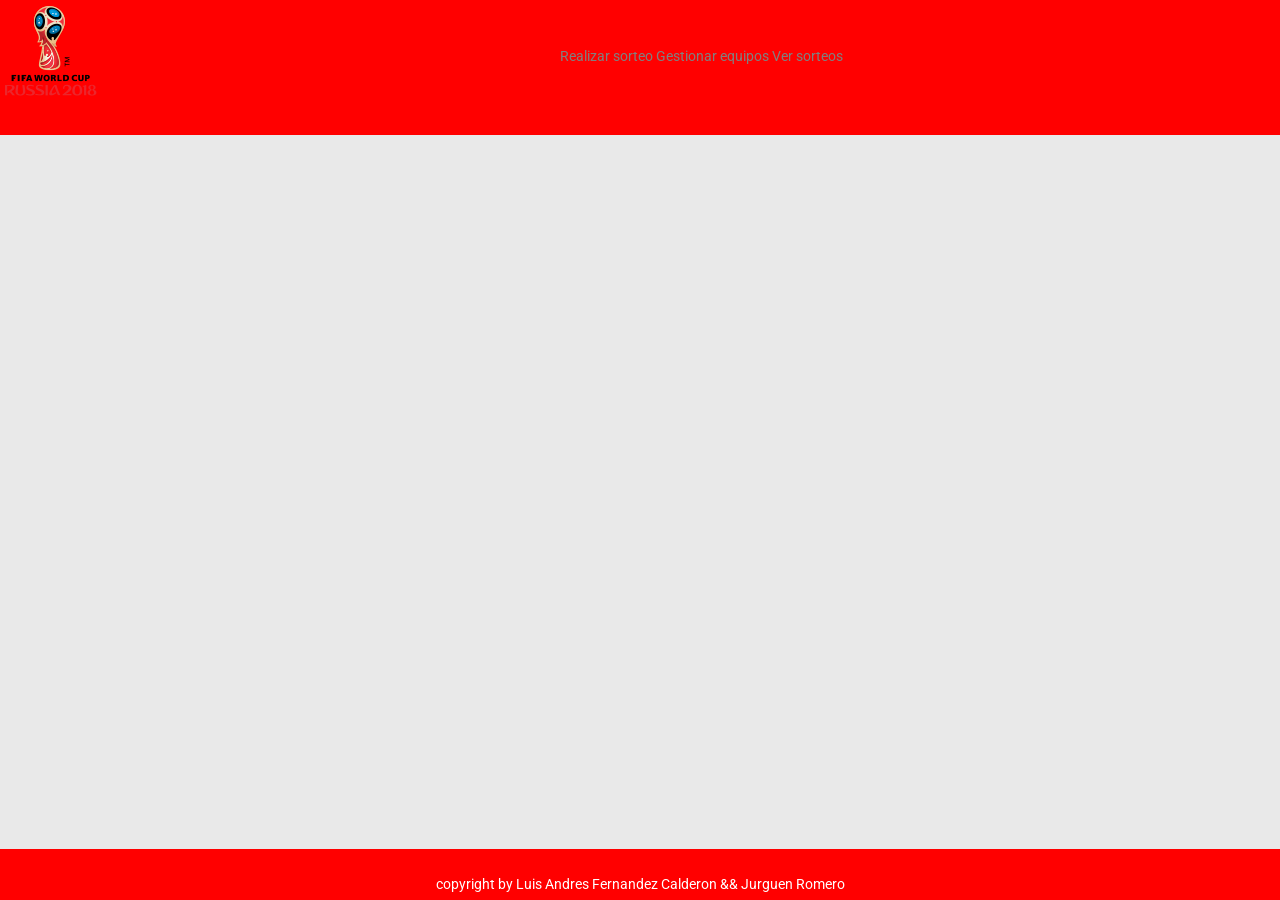
==== commit e558d89d: "proyecto terminado" ====
--- a/sorteoworldcup/app/main.html
+++ b/sorteoworldcup/app/main.html
@@ -2,7 +2,7 @@
 <html ng-app="userModule">
 <head>
     <meta charset="UTF-8">
-    <title>Title</title>
+    <title>Sorteo de la FIFA</title>
     <link rel="stylesheet" type="text/css" href="../css/style.css">
     <!-- Google Fonts -->
     <link href="https://fonts.googleapis.com/css?family=Roboto:400,700&subset=latin,cyrillic-ext" rel="stylesheet" type="text/css">
@@ -17,13 +17,17 @@
     <!-- Preloader Css -->
     <link href="../plugins/material-design-preloader/md-preloader.css" rel="stylesheet" />
 
-
-
+    <script src="../plugins/jquery/jquery.min.js"></script>
+    <!-- Bootstrap Core Js -->
+    <script src="../plugins/bootstrap/js/bootstrap.js"></script>
+    <script src="https://ajax.googleapis.com/ajax/libs/jquery/3.2.1/jquery.min.js"></script>
+    <script src="https://maxcdn.bootstrapcdn.com/bootstrap/3.3.7/js/bootstrap.min.js"></script>
 
     <link rel="stylesheet" href="https://maxcdn.bootstrapcdn.com/bootstrap/3.3.7/css/bootstrap.min.css">
     <!-- Custom Css -->
     <link href="../assets/css/style.css" rel="stylesheet">
-
+    <link href="../css/style.css">
+    <script src="../css/style.css"></script>
     <!-- AdminBSB Themes. You can choose a theme from css/themes instead of get all themes -->
     <link href="../assets/css/themes/theme-blue.css" rel="stylesheet" />
 
@@ -32,10 +36,15 @@
     <link rel="stylesheet" type="text/css" href="../plugins/alertify/css/themes/default.css">
 <body>
 <header>
+    <p style="float: left;margin-left: 5%;color: black" id="username_p"></p>
+    <script type="text/javascript">
+        var usuario=sessionStorage.getItem("usuario");
+        document.getElementById("username_p").innerHTML=usuario;
+    </script>
     <ul style="margin-left: 10%">
         <li><a  href="#/seleccion">Realizar sorteo</a></li>
         <li><a href="#/equipos">Gestionar equipos</a></li>
-        <li><a>Ver sorteos</a></li>
+        <li><a href="#/sorteos">Ver sorteos</a></li>
     </ul>
 </header>
 <section  class="contenedorEquipos" ng-view>
@@ -47,14 +56,11 @@
 <script src="../app.js"></script>
 <script src="components/equipos/equiposServices.js"></script>
 <script src="components/equipos/equiposController.js"></script>
+<script src="components/sorteos/seleccionController.js"></script>
+<script src="components/sorteos/repechajesController.js"></script>
+<script src="components/sorteos/bombosController.js"></script>
 <script src="components/sorteos/sorteosController.js"></script>
 <script src="components/sorteos/sorteosServices.js"></script>
-<script src="../plugins/jquery/jquery.min.js"></script>
-<!-- Bootstrap Core Js -->
-<script src="../plugins/bootstrap/js/bootstrap.js"></script>
-<script src="https://ajax.googleapis.com/ajax/libs/jquery/3.2.1/jquery.min.js"></script>
-<script src="https://maxcdn.bootstrapcdn.com/bootstrap/3.3.7/js/bootstrap.min.js"></script>
-
 <!-- JQuery Steps Plugin Js -->
 
 <script src="../assets/js/pages/forms/form-wizard.js"></script>
--- a/sorteoworldcup/css/style.css
+++ b/sorteoworldcup/css/style.css
@@ -1,6 +1,6 @@
-body {
+body{
     background-color:#fff;
-    -webkit-font-smoothing: antialiased;
+    webkit-font-smoothing: antialiased;
     font: normal 14px Roboto,arial,sans-serif;
 }
 .thumb {
@@ -53,6 +53,7 @@
     position: fixed;
     background-image:url('../img/icon.png');
     background-repeat: no-repeat;
+    z-index: 1;
 }
 a:link{
     color:gray;
@@ -143,7 +144,7 @@
 .contenedorEquipos{
     margin-top: 10%;
     margin-left: 30%;
-    margin-bottom: 1.5%;
+    margin-bottom: 5%;
     text-align: center;
     overflow:scroll;
     /*position: fixed;*/
@@ -151,6 +152,23 @@
 .s_categorias{
     margin-top: 25%;
 }
-.mycheckbox{
-
+.bombo{
+    background-image: url("../img/clasificado.jpg");
+    width: 50px;
+    height: 50px;
+}
+.anfitrion{
+    background-image: url("../img/anfitrion.jpg");
+    width: 50px;
+    height: 50px;
+}
+.elegido{
+     background-image: url("../img/seleccionado.jpg");
+     width: 50px;
+     height: 50px;
+ }
+.aelegido{
+    background-image: url("../img/anfitrionseleccionado.jpg");
+    width: 50px;
+    height: 50px;
 }
--- a/sorteoworldcup/css/style.css
+++ b/sorteoworldcup/css/style.css
@@ -1,6 +1,6 @@
-body {
+body{
     background-color:#fff;
-    -webkit-font-smoothing: antialiased;
+    webkit-font-smoothing: antialiased;
     font: normal 14px Roboto,arial,sans-serif;
 }
 .thumb {
@@ -53,6 +53,7 @@
     position: fixed;
     background-image:url('../img/icon.png');
     background-repeat: no-repeat;
+    z-index: 1;
 }
 a:link{
     color:gray;
@@ -143,7 +144,7 @@
 .contenedorEquipos{
     margin-top: 10%;
     margin-left: 30%;
-    margin-bottom: 1.5%;
+    margin-bottom: 5%;
     text-align: center;
     overflow:scroll;
     /*position: fixed;*/
@@ -151,6 +152,23 @@
 .s_categorias{
     margin-top: 25%;
 }
-.mycheckbox{
-
+.bombo{
+    background-image: url("../img/clasificado.jpg");
+    width: 50px;
+    height: 50px;
+}
+.anfitrion{
+    background-image: url("../img/anfitrion.jpg");
+    width: 50px;
+    height: 50px;
+}
+.elegido{
+     background-image: url("../img/seleccionado.jpg");
+     width: 50px;
+     height: 50px;
+ }
+.aelegido{
+    background-image: url("../img/anfitrionseleccionado.jpg");
+    width: 50px;
+    height: 50px;
 }
